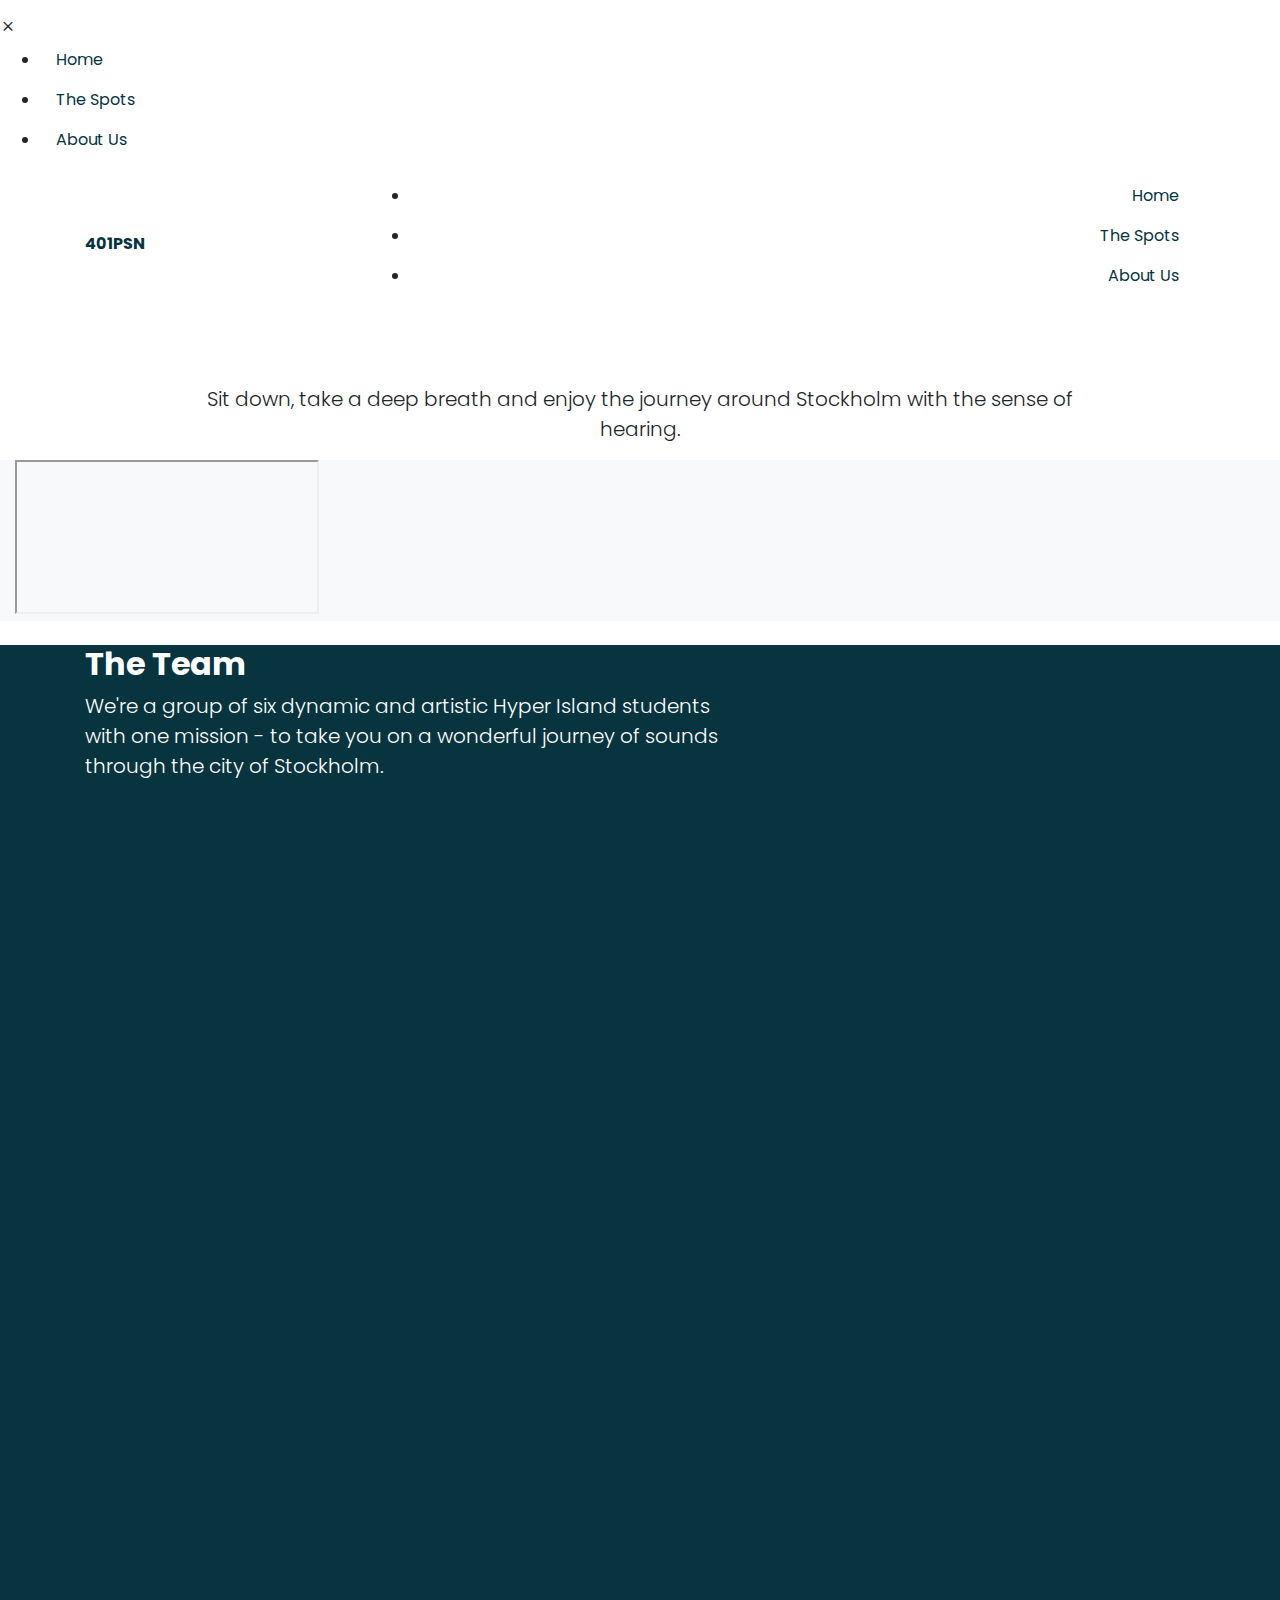
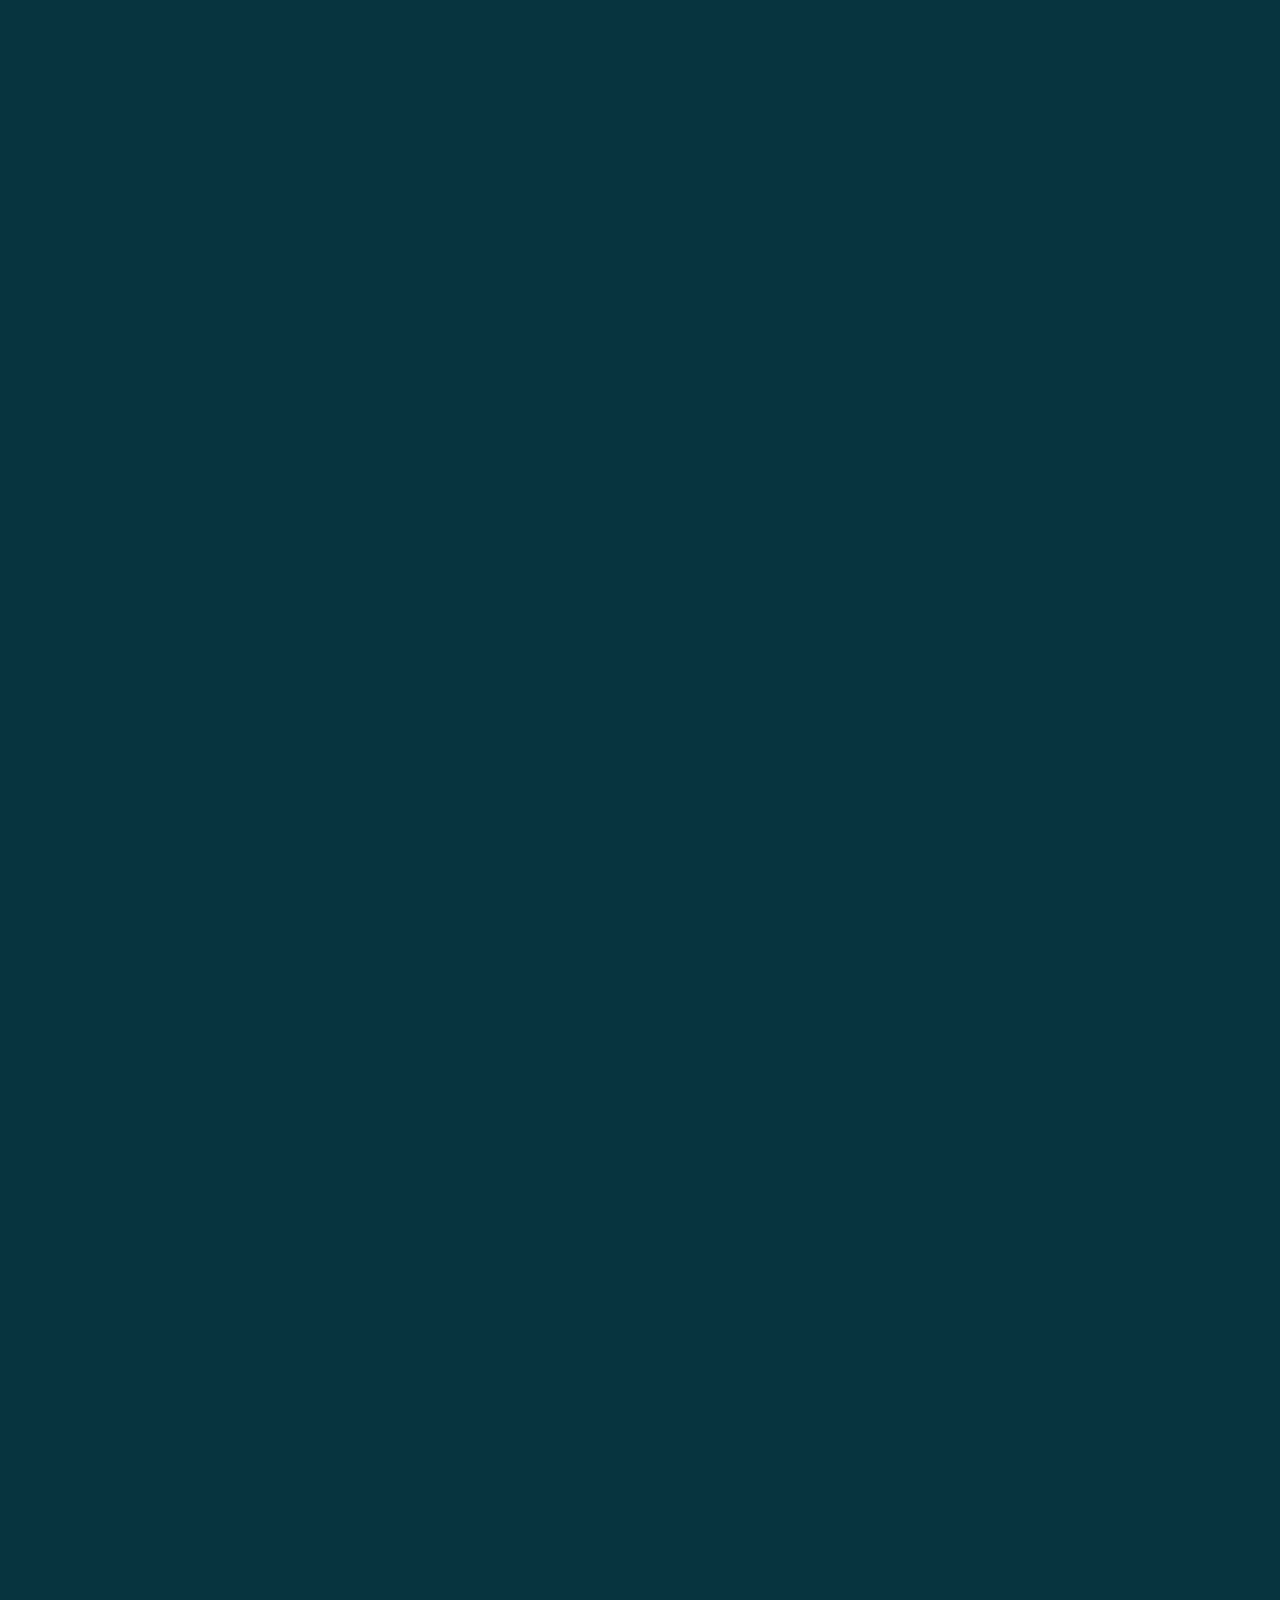
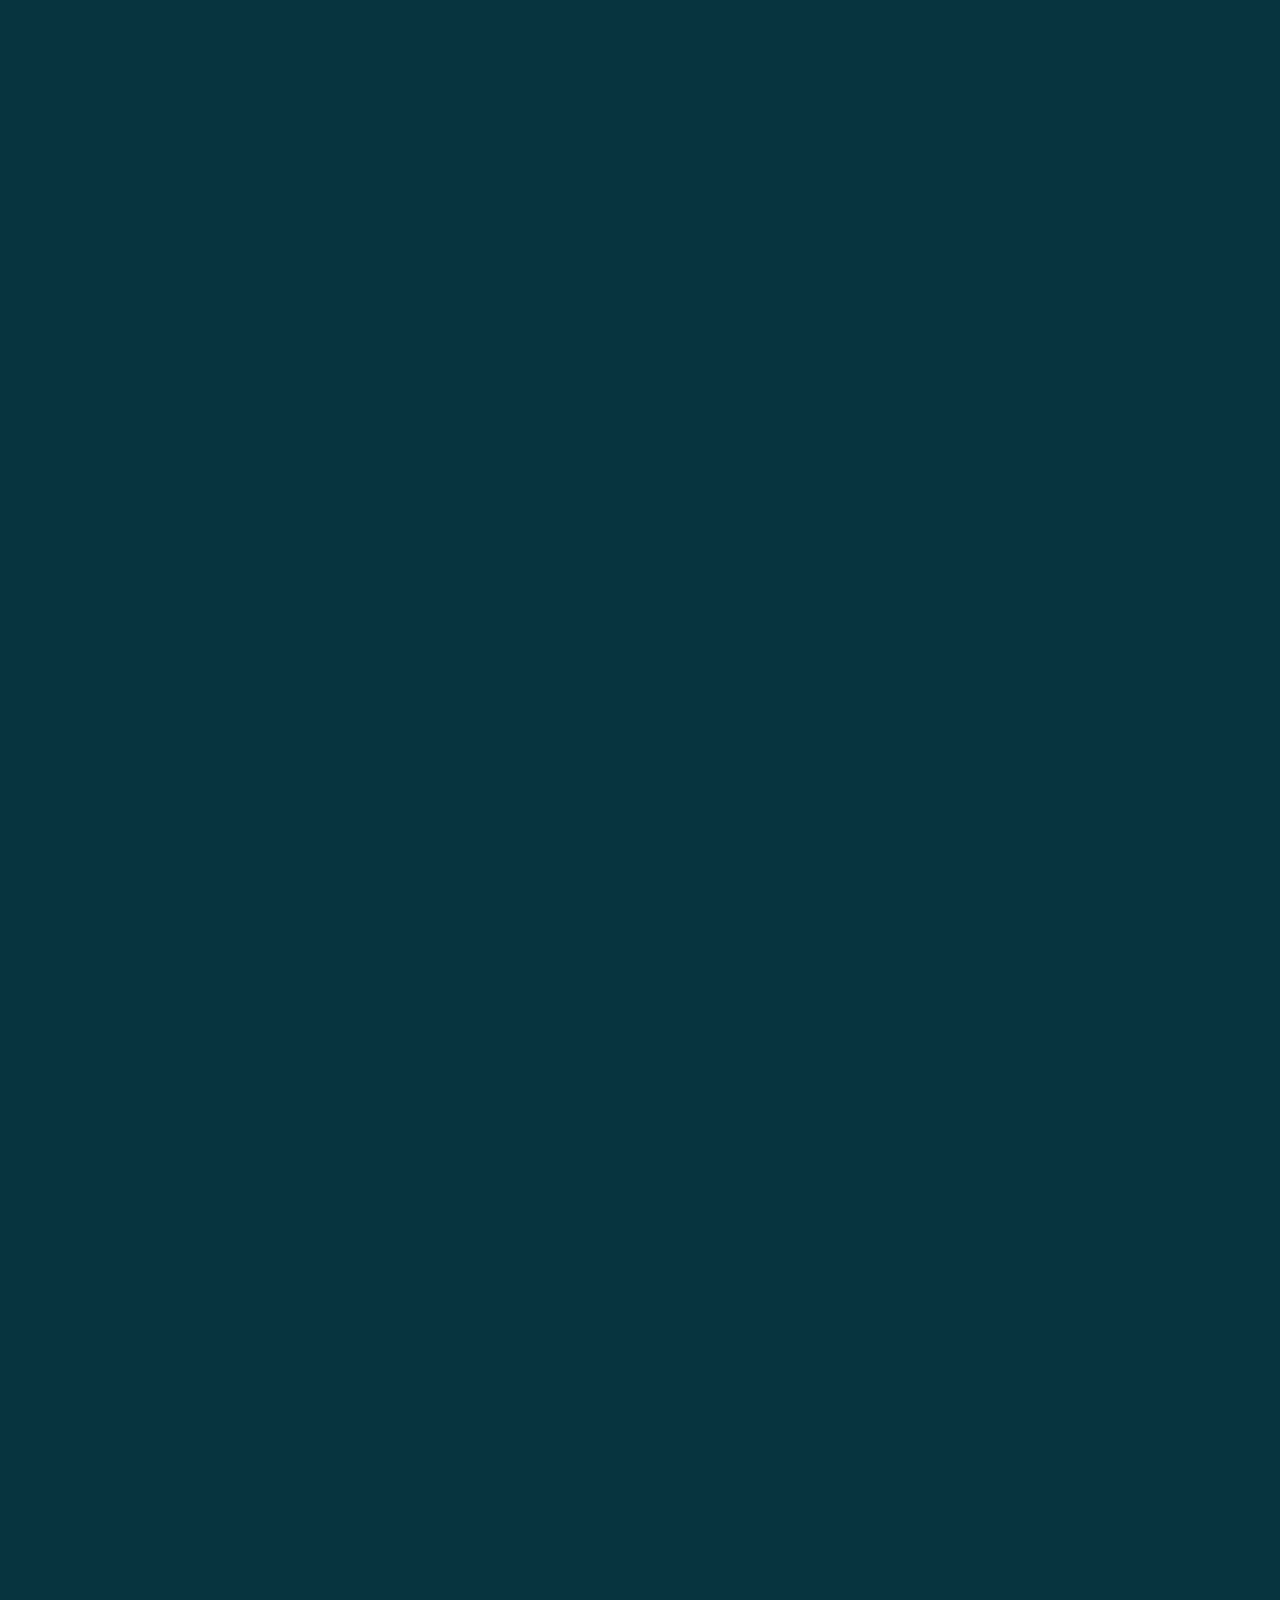
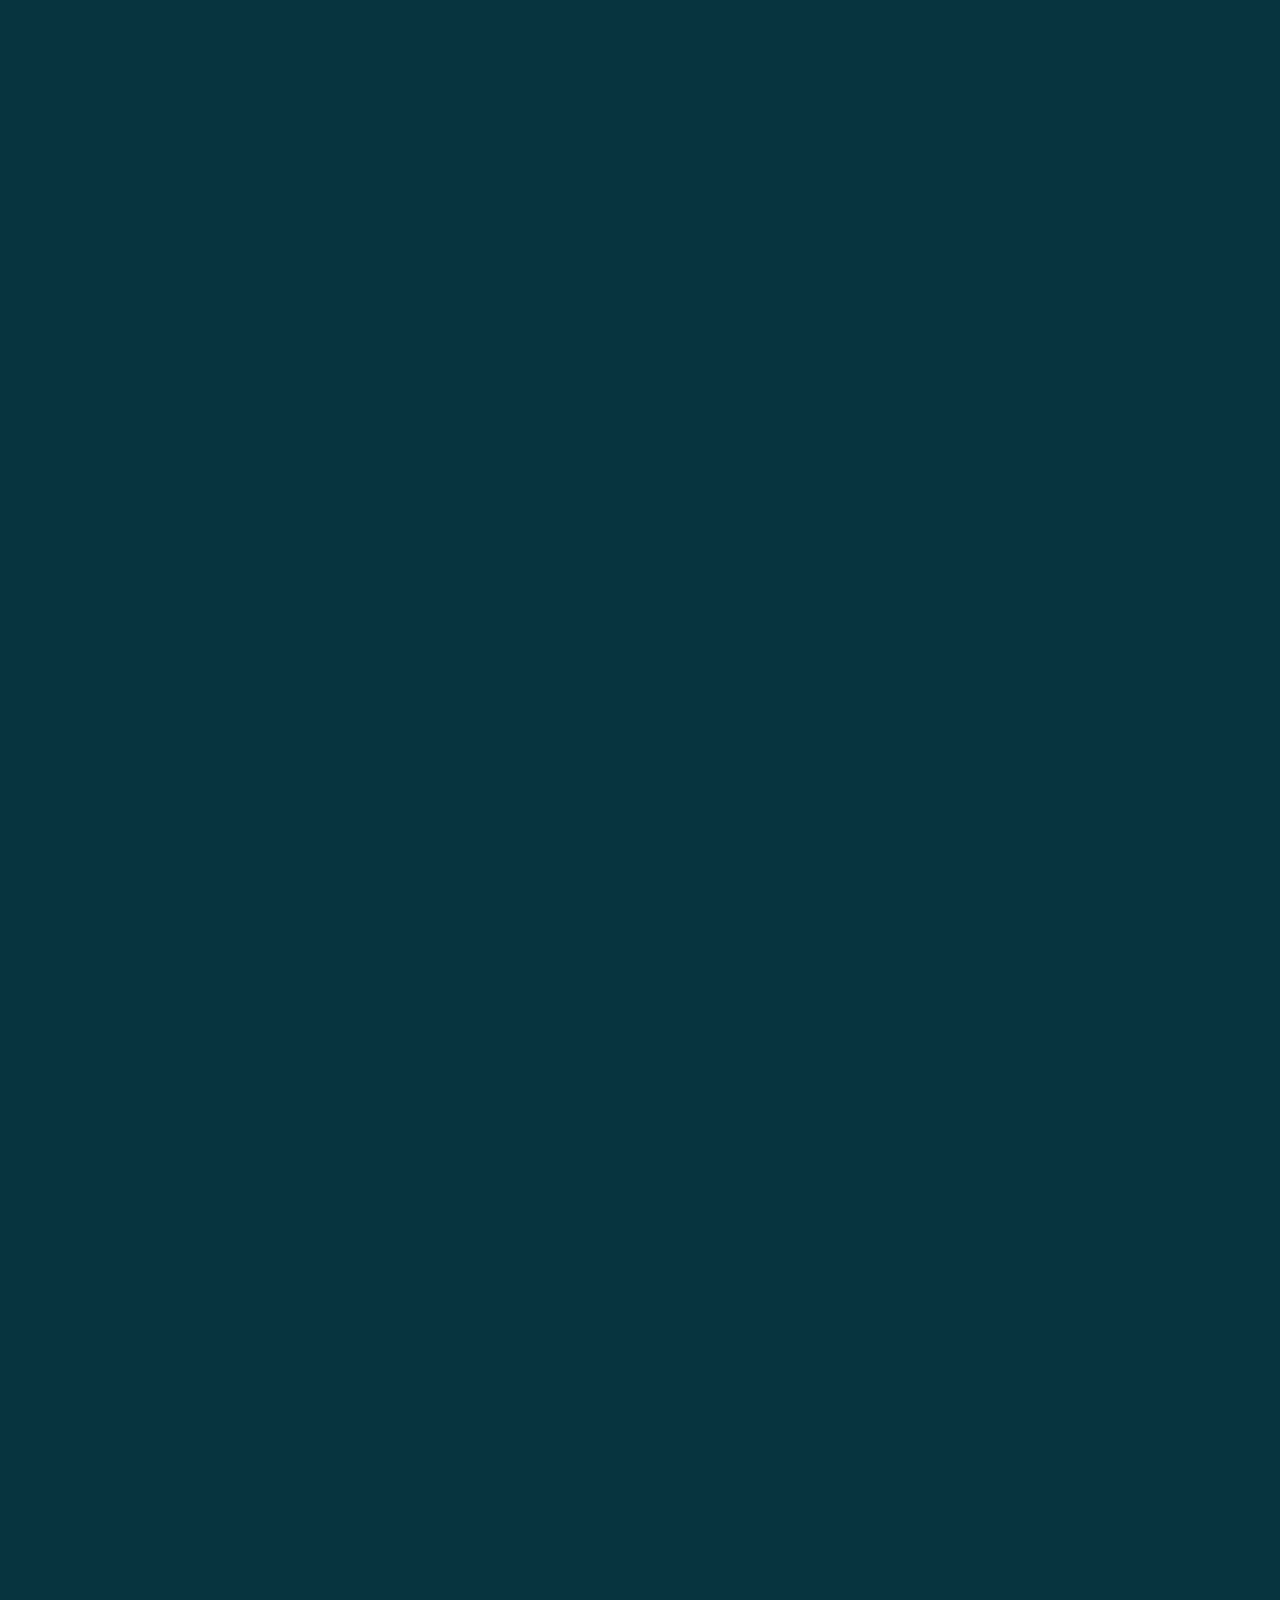
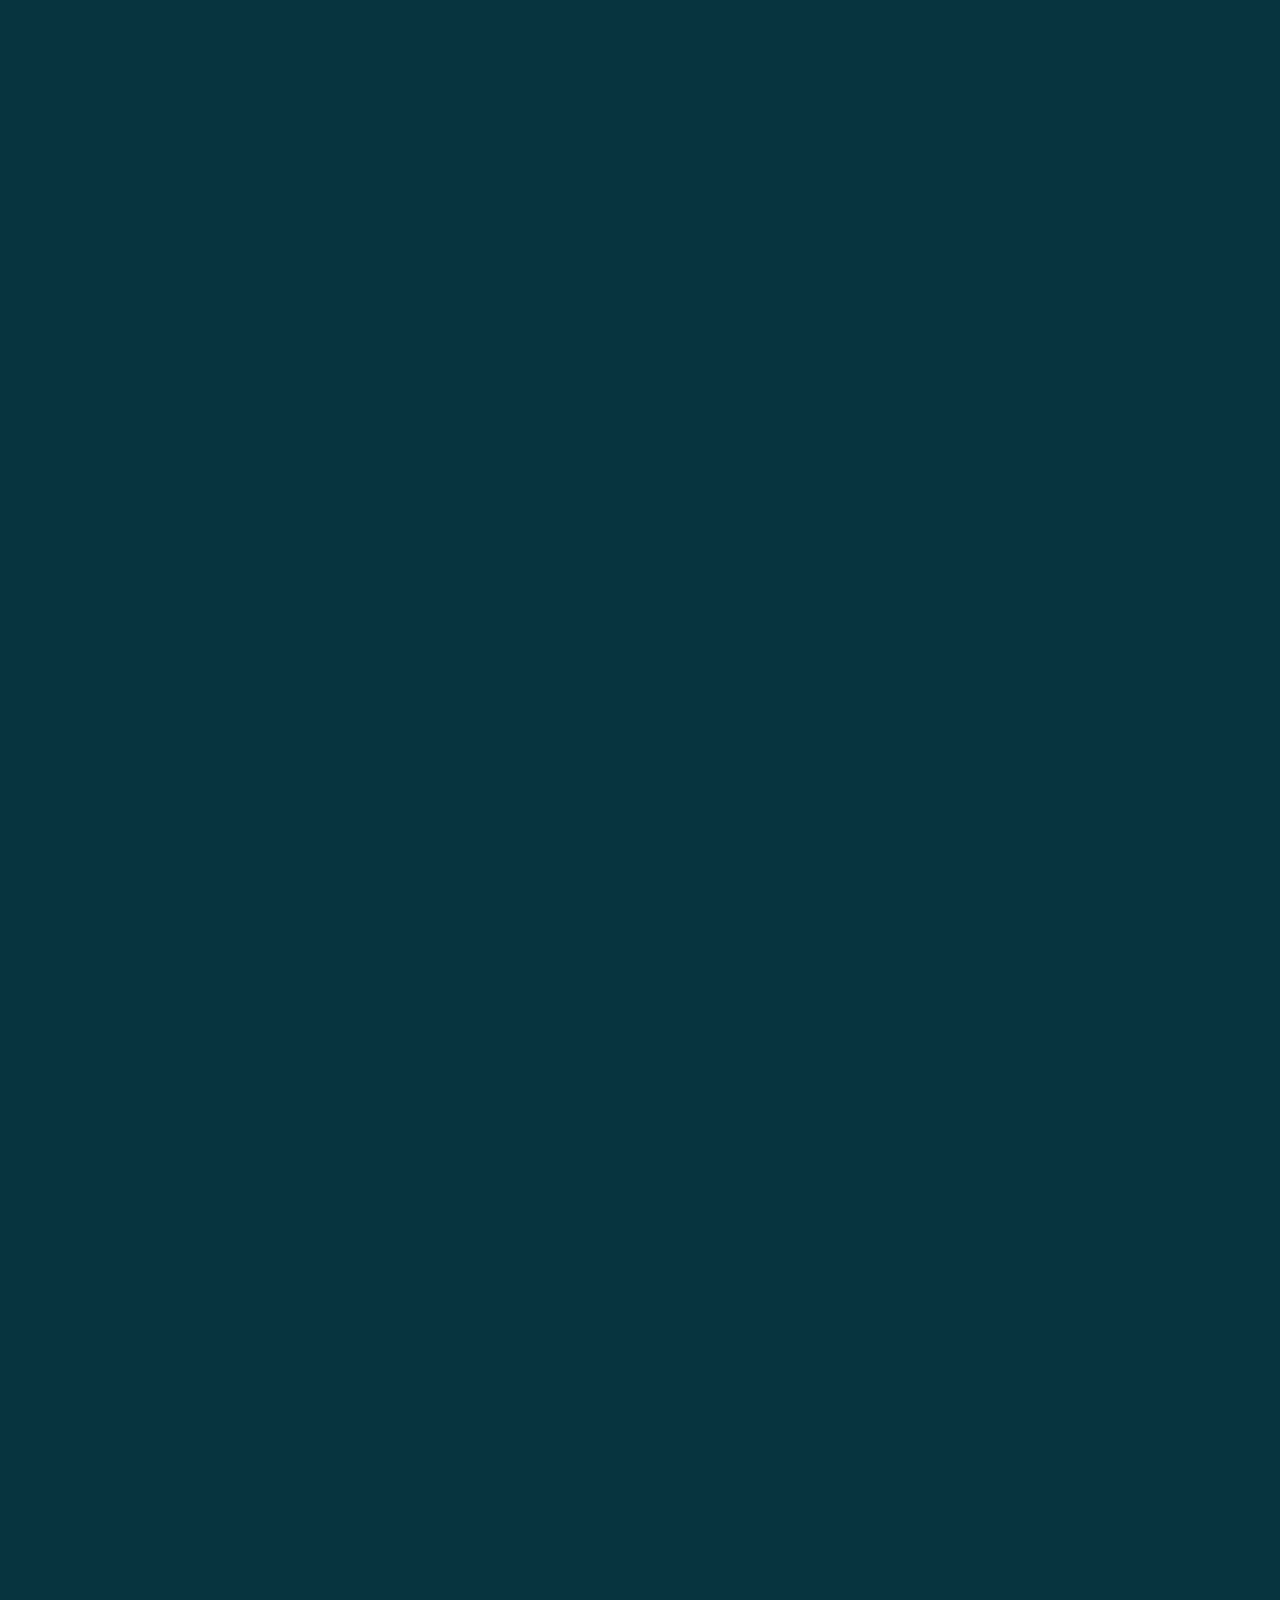
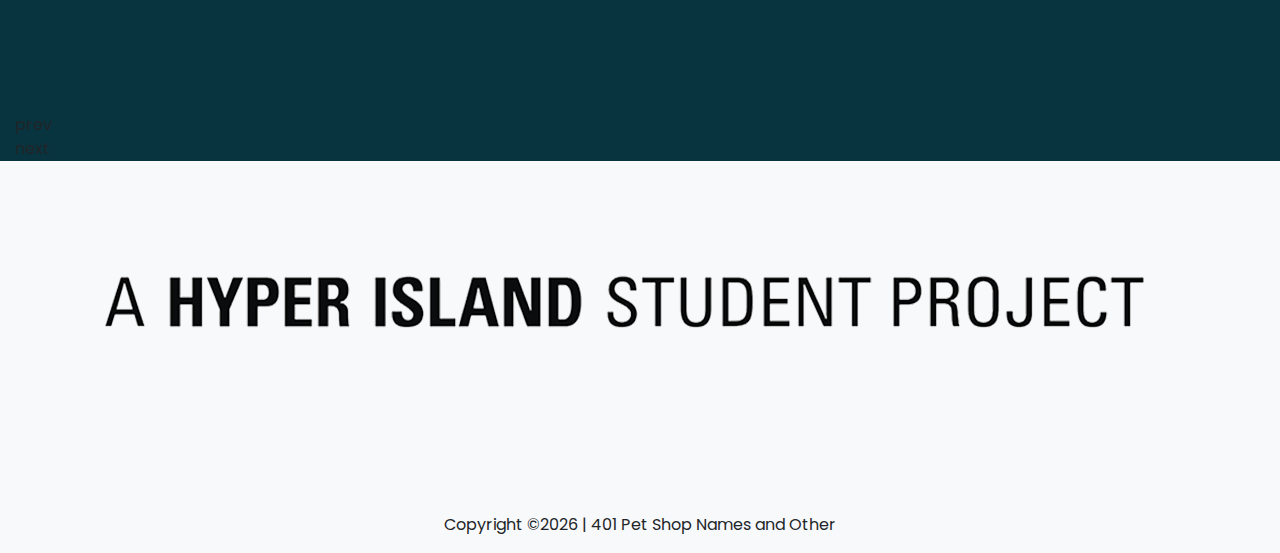
==== index.html @ 3fafd590 "Add files via upload" ====
<!doctype html>
<html lang="en">

  <head>
    <title>401PSN &mdash; Sounds Like Stockholm</title>
    <meta charset="utf-8">
    <meta name="viewport" content="width=device-width, initial-scale=1, shrink-to-fit=no">

    <link href="https://fonts.googleapis.com/css?family=Poppins:400,900|Source+Serif+Pro&display=swap" rel="stylesheet">

    <link rel="stylesheet" href="fonts/icomoon/style.css">

    <link rel="stylesheet" href="css/bootstrap.min.css">
    <link rel="stylesheet" href="css/bootstrap-datepicker.css">
    <link rel="stylesheet" href="css/jquery.fancybox.min.css">
    <link rel="stylesheet" href="css/owl.carousel.min.css">
    <link rel="stylesheet" href="css/owl.theme.default.min.css">
    <link rel="stylesheet" href="fonts/flaticon/font/flaticon.css">
    <link rel="stylesheet" href="css/aos.css">

    <!-- MAIN CSS -->
    <link rel="stylesheet" href="css/style.css">

  </head>

  <body data-spy="scroll" data-target=".site-navbar-target" data-offset="300">

    
    <div class="site-wrap" id="home-section">

      <div class="site-mobile-menu site-navbar-target">
        <div class="site-mobile-menu-header">
          <div class="site-mobile-menu-close mt-3">
            <span class="icon-close2 js-menu-toggle"></span>
          </div>
        </div>
        <div class="site-mobile-menu-body"></div>
      </div>



      <header class="site-navbar site-navbar-target" role="banner">

        <div class="container">
          <div class="row align-items-center position-relative">

            <div class="col-3">
              <div class="site-logo">
                <a href="index.html" class="font-weight-bold">401PSN</a>
                
              </div>
            </div>

            <div class="col-9  text-right">
              

              <span class="d-inline-block d-lg-none"><a href="#" class="text-primary site-menu-toggle js-menu-toggle py-5"><span class="icon-menu h3 text-primary"></span></a></span>

              

              <nav class="site-navigation text-right ml-auto d-none d-lg-block" role="navigation">
                <ul class="site-menu main-menu js-clone-nav ml-auto ">
                  <li class="active"><a href="index.html" class="nav-link">Home</a></li>
                  <li><a href="spots.html" class="nav-link">The Spots</a></li>
                  <li><a href="about.html" class="nav-link">About Us</a></li>
                </ul>
              </nav>
            </div>

            
          </div>
        </div>

      </header>

    <div class="site-section-cover">
      <div class="container">
        <div class="row align-items-center text-center justify-content-center">
          <div class="col-lg-10">
            <h1 class="text-white mb-4">Sounds Like Stockholm</h1>
            <p class="lead">Sit down, take a deep breath and enjoy the journey around Stockholm with the sense of hearing.</p>
            </div>
        </div>
      </div>
    </div>
    <div class="container-fluid portfolio-wrap bg-light pt-0 site-section">
      <div class="row align-items-end mb-4">
        <div class="col-md-6">
          <iframe class="portfolio-itemm" src="https://sandbox.cables.gl/viewer/5fd9e1e4c9bb2f409be35ff8" allowfullscreen></iframe>
        </div>
      </div>
    </div>

  

    <div class="site-section bg-primary">
      <div class="container mb-5">
        <div class="row">
          <div class="col-md-7">
            <h2 class="text-white font-weight-bold">The Team</h2>
            <p class="text-white lead">We're a group of six dynamic and artistic Hyper Island students with one mission - to take you on a wonderful journey of sounds through the city of Stockholm.</p>
          </div>
        </div>
      </div>
      <div class="container-fluid">
        
        


        <div class="owl-carousel nonloop-block-13">
          <div class="media-29191">
            <img src="images/NISSE.png" alt="Image" class="d-block mb-4">
            <span class="date d-block">Digital Media Creative</span>
            <h3 class="mb-4"><a href="#">Nils Andersson</a></h3>
            <div class="d-flex vcard-91123 align-items-center">
            </div>
          </div>


          <div class="media-29191">
            <img src="images/OHLING.png" alt="Image" class="d-block mb-4">
            <span class="date d-block">Digital Media Creative</span>
            <h3 class="mb-4"><a href="#">Clara Öhling</a></h3>
            <div class="d-flex vcard-91123 align-items-center">
            </div>
          </div>

          <div class="media-29191">
<img src="images/LAILAS.png" alt="Image" class="d-block mb-4">
            <span class="date d-block">Design Lead</span>
            <h3 class="mb-4"><a href="#">Sara Lailasdotter</a></h3>
            <div class="d-flex vcard-91123 align-items-center">
            </div>
          </div>

          <div class="media-29191">
<img src="/images/BAADE.png" alt="Image" class="d-block mb-4"></a>
            <span class="date d-block"> Digital Media Creative</span>
            <h3 class="mb-4"><a href="#">Clara Baade</a></h3>
            <div class="d-flex vcard-91123 align-items-center">
            </div>
          </div>


          <div class="media-29191">
<img src="/images/JESS.png" alt="Image" class="d-block mb-4">
            <span class="date d-block">Digital Media Creative</span>
            <h3 class="mb-4"><a href="#">Jessica Stephens</a></h3>
            <div class="d-flex vcard-91123 align-items-center">
            </div>
          </div>

          <div class="media-29191">
<img src="/images/STEFFE.png" alt="Image" class="d-block mb-4">
            <span class="date d-block">Design Lead</span>
            <h3 class="mb-4"><a href="#">Stefan Malmquist</a></h3>
            <div class="d-flex vcard-91123 align-items-center">
            </div>
          </div>

        </div>

      </div>
    </div>

    <div class="site-section bg-light">
      <div class="container">
        <div class="row">
          <div class="text-white mb-4">
            <img src="images/HI.png" alt="Image" > 
        </div>
      </div>
    </div>

    <div class="site-section">
      <div class="container"></div>
        <div class="row mt-5 justify-content-center">
          <div class="col-md-7 text-center">
            <p>
            <!-- Link back to Colorlib can't be removed. Template is licensed under CC BY 3.0. -->
            Copyright &copy;<script>document.write(new Date().getFullYear());</script> | 401 Pet Shop Names and Other
            </p>
          </div>
        </div>
      </div>
    </div>

    

    </div>

    <script src="js/jquery-3.3.1.min.js"></script>
    <script src="js/jquery-migrate-3.0.0.js"></script>
    <script src="js/popper.min.js"></script>
    <script src="js/bootstrap.min.js"></script>
    <script src="js/owl.carousel.min.js"></script>
    <script src="js/jquery.sticky.js"></script>
    <script src="js/jquery.waypoints.min.js"></script>
    <script src="js/jquery.animateNumber.min.js"></script>
    <script src="js/jquery.fancybox.min.js"></script>
    <script src="js/jquery.stellar.min.js"></script>
    <script src="js/jquery.easing.1.3.js"></script>
    <script src="js/bootstrap-datepicker.min.js"></script>
    <script src="js/isotope.pkgd.min.js"></script>
    <script src="js/aos.js"></script>

    <script src="js/typed.js"></script>
            <script>
            var typed = new Typed('.typed-words', {
            strings: ["Business"," Startups"," Organization", " Company"],
            typeSpeed: 80,
            backSpeed: 80,
            backDelay: 4000,
            startDelay: 1000,
            loop: true,
            showCursor: true
            });
            </script>


    <script src="js/main.js"></script>

  </body>

</html>
---- fonts/icomoon/style.css ----
@font-face {
  font-family: 'icomoon';
  src:  url('fonts/icomoon.eot?10si43');
  src:  url('fonts/icomoon.eot?10si43#iefix') format('embedded-opentype'),
    url('fonts/icomoon.ttf?10si43') format('truetype'),
    url('fonts/icomoon.woff?10si43') format('woff'),
    url('fonts/icomoon.svg?10si43#icomoon') format('svg');
  font-weight: normal;
  font-style: normal;
}

[class^="icon-"], [class*=" icon-"] {
  /* use !important to prevent issues with browser extensions that change fonts */
  font-family: 'icomoon' !important;
  speak: none;
  font-style: normal;
  font-weight: normal;
  font-variant: normal;
  text-transform: none;
  line-height: 1;

  /* Better Font Rendering =========== */
  -webkit-font-smoothing: antialiased;
  -moz-osx-font-smoothing: grayscale;
}

.icon-asterisk:before {
  content: "\f069";
}
.icon-plus:before {
  content: "\f067";
}
.icon-question:before {
  content: "\f128";
}
.icon-minus:before {
  content: "\f068";
}
.icon-glass:before {
  content: "\f000";
}
.icon-music:before {
  content: "\f001";
}
.icon-search:before {
  content: "\f002";
}
.icon-envelope-o:before {
  content: "\f003";
}
.icon-heart:before {
  content: "\f004";
}
.icon-star:before {
  content: "\f005";
}
.icon-star-o:before {
  content: "\f006";
}
.icon-user:before {
  content: "\f007";
}
.icon-film:before {
  content: "\f008";
}
.icon-th-large:before {
  content: "\f009";
}
.icon-th:before {
  content: "\f00a";
}
.icon-th-list:before {
  content: "\f00b";
}
.icon-check:before {
  content: "\f00c";
}
.icon-close:before {
  content: "\f00d";
}
.icon-remove:before {
  content: "\f00d";
}
.icon-times:before {
  content: "\f00d";
}
.icon-search-plus:before {
  content: "\f00e";
}
.icon-search-minus:before {
  content: "\f010";
}
.icon-power-off:before {
  content: "\f011";
}
.icon-signal:before {
  content: "\f012";
}
.icon-cog:before {
  content: "\f013";
}
.icon-gear:before {
  content: "\f013";
}
.icon-trash-o:before {
  content: "\f014";
}
.icon-home:before {
  content: "\f015";
}
.icon-file-o:before {
  content: "\f016";
}
.icon-clock-o:before {
  content: "\f017";
}
.icon-road:before {
  content: "\f018";
}
.icon-download:before {
  content: "\f019";
}
.icon-arrow-circle-o-down:before {
  content: "\f01a";
}
.icon-arrow-circle-o-up:before {
  content: "\f01b";
}
.icon-inbox:before {
  content: "\f01c";
}
.icon-play-circle-o:before {
  content: "\f01d";
}
.icon-repeat:before {
  content: "\f01e";
}
.icon-rotate-right:before {
  content: "\f01e";
}
.icon-refresh:before {
  content: "\f021";
}
.icon-list-alt:before {
  content: "\f022";
}
.icon-lock:before {
  content: "\f023";
}
.icon-flag:before {
  content: "\f024";
}
.icon-headphones:before {
  content: "\f025";
}
.icon-volume-off:before {
  content: "\f026";
}
.icon-volume-down:before {
  content: "\f027";
}
.icon-volume-up:before {
  content: "\f028";
}
.icon-qrcode:before {
  content: "\f029";
}
.icon-barcode:before {
  content: "\f02a";
}
.icon-tag:before {
  content: "\f02b";
}
.icon-tags:before {
  content: "\f02c";
}
.icon-book:before {
  content: "\f02d";
}
.icon-bookmark:before {
  content: "\f02e";
}
.icon-print:before {
  content: "\f02f";
}
.icon-camera:before {
  content: "\f030";
}
.icon-font:before {
  content: "\f031";
}
.icon-bold:before {
  content: "\f032";
}
.icon-italic:before {
  content: "\f033";
}
.icon-text-height:before {
  content: "\f034";
}
.icon-text-width:before {
  content: "\f035";
}
.icon-align-left:before {
  content: "\f036";
}
.icon-align-center:before {
  content: "\f037";
}
.icon-align-right:before {
  content: "\f038";
}
.icon-align-justify:before {
  content: "\f039";
}
.icon-list:before {
  content: "\f03a";
}
.icon-dedent:before {
  content: "\f03b";
}
.icon-outdent:before {
  content: "\f03b";
}
.icon-indent:before {
  content: "\f03c";
}
.icon-video-camera:before {
  content: "\f03d";
}
.icon-image:before {
  content: "\f03e";
}
.icon-photo:before {
  content: "\f03e";
}
.icon-picture-o:before {
  content: "\f03e";
}
.icon-pencil:before {
  content: "\f040";
}
.icon-map-marker:before {
  content: "\f041";
}
.icon-adjust:before {
  content: "\f042";
}
.icon-tint:before {
  content: "\f043";
}
.icon-edit:before {
  content: "\f044";
}
.icon-pencil-square-o:before {
  content: "\f044";
}
.icon-share-square-o:before {
  content: "\f045";
}
.icon-check-square-o:before {
  content: "\f046";
}
.icon-arrows:before {
  content: "\f047";
}
.icon-step-backward:before {
  content: "\f048";
}
.icon-fast-backward:before {
  content: "\f049";
}
.icon-backward:before {
  content: "\f04a";
}
.icon-play:before {
  content: "\f04b";
}
.icon-pause:before {
  content: "\f04c";
}
.icon-stop:before {
  content: "\f04d";
}
.icon-forward:before {
  content: "\f04e";
}
.icon-fast-forward:before {
  content: "\f050";
}
.icon-step-forward:before {
  content: "\f051";
}
.icon-eject:before {
  content: "\f052";
}
.icon-chevron-left:before {
  content: "\f053";
}
.icon-chevron-right:before {
  content: "\f054";
}
.icon-plus-circle:before {
  content: "\f055";
}
.icon-minus-circle:before {
  content: "\f056";
}
.icon-times-circle:before {
  content: "\f057";
}
.icon-check-circle:before {
  content: "\f058";
}
.icon-question-circle:before {
  content: "\f059";
}
.icon-info-circle:before {
  content: "\f05a";
}
.icon-crosshairs:before {
  content: "\f05b";
}
.icon-times-circle-o:before {
  content: "\f05c";
}
.icon-check-circle-o:before {
  content: "\f05d";
}
.icon-ban:before {
  content: "\f05e";
}
.icon-arrow-left:before {
  content: "\f060";
}
.icon-arrow-right:before {
  content: "\f061";
}
.icon-arrow-up:before {
  content: "\f062";
}
.icon-arrow-down:before {
  content: "\f063";
}
.icon-mail-forward:before {
  content: "\f064";
}
.icon-share:before {
  content: "\f064";
}
.icon-expand:before {
  content: "\f065";
}
.icon-compress:before {
  content: "\f066";
}
.icon-exclamation-circle:before {
  content: "\f06a";
}
.icon-gift:before {
  content: "\f06b";
}
.icon-leaf:before {
  content: "\f06c";
}
.icon-fire:before {
  content: "\f06d";
}
.icon-eye:before {
  content: "\f06e";
}
.icon-eye-slash:before {
  content: "\f070";
}
.icon-exclamation-triangle:before {
  content: "\f071";
}
.icon-warning:before {
  content: "\f071";
}
.icon-plane:before {
  content: "\f072";
}
.icon-calendar:before {
  content: "\f073";
}
.icon-random:before {
  content: "\f074";
}
.icon-comment:before {
  content: "\f075";
}
.icon-magnet:before {
  content: "\f076";
}
.icon-chevron-up:before {
  content: "\f077";
}
.icon-chevron-down:before {
  content: "\f078";
}
.icon-retweet:before {
  content: "\f079";
}
.icon-shopping-cart:before {
  content: "\f07a";
}
.icon-folder:before {
  content: "\f07b";
}
.icon-folder-open:before {
  content: "\f07c";
}
.icon-arrows-v:before {
  content: "\f07d";
}
.icon-arrows-h:before {
  content: "\f07e";
}
.icon-bar-chart:before {
  content: "\f080";
}
.icon-bar-chart-o:before {
  content: "\f080";
}
.icon-twitter-square:before {
  content: "\f081";
}
.icon-facebook-square:before {
  content: "\f082";
}
.icon-camera-retro:before {
  content: "\f083";
}
.icon-key:before {
  content: "\f084";
}
.icon-cogs:before {
  content: "\f085";
}
.icon-gears:before {
  content: "\f085";
}
.icon-comments:before {
  content: "\f086";
}
.icon-thumbs-o-up:before {
  content: "\f087";
}
.icon-thumbs-o-down:before {
  content: "\f088";
}
.icon-star-half:before {
  content: "\f089";
}
.icon-heart-o:before {
  content: "\f08a";
}
.icon-sign-out:before {
  content: "\f08b";
}
.icon-linkedin-square:before {
  content: "\f08c";
}
.icon-thumb-tack:before {
  content: "\f08d";
}
.icon-external-link:before {
  content: "\f08e";
}
.icon-sign-in:before {
  content: "\f090";
}
.icon-trophy:before {
  content: "\f091";
}
.icon-github-square:before {
  content: "\f092";
}
.icon-upload:before {
  content: "\f093";
}
.icon-lemon-o:before {
  content: "\f094";
}
.icon-phone:before {
  content: "\f095";
}
.icon-square-o:before {
  content: "\f096";
}
.icon-bookmark-o:before {
  content: "\f097";
}
.icon-phone-square:before {
  content: "\f098";
}
.icon-twitter:before {
  content: "\f099";
}
.icon-facebook:before {
  content: "\f09a";
}
.icon-facebook-f:before {
  content: "\f09a";
}
.icon-github:before {
  content: "\f09b";
}
.icon-unlock:before {
  content: "\f09c";
}
.icon-credit-card:before {
  content: "\f09d";
}
.icon-feed:before {
  content: "\f09e";
}
.icon-rss:before {
  content: "\f09e";
}
.icon-hdd-o:before {
  content: "\f0a0";
}
.icon-bullhorn:before {
  content: "\f0a1";
}
.icon-bell-o:before {
  content: "\f0a2";
}
.icon-certificate:before {
  content: "\f0a3";
}
.icon-hand-o-right:before {
  content: "\f0a4";
}
.icon-hand-o-left:before {
  content: "\f0a5";
}
.icon-hand-o-up:before {
  content: "\f0a6";
}
.icon-hand-o-down:before {
  content: "\f0a7";
}
.icon-arrow-circle-left:before {
  content: "\f0a8";
}
.icon-arrow-circle-right:before {
  content: "\f0a9";
}
.icon-arrow-circle-up:before {
  content: "\f0aa";
}
.icon-arrow-circle-down:before {
  content: "\f0ab";
}
.icon-globe:before {
  content: "\f0ac";
}
.icon-wrench:before {
  content: "\f0ad";
}
.icon-tasks:before {
  content: "\f0ae";
}
.icon-filter:before {
  content: "\f0b0";
}
.icon-briefcase:before {
  content: "\f0b1";
}
.icon-arrows-alt:before {
  content: "\f0b2";
}
.icon-group:before {
  content: "\f0c0";
}
.icon-users:before {
  content: "\f0c0";
}
.icon-chain:before {
  content: "\f0c1";
}
.icon-link:before {
  content: "\f0c1";
}
.icon-cloud:before {
  content: "\f0c2";
}
.icon-flask:before {
  content: "\f0c3";
}
.icon-cut:before {
  content: "\f0c4";
}
.icon-scissors:before {
  content: "\f0c4";
}
.icon-copy:before {
  content: "\f0c5";
}
.icon-files-o:before {
  content: "\f0c5";
}
.icon-paperclip:before {
  content: "\f0c6";
}
.icon-floppy-o:before {
  content: "\f0c7";
}
.icon-save:before {
  content: "\f0c7";
}
.icon-square:before {
  content: "\f0c8";
}
.icon-bars:before {
  content: "\f0c9";
}
.icon-navicon:before {
  content: "\f0c9";
}
.icon-reorder:before {
  content: "\f0c9";
}
.icon-list-ul:before {
  content: "\f0ca";
}
.icon-list-ol:before {
  content: "\f0cb";
}
.icon-strikethrough:before {
  content: "\f0cc";
}
.icon-underline:before {
  content: "\f0cd";
}
.icon-table:before {
  content: "\f0ce";
}
.icon-magic:before {
  content: "\f0d0";
}
.icon-truck:before {
  content: "\f0d1";
}
.icon-pinterest:before {
  content: "\f0d2";
}
.icon-pinterest-square:before {
  content: "\f0d3";
}
.icon-google-plus-square:before {
  content: "\f0d4";
}
.icon-google-plus:before {
  content: "\f0d5";
}
.icon-money:before {
  content: "\f0d6";
}
.icon-caret-down:before {
  content: "\f0d7";
}
.icon-caret-up:before {
  content: "\f0d8";
}
.icon-caret-left:before {
  content: "\f0d9";
}
.icon-caret-right:before {
  content: "\f0da";
}
.icon-columns:before {
  content: "\f0db";
}
.icon-sort:before {
  content: "\f0dc";
}
.icon-unsorted:before {
  content: "\f0dc";
}
.icon-sort-desc:before {
  content: "\f0dd";
}
.icon-sort-down:before {
  content: "\f0dd";
}
.icon-sort-asc:before {
  content: "\f0de";
}
.icon-sort-up:before {
  content: "\f0de";
}
.icon-envelope:before {
  content: "\f0e0";
}
.icon-linkedin:before {
  content: "\f0e1";
}
.icon-rotate-left:before {
  content: "\f0e2";
}
.icon-undo:before {
  content: "\f0e2";
}
.icon-gavel:before {
  content: "\f0e3";
}
.icon-legal:before {
  content: "\f0e3";
}
.icon-dashboard:before {
  content: "\f0e4";
}
.icon-tachometer:before {
  content: "\f0e4";
}
.icon-comment-o:before {
  content: "\f0e5";
}
.icon-comments-o:before {
  content: "\f0e6";
}
.icon-bolt:before {
  content: "\f0e7";
}
.icon-flash:before {
  content: "\f0e7";
}
.icon-sitemap:before {
  content: "\f0e8";
}
.icon-umbrella:before {
  content: "\f0e9";
}
.icon-clipboard:before {
  content: "\f0ea";
}
.icon-paste:before {
  content: "\f0ea";
}
.icon-lightbulb-o:before {
  content: "\f0eb";
}
.icon-exchange:before {
  content: "\f0ec";
}
.icon-cloud-download:before {
  content: "\f0ed";
}
.icon-cloud-upload:before {
  content: "\f0ee";
}
.icon-user-md:before {
  content: "\f0f0";
}
.icon-stethoscope:before {
  content: "\f0f1";
}
.icon-suitcase:before {
  content: "\f0f2";
}
.icon-bell:before {
  content: "\f0f3";
}
.icon-coffee:before {
  content: "\f0f4";
}
.icon-cutlery:before {
  content: "\f0f5";
}
.icon-file-text-o:before {
  content: "\f0f6";
}
.icon-building-o:before {
  content: "\f0f7";
}
.icon-hospital-o:before {
  content: "\f0f8";
}
.icon-ambulance:before {
  content: "\f0f9";
}
.icon-medkit:before {
  content: "\f0fa";
}
.icon-fighter-jet:before {
  content: "\f0fb";
}
.icon-beer:before {
  content: "\f0fc";
}
.icon-h-square:before {
  content: "\f0fd";
}
.icon-plus-square:before {
  content: "\f0fe";
}
.icon-angle-double-left:before {
  content: "\f100";
}
.icon-angle-double-right:before {
  content: "\f101";
}
.icon-angle-double-up:before {
  content: "\f102";
}
.icon-angle-double-down:before {
  content: "\f103";
}
.icon-angle-left:before {
  content: "\f104";
}
.icon-angle-right:before {
  content: "\f105";
}
.icon-angle-up:before {
  content: "\f106";
}
.icon-angle-down:before {
  content: "\f107";
}
.icon-desktop:before {
  content: "\f108";
}
.icon-laptop:before {
  content: "\f109";
}
.icon-tablet:before {
  content: "\f10a";
}
.icon-mobile:before {
  content: "\f10b";
}
.icon-mobile-phone:before {
  content: "\f10b";
}
.icon-circle-o:before {
  content: "\f10c";
}
.icon-quote-left:before {
  content: "\f10d";
}
.icon-quote-right:before {
  content: "\f10e";
}
.icon-spinner:before {
  content: "\f110";
}
.icon-circle:before {
  content: "\f111";
}
.icon-mail-reply:before {
  content: "\f112";
}
.icon-reply:before {
  content: "\f112";
}
.icon-github-alt:before {
  content: "\f113";
}
.icon-folder-o:before {
  content: "\f114";
}
.icon-folder-open-o:before {
  content: "\f115";
}
.icon-smile-o:before {
  content: "\f118";
}
.icon-frown-o:before {
  content: "\f119";
}
.icon-meh-o:before {
  content: "\f11a";
}
.icon-gamepad:before {
  content: "\f11b";
}
.icon-keyboard-o:before {
  content: "\f11c";
}
.icon-flag-o:before {
  content: "\f11d";
}
.icon-flag-checkered:before {
  content: "\f11e";
}
.icon-terminal:before {
  content: "\f120";
}
.icon-code:before {
  content: "\f121";
}
.icon-mail-reply-all:before {
  content: "\f122";
}
.icon-reply-all:before {
  content: "\f122";
}
.icon-star-half-empty:before {
  content: "\f123";
}
.icon-star-half-full:before {
  content: "\f123";
}
.icon-star-half-o:before {
  content: "\f123";
}
.icon-location-arrow:before {
  content: "\f124";
}
.icon-crop:before {
  content: "\f125";
}
.icon-code-fork:before {
  content: "\f126";
}
.icon-chain-broken:before {
  content: "\f127";
}
.icon-unlink:before {
  content: "\f127";
}
.icon-info:before {
  content: "\f129";
}
.icon-exclamation:before {
  content: "\f12a";
}
.icon-superscript:before {
  content: "\f12b";
}
.icon-subscript:before {
  content: "\f12c";
}
.icon-eraser:before {
  content: "\f12d";
}
.icon-puzzle-piece:before {
  content: "\f12e";
}
.icon-microphone:before {
  content: "\f130";
}
.icon-microphone-slash:before {
  content: "\f131";
}
.icon-shield:before {
  content: "\f132";
}
.icon-calendar-o:before {
  content: "\f133";
}
.icon-fire-extinguisher:before {
  content: "\f134";
}
.icon-rocket:before {
  content: "\f135";
}
.icon-maxcdn:before {
  content: "\f136";
}
.icon-chevron-circle-left:before {
  content: "\f137";
}
.icon-chevron-circle-right:before {
  content: "\f138";
}
.icon-chevron-circle-up:before {
  content: "\f139";
}
.icon-chevron-circle-down:before {
  content: "\f13a";
}
.icon-html5:before {
  content: "\f13b";
}
.icon-css3:before {
  content: "\f13c";
}
.icon-anchor:before {
  content: "\f13d";
}
.icon-unlock-alt:before {
  content: "\f13e";
}
.icon-bullseye:before {
  content: "\f140";
}
.icon-ellipsis-h:before {
  content: "\f141";
}
.icon-ellipsis-v:before {
  content: "\f142";
}
.icon-rss-square:before {
  content: "\f143";
}
.icon-play-circle:before {
  content: "\f144";
}
.icon-ticket:before {
  content: "\f145";
}
.icon-minus-square:before {
  content: "\f146";
}
.icon-minus-square-o:before {
  content: "\f147";
}
.icon-level-up:before {
  content: "\f148";
}
.icon-level-down:before {
  content: "\f149";
}
.icon-check-square:before {
  content: "\f14a";
}
.icon-pencil-square:before {
  content: "\f14b";
}
.icon-external-link-square:before {
  content: "\f14c";
}
.icon-share-square:before {
  content: "\f14d";
}
.icon-compass:before {
  content: "\f14e";
}
.icon-caret-square-o-down:before {
  content: "\f150";
}
.icon-toggle-down:before {
  content: "\f150";
}
.icon-caret-square-o-up:before {
  content: "\f151";
}
.icon-toggle-up:before {
  content: "\f151";
}
.icon-caret-square-o-right:before {
  content: "\f152";
}
.icon-toggle-right:before {
  content: "\f152";
}
.icon-eur:before {
  content: "\f153";
}
.icon-euro:before {
  content: "\f153";
}
.icon-gbp:before {
  content: "\f154";
}
.icon-dollar:before {
  content: "\f155";
}
.icon-usd:before {
  content: "\f155";
}
.icon-inr:before {
  content: "\f156";
}
.icon-rupee:before {
  content: "\f156";
}
.icon-cny:before {
  content: "\f157";
}
.icon-jpy:before {
  content: "\f157";
}
.icon-rmb:before {
  content: "\f157";
}
.icon-yen:before {
  content: "\f157";
}
.icon-rouble:before {
  content: "\f158";
}
.icon-rub:before {
  content: "\f158";
}
.icon-ruble:before {
  content: "\f158";
}
.icon-krw:before {
  content: "\f159";
}
.icon-won:before {
  content: "\f159";
}
.icon-bitcoin:before {
  content: "\f15a";
}
.icon-btc:before {
  content: "\f15a";
}
.icon-file:before {
  content: "\f15b";
}
.icon-file-text:before {
  content: "\f15c";
}
.icon-sort-alpha-asc:before {
  content: "\f15d";
}
.icon-sort-alpha-desc:before {
  content: "\f15e";
}
.icon-sort-amount-asc:before {
  content: "\f160";
}
.icon-sort-amount-desc:before {
  content: "\f161";
}
.icon-sort-numeric-asc:before {
  content: "\f162";
}
.icon-sort-numeric-desc:before {
  content: "\f163";
}
.icon-thumbs-up:before {
  content: "\f164";
}
.icon-thumbs-down:before {
  content: "\f165";
}
.icon-youtube-square:before {
  content: "\f166";
}
.icon-youtube:before {
  content: "\f167";
}
.icon-xing:before {
  content: "\f168";
}
.icon-xing-square:before {
  content: "\f169";
}
.icon-youtube-play:before {
  content: "\f16a";
}
.icon-dropbox:before {
  content: "\f16b";
}
.icon-stack-overflow:before {
  content: "\f16c";
}
.icon-instagram:before {
  content: "\f16d";
}
.icon-flickr:before {
  content: "\f16e";
}
.icon-adn:before {
  content: "\f170";
}
.icon-bitbucket:before {
  content: "\f171";
}
.icon-bitbucket-square:before {
  content: "\f172";
}
.icon-tumblr:before {
  content: "\f173";
}
.icon-tumblr-square:before {
  content: "\f174";
}
.icon-long-arrow-down:before {
  content: "\f175";
}
.icon-long-arrow-up:before {
  content: "\f176";
}
.icon-long-arrow-left:before {
  content: "\f177";
}
.icon-long-arrow-right:before {
  content: "\f178";
}
.icon-apple:before {
  content: "\f179";
}
.icon-windows:before {
  content: "\f17a";
}
.icon-android:before {
  content: "\f17b";
}
.icon-linux:before {
  content: "\f17c";
}
.icon-dribbble:before {
  content: "\f17d";
}
.icon-skype:before {
  content: "\f17e";
}
.icon-foursquare:before {
  content: "\f180";
}
.icon-trello:before {
  content: "\f181";
}
.icon-female:before {
  content: "\f182";
}
.icon-male:before {
  content: "\f183";
}
.icon-gittip:before {
  content: "\f184";
}
.icon-gratipay:before {
  content: "\f184";
}
.icon-sun-o:before {
  content: "\f185";
}
.icon-moon-o:before {
  content: "\f186";
}
.icon-archive:before {
  content: "\f187";
}
.icon-bug:before {
  content: "\f188";
}
.icon-vk:before {
  content: "\f189";
}
.icon-weibo:before {
  content: "\f18a";
}
.icon-renren:before {
  content: "\f18b";
}
.icon-pagelines:before {
  content: "\f18c";
}
.icon-stack-exchange:before {
  content: "\f18d";
}
.icon-arrow-circle-o-right:before {
  content: "\f18e";
}
.icon-arrow-circle-o-left:before {
  content: "\f190";
}
.icon-caret-square-o-left:before {
  content: "\f191";
}
.icon-toggle-left:before {
  content: "\f191";
}
.icon-dot-circle-o:before {
  content: "\f192";
}
.icon-wheelchair:before {
  content: "\f193";
}
.icon-vimeo-square:before {
  content: "\f194";
}
.icon-try:before {
  content: "\f195";
}
.icon-turkish-lira:before {
  content: "\f195";
}
.icon-plus-square-o:before {
  content: "\f196";
}
.icon-space-shuttle:before {
  content: "\f197";
}
.icon-slack:before {
  content: "\f198";
}
.icon-envelope-square:before {
  content: "\f199";
}
.icon-wordpress:before {
  content: "\f19a";
}
.icon-openid:before {
  content: "\f19b";
}
.icon-bank:before {
  content: "\f19c";
}
.icon-institution:before {
  content: "\f19c";
}
.icon-university:before {
  content: "\f19c";
}
.icon-graduation-cap:before {
  content: "\f19d";
}
.icon-mortar-board:before {
  content: "\f19d";
}
.icon-yahoo:before {
  content: "\f19e";
}
.icon-google:before {
  content: "\f1a0";
}
.icon-reddit:before {
  content: "\f1a1";
}
.icon-reddit-square:before {
  content: "\f1a2";
}
.icon-stumbleupon-circle:before {
  content: "\f1a3";
}
.icon-stumbleupon:before {
  content: "\f1a4";
}
.icon-delicious:before {
  content: "\f1a5";
}
.icon-digg:before {
  content: "\f1a6";
}
.icon-pied-piper-pp:before {
  content: "\f1a7";
}
.icon-pied-piper-alt:before {
  content: "\f1a8";
}
.icon-drupal:before {
  content: "\f1a9";
}
.icon-joomla:before {
  content: "\f1aa";
}
.icon-language:before {
  content: "\f1ab";
}
.icon-fax:before {
  content: "\f1ac";
}
.icon-building:before {
  content: "\f1ad";
}
.icon-child:before {
  content: "\f1ae";
}
.icon-paw:before {
  content: "\f1b0";
}
.icon-spoon:before {
  content: "\f1b1";
}
.icon-cube:before {
  content: "\f1b2";
}
.icon-cubes:before {
  content: "\f1b3";
}
.icon-behance:before {
  content: "\f1b4";
}
.icon-behance-square:before {
  content: "\f1b5";
}
.icon-steam:before {
  content: "\f1b6";
}
.icon-steam-square:before {
  content: "\f1b7";
}
.icon-recycle:before {
  content: "\f1b8";
}
.icon-automobile:before {
  content: "\f1b9";
}
.icon-car:before {
  content: "\f1b9";
}
.icon-cab:before {
  content: "\f1ba";
}
.icon-taxi:before {
  content: "\f1ba";
}
.icon-tree:before {
  content: "\f1bb";
}
.icon-spotify:before {
  content: "\f1bc";
}
.icon-deviantart:before {
  content: "\f1bd";
}
.icon-soundcloud:before {
  content: "\f1be";
}
.icon-database:before {
  content: "\f1c0";
}
.icon-file-pdf-o:before {
  content: "\f1c1";
}
.icon-file-word-o:before {
  content: "\f1c2";
}
.icon-file-excel-o:before {
  content: "\f1c3";
}
.icon-file-powerpoint-o:before {
  content: "\f1c4";
}
.icon-file-image-o:before {
  content: "\f1c5";
}
.icon-file-photo-o:before {
  content: "\f1c5";
}
.icon-file-picture-o:before {
  content: "\f1c5";
}
.icon-file-archive-o:before {
  content: "\f1c6";
}
.icon-file-zip-o:before {
  content: "\f1c6";
}
.icon-file-audio-o:before {
  content: "\f1c7";
}
.icon-file-sound-o:before {
  content: "\f1c7";
}
.icon-file-movie-o:before {
  content: "\f1c8";
}
.icon-file-video-o:before {
  content: "\f1c8";
}
.icon-file-code-o:before {
  content: "\f1c9";
}
.icon-vine:before {
  content: "\f1ca";
}
.icon-codepen:before {
  content: "\f1cb";
}
.icon-jsfiddle:before {
  content: "\f1cc";
}
.icon-life-bouy:before {
  content: "\f1cd";
}
.icon-life-buoy:before {
  content: "\f1cd";
}
.icon-life-ring:before {
  content: "\f1cd";
}
.icon-life-saver:before {
  content: "\f1cd";
}
.icon-support:before {
  content: "\f1cd";
}
.icon-circle-o-notch:before {
  content: "\f1ce";
}
.icon-ra:before {
  content: "\f1d0";
}
.icon-rebel:before {
  content: "\f1d0";
}
.icon-resistance:before {
  content: "\f1d0";
}
.icon-empire:before {
  content: "\f1d1";
}
.icon-ge:before {
  content: "\f1d1";
}
.icon-git-square:before {
  content: "\f1d2";
}
.icon-git:before {
  content: "\f1d3";
}
.icon-hacker-news:before {
  content: "\f1d4";
}
.icon-y-combinator-square:before {
  content: "\f1d4";
}
.icon-yc-square:before {
  content: "\f1d4";
}
.icon-tencent-weibo:before {
  content: "\f1d5";
}
.icon-qq:before {
  content: "\f1d6";
}
.icon-wechat:before {
  content: "\f1d7";
}
.icon-weixin:before {
  content: "\f1d7";
}
.icon-paper-plane:before {
  content: "\f1d8";
}
.icon-send:before {
  content: "\f1d8";
}
.icon-paper-plane-o:before {
  content: "\f1d9";
}
.icon-send-o:before {
  content: "\f1d9";
}
.icon-history:before {
  content: "\f1da";
}
.icon-circle-thin:before {
  content: "\f1db";
}
.icon-header:before {
  content: "\f1dc";
}
.icon-paragraph:before {
  content: "\f1dd";
}
.icon-sliders:before {
  content: "\f1de";
}
.icon-share-alt:before {
  content: "\f1e0";
}
.icon-share-alt-square:before {
  content: "\f1e1";
}
.icon-bomb:before {
  content: "\f1e2";
}
.icon-futbol-o:before {
  content: "\f1e3";
}
.icon-soccer-ball-o:before {
  content: "\f1e3";
}
.icon-tty:before {
  content: "\f1e4";
}
.icon-binoculars:before {
  content: "\f1e5";
}
.icon-plug:before {
  content: "\f1e6";
}
.icon-slideshare:before {
  content: "\f1e7";
}
.icon-twitch:before {
  content: "\f1e8";
}
.icon-yelp:before {
  content: "\f1e9";
}
.icon-newspaper-o:before {
  content: "\f1ea";
}
.icon-wifi:before {
  content: "\f1eb";
}
.icon-calculator:before {
  content: "\f1ec";
}
.icon-paypal:before {
  content: "\f1ed";
}
.icon-google-wallet:before {
  content: "\f1ee";
}
.icon-cc-visa:before {
  content: "\f1f0";
}
.icon-cc-mastercard:before {
  content: "\f1f1";
}
.icon-cc-discover:before {
  content: "\f1f2";
}
.icon-cc-amex:before {
  content: "\f1f3";
}
.icon-cc-paypal:before {
  content: "\f1f4";
}
.icon-cc-stripe:before {
  content: "\f1f5";
}
.icon-bell-slash:before {
  content: "\f1f6";
}
.icon-bell-slash-o:before {
  content: "\f1f7";
}
.icon-trash:before {
  content: "\f1f8";
}
.icon-copyright:before {
  content: "\f1f9";
}
.icon-at:before {
  content: "\f1fa";
}
.icon-eyedropper:before {
  content: "\f1fb";
}
.icon-paint-brush:before {
  content: "\f1fc";
}
.icon-birthday-cake:before {
  content: "\f1fd";
}
.icon-area-chart:before {
  content: "\f1fe";
}
.icon-pie-chart:before {
  content: "\f200";
}
.icon-line-chart:before {
  content: "\f201";
}
.icon-lastfm:before {
  content: "\f202";
}
.icon-lastfm-square:before {
  content: "\f203";
}
.icon-toggle-off:before {
  content: "\f204";
}
.icon-toggle-on:before {
  content: "\f205";
}
.icon-bicycle:before {
  content: "\f206";
}
.icon-bus:before {
  content: "\f207";
}
.icon-ioxhost:before {
  content: "\f208";
}
.icon-angellist:before {
  content: "\f209";
}
.icon-cc:before {
  content: "\f20a";
}
.icon-ils:before {
  content: "\f20b";
}
.icon-shekel:before {
  content: "\f20b";
}
.icon-sheqel:before {
  content: "\f20b";
}
.icon-meanpath:before {
  content: "\f20c";
}
.icon-buysellads:before {
  content: "\f20d";
}
.icon-connectdevelop:before {
  content: "\f20e";
}
.icon-dashcube:before {
  content: "\f210";
}
.icon-forumbee:before {
  content: "\f211";
}
.icon-leanpub:before {
  content: "\f212";
}
.icon-sellsy:before {
  content: "\f213";
}
.icon-shirtsinbulk:before {
  content: "\f214";
}
.icon-simplybuilt:before {
  content: "\f215";
}
.icon-skyatlas:before {
  content: "\f216";
}
.icon-cart-plus:before {
  content: "\f217";
}
.icon-cart-arrow-down:before {
  content: "\f218";
}
.icon-diamond:before {
  content: "\f219";
}
.icon-ship:before {
  content: "\f21a";
}
.icon-user-secret:before {
  content: "\f21b";
}
.icon-motorcycle:before {
  content: "\f21c";
}
.icon-street-view:before {
  content: "\f21d";
}
.icon-heartbeat:before {
  content: "\f21e";
}
.icon-venus:before {
  content: "\f221";
}
.icon-mars:before {
  content: "\f222";
}
.icon-mercury:before {
  content: "\f223";
}
.icon-intersex:before {
  content: "\f224";
}
.icon-transgender:before {
  content: "\f224";
}
.icon-transgender-alt:before {
  content: "\f225";
}
.icon-venus-double:before {
  content: "\f226";
}
.icon-mars-double:before {
  content: "\f227";
}
.icon-venus-mars:before {
  content: "\f228";
}
.icon-mars-stroke:before {
  content: "\f229";
}
.icon-mars-stroke-v:before {
  content: "\f22a";
}
.icon-mars-stroke-h:before {
  content: "\f22b";
}
.icon-neuter:before {
  content: "\f22c";
}
.icon-genderless:before {
  content: "\f22d";
}
.icon-facebook-official:before {
  content: "\f230";
}
.icon-pinterest-p:before {
  content: "\f231";
}
.icon-whatsapp:before {
  content: "\f232";
}
.icon-server:before {
  content: "\f233";
}
.icon-user-plus:before {
  content: "\f234";
}
.icon-user-times:before {
  content: "\f235";
}
.icon-bed:before {
  content: "\f236";
}
.icon-hotel:before {
  content: "\f236";
}
.icon-viacoin:before {
  content: "\f237";
}
.icon-train:before {
  content: "\f238";
}
.icon-subway:before {
  content: "\f239";
}
.icon-medium:before {
  content: "\f23a";
}
.icon-y-combinator:before {
  content: "\f23b";
}
.icon-yc:before {
  content: "\f23b";
}
.icon-optin-monster:before {
  content: "\f23c";
}
.icon-opencart:before {
  content: "\f23d";
}
.icon-expeditedssl:before {
  content: "\f23e";
}
.icon-battery:before {
  content: "\f240";
}
.icon-battery-4:before {
  content: "\f240";
}
.icon-battery-full:before {
  content: "\f240";
}
.icon-battery-3:before {
  content: "\f241";
}
.icon-battery-three-quarters:before {
  content: "\f241";
}
.icon-battery-2:before {
  content: "\f242";
}
.icon-battery-half:before {
  content: "\f242";
}
.icon-battery-1:before {
  content: "\f243";
}
.icon-battery-quarter:before {
  content: "\f243";
}
.icon-battery-0:before {
  content: "\f244";
}
.icon-battery-empty:before {
  content: "\f244";
}
.icon-mouse-pointer:before {
  content: "\f245";
}
.icon-i-cursor:before {
  content: "\f246";
}
.icon-object-group:before {
  content: "\f247";
}
.icon-object-ungroup:before {
  content: "\f248";
}
.icon-sticky-note:before {
  content: "\f249";
}
.icon-sticky-note-o:before {
  content: "\f24a";
}
.icon-cc-jcb:before {
  content: "\f24b";
}
.icon-cc-diners-club:before {
  content: "\f24c";
}
.icon-clone:before {
  content: "\f24d";
}
.icon-balance-scale:before {
  content: "\f24e";
}
.icon-hourglass-o:before {
  content: "\f250";
}
.icon-hourglass-1:before {
  content: "\f251";
}
.icon-hourglass-start:before {
  content: "\f251";
}
.icon-hourglass-2:before {
  content: "\f252";
}
.icon-hourglass-half:before {
  content: "\f252";
}
.icon-hourglass-3:before {
  content: "\f253";
}
.icon-hourglass-end:before {
  content: "\f253";
}
.icon-hourglass:before {
  content: "\f254";
}
.icon-hand-grab-o:before {
  content: "\f255";
}
.icon-hand-rock-o:before {
  content: "\f255";
}
.icon-hand-paper-o:before {
  content: "\f256";
}
.icon-hand-stop-o:before {
  content: "\f256";
}
.icon-hand-scissors-o:before {
  content: "\f257";
}
.icon-hand-lizard-o:before {
  content: "\f258";
}
.icon-hand-spock-o:before {
  content: "\f259";
}
.icon-hand-pointer-o:before {
  content: "\f25a";
}
.icon-hand-peace-o:before {
  content: "\f25b";
}
.icon-trademark:before {
  content: "\f25c";
}
.icon-registered:before {
  content: "\f25d";
}
.icon-creative-commons:before {
  content: "\f25e";
}
.icon-gg:before {
  content: "\f260";
}
.icon-gg-circle:before {
  content: "\f261";
}
.icon-tripadvisor:before {
  content: "\f262";
}
.icon-odnoklassniki:before {
  content: "\f263";
}
.icon-odnoklassniki-square:before {
  content: "\f264";
}
.icon-get-pocket:before {
  content: "\f265";
}
.icon-wikipedia-w:before {
  content: "\f266";
}
.icon-safari:before {
  content: "\f267";
}
.icon-chrome:before {
  content: "\f268";
}
.icon-firefox:before {
  content: "\f269";
}
.icon-opera:before {
  content: "\f26a";
}
.icon-internet-explorer:before {
  content: "\f26b";
}
.icon-television:before {
  content: "\f26c";
}
.icon-tv:before {
  content: "\f26c";
}
.icon-contao:before {
  content: "\f26d";
}
.icon-500px:before {
  content: "\f26e";
}
.icon-amazon:before {
  content: "\f270";
}
.icon-calendar-plus-o:before {
  content: "\f271";
}
.icon-calendar-minus-o:before {
  content: "\f272";
}
.icon-calendar-times-o:before {
  content: "\f273";
}
.icon-calendar-check-o:before {
  content: "\f274";
}
.icon-industry:before {
  content: "\f275";
}
.icon-map-pin:before {
  content: "\f276";
}
.icon-map-signs:before {
  content: "\f277";
}
.icon-map-o:before {
  content: "\f278";
}
.icon-map:before {
  content: "\f279";
}
.icon-commenting:before {
  content: "\f27a";
}
.icon-commenting-o:before {
  content: "\f27b";
}
.icon-houzz:before {
  content: "\f27c";
}
.icon-vimeo:before {
  content: "\f27d";
}
.icon-black-tie:before {
  content: "\f27e";
}
.icon-fonticons:before {
  content: "\f280";
}
.icon-reddit-alien:before {
  content: "\f281";
}
.icon-edge:before {
  content: "\f282";
}
.icon-credit-card-alt:before {
  content: "\f283";
}
.icon-codiepie:before {
  content: "\f284";
}
.icon-modx:before {
  content: "\f285";
}
.icon-fort-awesome:before {
  content: "\f286";
}
.icon-usb:before {
  content: "\f287";
}
.icon-product-hunt:before {
  content: "\f288";
}
.icon-mixcloud:before {
  content: "\f289";
}
.icon-scribd:before {
  content: "\f28a";
}
.icon-pause-circle:before {
  content: "\f28b";
}
.icon-pause-circle-o:before {
  content: "\f28c";
}
.icon-stop-circle:before {
  content: "\f28d";
}
.icon-stop-circle-o:before {
  content: "\f28e";
}
.icon-shopping-bag:before {
  content: "\f290";
}
.icon-shopping-basket:before {
  content: "\f291";
}
.icon-hashtag:before {
  content: "\f292";
}
.icon-bluetooth:before {
  content: "\f293";
}
.icon-bluetooth-b:before {
  content: "\f294";
}
.icon-percent:before {
  content: "\f295";
}
.icon-gitlab:before {
  content: "\f296";
}
.icon-wpbeginner:before {
  content: "\f297";
}
.icon-wpforms:before {
  content: "\f298";
}
.icon-envira:before {
  content: "\f299";
}
.icon-universal-access:before {
  content: "\f29a";
}
.icon-wheelchair-alt:before {
  content: "\f29b";
}
.icon-question-circle-o:before {
  content: "\f29c";
}
.icon-blind:before {
  content: "\f29d";
}
.icon-audio-description:before {
  content: "\f29e";
}
.icon-volume-control-phone:before {
  content: "\f2a0";
}
.icon-braille:before {
  content: "\f2a1";
}
.icon-assistive-listening-systems:before {
  content: "\f2a2";
}
.icon-american-sign-language-interpreting:before {
  content: "\f2a3";
}
.icon-asl-interpreting:before {
  content: "\f2a3";
}
.icon-deaf:before {
  content: "\f2a4";
}
.icon-deafness:before {
  content: "\f2a4";
}
.icon-hard-of-hearing:before {
  content: "\f2a4";
}
.icon-glide:before {
  content: "\f2a5";
}
.icon-glide-g:before {
  content: "\f2a6";
}
.icon-sign-language:before {
  content: "\f2a7";
}
.icon-signing:before {
  content: "\f2a7";
}
.icon-low-vision:before {
  content: "\f2a8";
}
.icon-viadeo:before {
  content: "\f2a9";
}
.icon-viadeo-square:before {
  content: "\f2aa";
}
.icon-snapchat:before {
  content: "\f2ab";
}
.icon-snapchat-ghost:before {
  content: "\f2ac";
}
.icon-snapchat-square:before {
  content: "\f2ad";
}
.icon-pied-piper:before {
  content: "\f2ae";
}
.icon-first-order:before {
  content: "\f2b0";
}
.icon-yoast:before {
  content: "\f2b1";
}
.icon-themeisle:before {
  content: "\f2b2";
}
.icon-google-plus-circle:before {
  content: "\f2b3";
}
.icon-google-plus-official:before {
  content: "\f2b3";
}
.icon-fa:before {
  content: "\f2b4";
}
.icon-font-awesome:before {
  content: "\f2b4";
}
.icon-handshake-o:before {
  content: "\f2b5";
}
.icon-envelope-open:before {
  content: "\f2b6";
}
.icon-envelope-open-o:before {
  content: "\f2b7";
}
.icon-linode:before {
  content: "\f2b8";
}
.icon-address-book:before {
  content: "\f2b9";
}
.icon-address-book-o:before {
  content: "\f2ba";
}
.icon-address-card:before {
  content: "\f2bb";
}
.icon-vcard:before {
  content: "\f2bb";
}
.icon-address-card-o:before {
  content: "\f2bc";
}
.icon-vcard-o:before {
  content: "\f2bc";
}
.icon-user-circle:before {
  content: "\f2bd";
}
.icon-user-circle-o:before {
  content: "\f2be";
}
.icon-user-o:before {
  content: "\f2c0";
}
.icon-id-badge:before {
  content: "\f2c1";
}
.icon-drivers-license:before {
  content: "\f2c2";
}
.icon-id-card:before {
  content: "\f2c2";
}
.icon-drivers-license-o:before {
  content: "\f2c3";
}
.icon-id-card-o:before {
  content: "\f2c3";
}
.icon-quora:before {
  content: "\f2c4";
}
.icon-free-code-camp:before {
  content: "\f2c5";
}
.icon-telegram:before {
  content: "\f2c6";
}
.icon-thermometer:before {
  content: "\f2c7";
}
.icon-thermometer-4:before {
  content: "\f2c7";
}
.icon-thermometer-full:before {
  content: "\f2c7";
}
.icon-thermometer-3:before {
  content: "\f2c8";
}
.icon-thermometer-three-quarters:before {
  content: "\f2c8";
}
.icon-thermometer-2:before {
  content: "\f2c9";
}
.icon-thermometer-half:before {
  content: "\f2c9";
}
.icon-thermometer-1:before {
  content: "\f2ca";
}
.icon-thermometer-quarter:before {
  content: "\f2ca";
}
.icon-thermometer-0:before {
  content: "\f2cb";
}
.icon-thermometer-empty:before {
  content: "\f2cb";
}
.icon-shower:before {
  content: "\f2cc";
}
.icon-bath:before {
  content: "\f2cd";
}
.icon-bathtub:before {
  content: "\f2cd";
}
.icon-s15:before {
  content: "\f2cd";
}
.icon-podcast:before {
  content: "\f2ce";
}
.icon-window-maximize:before {
  content: "\f2d0";
}
.icon-window-minimize:before {
  content: "\f2d1";
}
.icon-window-restore:before {
  content: "\f2d2";
}
.icon-times-rectangle:before {
  content: "\f2d3";
}
.icon-window-close:before {
  content: "\f2d3";
}
.icon-times-rectangle-o:before {
  content: "\f2d4";
}
.icon-window-close-o:before {
  content: "\f2d4";
}
.icon-bandcamp:before {
  content: "\f2d5";
}
.icon-grav:before {
  content: "\f2d6";
}
.icon-etsy:before {
  content: "\f2d7";
}
.icon-imdb:before {
  content: "\f2d8";
}
.icon-ravelry:before {
  content: "\f2d9";
}
.icon-eercast:before {
  content: "\f2da";
}
.icon-microchip:before {
  content: "\f2db";
}
.icon-snowflake-o:before {
  content: "\f2dc";
}
.icon-superpowers:before {
  content: "\f2dd";
}
.icon-wpexplorer:before {
  content: "\f2de";
}
.icon-meetup:before {
  content: "\f2e0";
}
.icon-3d_rotation:before {
  content: "\e84d";
}
.icon-ac_unit:before {
  content: "\eb3b";
}
.icon-alarm:before {
  content: "\e855";
}
.icon-access_alarms:before {
  content: "\e191";
}
.icon-schedule:before {
  content: "\e8b5";
}
.icon-accessibility:before {
  content: "\e84e";
}
.icon-accessible:before {
  content: "\e914";
}
.icon-account_balance:before {
  content: "\e84f";
}
.icon-account_balance_wallet:before {
  content: "\e850";
}
.icon-account_box:before {
  content: "\e851";
}
.icon-account_circle:before {
  content: "\e853";
}
.icon-adb:before {
  content: "\e60e";
}
.icon-add:before {
  content: "\e145";
}
.icon-add_a_photo:before {
  content: "\e439";
}
.icon-alarm_add:before {
  content: "\e856";
}
.icon-add_alert:before {
  content: "\e003";
}
.icon-add_box:before {
  content: "\e146";
}
.icon-add_circle:before {
  content: "\e147";
}
.icon-control_point:before {
  content: "\e3ba";
}
.icon-add_location:before {
  content: "\e567";
}
.icon-add_shopping_cart:before {
  content: "\e854";
}
.icon-queue:before {
  content: "\e03c";
}
.icon-add_to_queue:before {
  content: "\e05c";
}
.icon-adjust2:before {
  content: "\e39e";
}
.icon-airline_seat_flat:before {
  content: "\e630";
}
.icon-airline_seat_flat_angled:before {
  content: "\e631";
}
.icon-airline_seat_individual_suite:before {
  content: "\e632";
}
.icon-airline_seat_legroom_extra:before {
  content: "\e633";
}
.icon-airline_seat_legroom_normal:before {
  content: "\e634";
}
.icon-airline_seat_legroom_reduced:before {
  content: "\e635";
}
.icon-airline_seat_recline_extra:before {
  content: "\e636";
}
.icon-airline_seat_recline_normal:before {
  content: "\e637";
}
.icon-flight:before {
  content: "\e539";
}
.icon-airplanemode_inactive:before {
  content: "\e194";
}
.icon-airplay:before {
  content: "\e055";
}
.icon-airport_shuttle:before {
  content: "\eb3c";
}
.icon-alarm_off:before {
  content: "\e857";
}
.icon-alarm_on:before {
  content: "\e858";
}
.icon-album:before {
  content: "\e019";
}
.icon-all_inclusive:before {
  content: "\eb3d";
}
.icon-all_out:before {
  content: "\e90b";
}
.icon-android2:before {
  content: "\e859";
}
.icon-announcement:before {
  content: "\e85a";
}
.icon-apps:before {
  content: "\e5c3";
}
.icon-archive2:before {
  content: "\e149";
}
.icon-arrow_back:before {
  content: "\e5c4";
}
.icon-arrow_downward:before {
  content: "\e5db";
}
.icon-arrow_drop_down:before {
  content: "\e5c5";
}
.icon-arrow_drop_down_circle:before {
  content: "\e5c6";
}
.icon-arrow_drop_up:before {
  content: "\e5c7";
}
.icon-arrow_forward:before {
  content: "\e5c8";
}
.icon-arrow_upward:before {
  content: "\e5d8";
}
.icon-art_track:before {
  content: "\e060";
}
.icon-aspect_ratio:before {
  content: "\e85b";
}
.icon-poll:before {
  content: "\e801";
}
.icon-assignment:before {
  content: "\e85d";
}
.icon-assignment_ind:before {
  content: "\e85e";
}
.icon-assignment_late:before {
  content: "\e85f";
}
.icon-assignment_return:before {
  content: "\e860";
}
.icon-assignment_returned:before {
  content: "\e861";
}
.icon-assignment_turned_in:before {
  content: "\e862";
}
.icon-assistant:before {
  content: "\e39f";
}
.icon-flag2:before {
  content: "\e153";
}
.icon-attach_file:before {
  content: "\e226";
}
.icon-attach_money:before {
  content: "\e227";
}
.icon-attachment:before {
  content: "\e2bc";
}
.icon-audiotrack:before {
  content: "\e3a1";
}
.icon-autorenew:before {
  content: "\e863";
}
.icon-av_timer:before {
  content: "\e01b";
}
.icon-backspace:before {
  content: "\e14a";
}
.icon-cloud_upload:before {
  content: "\e2c3";
}
.icon-battery_alert:before {
  content: "\e19c";
}
.icon-battery_charging_full:before {
  content: "\e1a3";
}
.icon-battery_std:before {
  content: "\e1a5";
}
.icon-battery_unknown:before {
  content: "\e1a6";
}
.icon-beach_access:before {
  content: "\eb3e";
}
.icon-beenhere:before {
  content: "\e52d";
}
.icon-block:before {
  content: "\e14b";
}
.icon-bluetooth2:before {
  content: "\e1a7";
}
.icon-bluetooth_searching:before {
  content: "\e1aa";
}
.icon-bluetooth_connected:before {
  content: "\e1a8";
}
.icon-bluetooth_disabled:before {
  content: "\e1a9";
}
.icon-blur_circular:before {
  content: "\e3a2";
}
.icon-blur_linear:before {
  content: "\e3a3";
}
.icon-blur_off:before {
  content: "\e3a4";
}
.icon-blur_on:before {
  content: "\e3a5";
}
.icon-class:before {
  content: "\e86e";
}
.icon-turned_in:before {
  content: "\e8e6";
}
.icon-turned_in_not:before {
  content: "\e8e7";
}
.icon-border_all:before {
  content: "\e228";
}
.icon-border_bottom:before {
  content: "\e229";
}
.icon-border_clear:before {
  content: "\e22a";
}
.icon-border_color:before {
  content: "\e22b";
}
.icon-border_horizontal:before {
  content: "\e22c";
}
.icon-border_inner:before {
  content: "\e22d";
}
.icon-border_left:before {
  content: "\e22e";
}
.icon-border_outer:before {
  content: "\e22f";
}
.icon-border_right:before {
  content: "\e230";
}
.icon-border_style:before {
  content: "\e231";
}
.icon-border_top:before {
  content: "\e232";
}
.icon-border_vertical:before {
  content: "\e233";
}
.icon-branding_watermark:before {
  content: "\e06b";
}
.icon-brightness_1:before {
  content: "\e3a6";
}
.icon-brightness_2:before {
  content: "\e3a7";
}
.icon-brightness_3:before {
  content: "\e3a8";
}
.icon-brightness_4:before {
  content: "\e3a9";
}
.icon-brightness_low:before {
  content: "\e1ad";
}
.icon-brightness_medium:before {
  content: "\e1ae";
}
.icon-brightness_high:before {
  content: "\e1ac";
}
.icon-brightness_auto:before {
  content: "\e1ab";
}
.icon-broken_image:before {
  content: "\e3ad";
}
.icon-brush:before {
  content: "\e3ae";
}
.icon-bubble_chart:before {
  content: "\e6dd";
}
.icon-bug_report:before {
  content: "\e868";
}
.icon-build:before {
  content: "\e869";
}
.icon-burst_mode:before {
  content: "\e43c";
}
.icon-domain:before {
  content: "\e7ee";
}
.icon-business_center:before {
  content: "\eb3f";
}
.icon-cached:before {
  content: "\e86a";
}
.icon-cake:before {
  content: "\e7e9";
}
.icon-phone2:before {
  content: "\e0cd";
}
.icon-call_end:before {
  content: "\e0b1";
}
.icon-call_made:before {
  content: "\e0b2";
}
.icon-merge_type:before {
  content: "\e252";
}
.icon-call_missed:before {
  content: "\e0b4";
}
.icon-call_missed_outgoing:before {
  content: "\e0e4";
}
.icon-call_received:before {
  content: "\e0b5";
}
.icon-call_split:before {
  content: "\e0b6";
}
.icon-call_to_action:before {
  content: "\e06c";
}
.icon-camera2:before {
  content: "\e3af";
}
.icon-photo_camera:before {
  content: "\e412";
}
.icon-camera_enhance:before {
  content: "\e8fc";
}
.icon-camera_front:before {
  content: "\e3b1";
}
.icon-camera_rear:before {
  content: "\e3b2";
}
.icon-camera_roll:before {
  content: "\e3b3";
}
.icon-cancel:before {
  content: "\e5c9";
}
.icon-redeem:before {
  content: "\e8b1";
}
.icon-card_membership:before {
  content: "\e8f7";
}
.icon-card_travel:before {
  content: "\e8f8";
}
.icon-casino:before {
  content: "\eb40";
}
.icon-cast:before {
  content: "\e307";
}
.icon-cast_connected:before {
  content: "\e308";
}
.icon-center_focus_strong:before {
  content: "\e3b4";
}
.icon-center_focus_weak:before {
  content: "\e3b5";
}
.icon-change_history:before {
  content: "\e86b";
}
.icon-chat:before {
  content: "\e0b7";
}
.icon-chat_bubble:before {
  content: "\e0ca";
}
.icon-chat_bubble_outline:before {
  content: "\e0cb";
}
.icon-check2:before {
  content: "\e5ca";
}
.icon-check_box:before {
  content: "\e834";
}
.icon-check_box_outline_blank:before {
  content: "\e835";
}
.icon-check_circle:before {
  content: "\e86c";
}
.icon-navigate_before:before {
  content: "\e408";
}
.icon-navigate_next:before {
  content: "\e409";
}
.icon-child_care:before {
  content: "\eb41";
}
.icon-child_friendly:before {
  content: "\eb42";
}
.icon-chrome_reader_mode:before {
  content: "\e86d";
}
.icon-close2:before {
  content: "\e5cd";
}
.icon-clear_all:before {
  content: "\e0b8";
}
.icon-closed_caption:before {
  content: "\e01c";
}
.icon-wb_cloudy:before {
  content: "\e42d";
}
.icon-cloud_circle:before {
  content: "\e2be";
}
.icon-cloud_done:before {
  content: "\e2bf";
}
.icon-cloud_download:before {
  content: "\e2c0";
}
.icon-cloud_off:before {
  content: "\e2c1";
}
.icon-cloud_queue:before {
  content: "\e2c2";
}
.icon-code2:before {
  content: "\e86f";
}
.icon-photo_library:before {
  content: "\e413";
}
.icon-collections_bookmark:before {
  content: "\e431";
}
.icon-palette:before {
  content: "\e40a";
}
.icon-colorize:before {
  content: "\e3b8";
}
.icon-comment2:before {
  content: "\e0b9";
}
.icon-compare:before {
  content: "\e3b9";
}
.icon-compare_arrows:before {
  content: "\e915";
}
.icon-laptop2:before {
  content: "\e31e";
}
.icon-confirmation_number:before {
  content: "\e638";
}
.icon-contact_mail:before {
  content: "\e0d0";
}
.icon-contact_phone:before {
  content: "\e0cf";
}
.icon-contacts:before {
  content: "\e0ba";
}
.icon-content_copy:before {
  content: "\e14d";
}
.icon-content_cut:before {
  content: "\e14e";
}
.icon-content_paste:before {
  content: "\e14f";
}
.icon-control_point_duplicate:before {
  content: "\e3bb";
}
.icon-copyright2:before {
  content: "\e90c";
}
.icon-mode_edit:before {
  content: "\e254";
}
.icon-create_new_folder:before {
  content: "\e2cc";
}
.icon-payment:before {
  content: "\e8a1";
}
.icon-crop2:before {
  content: "\e3be";
}
.icon-crop_16_9:before {
  content: "\e3bc";
}
.icon-crop_3_2:before {
  content: "\e3bd";
}
.icon-crop_landscape:before {
  content: "\e3c3";
}
.icon-crop_7_5:before {
  content: "\e3c0";
}
.icon-crop_din:before {
  content: "\e3c1";
}
.icon-crop_free:before {
  content: "\e3c2";
}
.icon-crop_original:before {
  content: "\e3c4";
}
.icon-crop_portrait:before {
  content: "\e3c5";
}
.icon-crop_rotate:before {
  content: "\e437";
}
.icon-crop_square:before {
  content: "\e3c6";
}
.icon-dashboard2:before {
  content: "\e871";
}
.icon-data_usage:before {
  content: "\e1af";
}
.icon-date_range:before {
  content: "\e916";
}
.icon-dehaze:before {
  content: "\e3c7";
}
.icon-delete:before {
  content: "\e872";
}
.icon-delete_forever:before {
  content: "\e92b";
}
.icon-delete_sweep:before {
  content: "\e16c";
}
.icon-description:before {
  content: "\e873";
}
.icon-desktop_mac:before {
  content: "\e30b";
}
.icon-desktop_windows:before {
  content: "\e30c";
}
.icon-details:before {
  content: "\e3c8";
}
.icon-developer_board:before {
  content: "\e30d";
}
.icon-developer_mode:before {
  content: "\e1b0";
}
.icon-device_hub:before {
  content: "\e335";
}
.icon-phonelink:before {
  content: "\e326";
}
.icon-devices_other:before {
  content: "\e337";
}
.icon-dialer_sip:before {
  content: "\e0bb";
}
.icon-dialpad:before {
  content: "\e0bc";
}
.icon-directions:before {
  content: "\e52e";
}
.icon-directions_bike:before {
  content: "\e52f";
}
.icon-directions_boat:before {
  content: "\e532";
}
.icon-directions_bus:before {
  content: "\e530";
}
.icon-directions_car:before {
  content: "\e531";
}
.icon-directions_railway:before {
  content: "\e534";
}
.icon-directions_run:before {
  content: "\e566";
}
.icon-directions_transit:before {
  content: "\e535";
}
.icon-directions_walk:before {
  content: "\e536";
}
.icon-disc_full:before {
  content: "\e610";
}
.icon-dns:before {
  content: "\e875";
}
.icon-not_interested:before {
  content: "\e033";
}
.icon-do_not_disturb_alt:before {
  content: "\e611";
}
.icon-do_not_disturb_off:before {
  content: "\e643";
}
.icon-remove_circle:before {
  content: "\e15c";
}
.icon-dock:before {
  content: "\e30e";
}
.icon-done:before {
  content: "\e876";
}
.icon-done_all:before {
  content: "\e877";
}
.icon-donut_large:before {
  content: "\e917";
}
.icon-donut_small:before {
  content: "\e918";
}
.icon-drafts:before {
  content: "\e151";
}
.icon-drag_handle:before {
  content: "\e25d";
}
.icon-time_to_leave:before {
  content: "\e62c";
}
.icon-dvr:before {
  content: "\e1b2";
}
.icon-edit_location:before {
  content: "\e568";
}
.icon-eject2:before {
  content: "\e8fb";
}
.icon-markunread:before {
  content: "\e159";
}
.icon-enhanced_encryption:before {
  content: "\e63f";
}
.icon-equalizer:before {
  content: "\e01d";
}
.icon-error:before {
  content: "\e000";
}
.icon-error_outline:before {
  content: "\e001";
}
.icon-euro_symbol:before {
  content: "\e926";
}
.icon-ev_station:before {
  content: "\e56d";
}
.icon-insert_invitation:before {
  content: "\e24f";
}
.icon-event_available:before {
  content: "\e614";
}
.icon-event_busy:before {
  content: "\e615";
}
.icon-event_note:before {
  content: "\e616";
}
.icon-event_seat:before {
  content: "\e903";
}
.icon-exit_to_app:before {
  content: "\e879";
}
.icon-expand_less:before {
  content: "\e5ce";
}
.icon-expand_more:before {
  content: "\e5cf";
}
.icon-explicit:before {
  content: "\e01e";
}
.icon-explore:before {
  content: "\e87a";
}
.icon-exposure:before {
  content: "\e3ca";
}
.icon-exposure_neg_1:before {
  content: "\e3cb";
}
.icon-exposure_neg_2:before {
  content: "\e3cc";
}
.icon-exposure_plus_1:before {
  content: "\e3cd";
}
.icon-exposure_plus_2:before {
  content: "\e3ce";
}
.icon-exposure_zero:before {
  content: "\e3cf";
}
.icon-extension:before {
  content: "\e87b";
}
.icon-face:before {
  content: "\e87c";
}
.icon-fast_forward:before {
  content: "\e01f";
}
.icon-fast_rewind:before {
  content: "\e020";
}
.icon-favorite:before {
  content: "\e87d";
}
.icon-favorite_border:before {
  content: "\e87e";
}
.icon-featured_play_list:before {
  content: "\e06d";
}
.icon-featured_video:before {
  content: "\e06e";
}
.icon-sms_failed:before {
  content: "\e626";
}
.icon-fiber_dvr:before {
  content: "\e05d";
}
.icon-fiber_manual_record:before {
  content: "\e061";
}
.icon-fiber_new:before {
  content: "\e05e";
}
.icon-fiber_pin:before {
  content: "\e06a";
}
.icon-fiber_smart_record:before {
  content: "\e062";
}
.icon-get_app:before {
  content: "\e884";
}
.icon-file_upload:before {
  content: "\e2c6";
}
.icon-filter2:before {
  content: "\e3d3";
}
.icon-filter_1:before {
  content: "\e3d0";
}
.icon-filter_2:before {
  content: "\e3d1";
}
.icon-filter_3:before {
  content: "\e3d2";
}
.icon-filter_4:before {
  content: "\e3d4";
}
.icon-filter_5:before {
  content: "\e3d5";
}
.icon-filter_6:before {
  content: "\e3d6";
}
.icon-filter_7:before {
  content: "\e3d7";
}
.icon-filter_8:before {
  content: "\e3d8";
}
.icon-filter_9:before {
  content: "\e3d9";
}
.icon-filter_9_plus:before {
  content: "\e3da";
}
.icon-filter_b_and_w:before {
  content: "\e3db";
}
.icon-filter_center_focus:before {
  content: "\e3dc";
}
.icon-filter_drama:before {
  content: "\e3dd";
}
.icon-filter_frames:before {
  content: "\e3de";
}
.icon-terrain:before {
  content: "\e564";
}
.icon-filter_list:before {
  content: "\e152";
}
.icon-filter_none:before {
  content: "\e3e0";
}
.icon-filter_tilt_shift:before {
  content: "\e3e2";
}
.icon-filter_vintage:before {
  content: "\e3e3";
}
.icon-find_in_page:before {
  content: "\e880";
}
.icon-find_replace:before {
  content: "\e881";
}
.icon-fingerprint:before {
  content: "\e90d";
}
.icon-first_page:before {
  content: "\e5dc";
}
.icon-fitness_center:before {
  content: "\eb43";
}
.icon-flare:before {
  content: "\e3e4";
}
.icon-flash_auto:before {
  content: "\e3e5";
}
.icon-flash_off:before {
  content: "\e3e6";
}
.icon-flash_on:before {
  content: "\e3e7";
}
.icon-flight_land:before {
  content: "\e904";
}
.icon-flight_takeoff:before {
  content: "\e905";
}
.icon-flip:before {
  content: "\e3e8";
}
.icon-flip_to_back:before {
  content: "\e882";
}
.icon-flip_to_front:before {
  content: "\e883";
}
.icon-folder2:before {
  content: "\e2c7";
}
.icon-folder_open:before {
  content: "\e2c8";
}
.icon-folder_shared:before {
  content: "\e2c9";
}
.icon-folder_special:before {
  content: "\e617";
}
.icon-font_download:before {
  content: "\e167";
}
.icon-format_align_center:before {
  content: "\e234";
}
.icon-format_align_justify:before {
  content: "\e235";
}
.icon-format_align_left:before {
  content: "\e236";
}
.icon-format_align_right:before {
  content: "\e237";
}
.icon-format_bold:before {
  content: "\e238";
}
.icon-format_clear:before {
  content: "\e239";
}
.icon-format_color_fill:before {
  content: "\e23a";
}
.icon-format_color_reset:before {
  content: "\e23b";
}
.icon-format_color_text:before {
  content: "\e23c";
}
.icon-format_indent_decrease:before {
  content: "\e23d";
}
.icon-format_indent_increase:before {
  content: "\e23e";
}
.icon-format_italic:before {
  content: "\e23f";
}
.icon-format_line_spacing:before {
  content: "\e240";
}
.icon-format_list_bulleted:before {
  content: "\e241";
}
.icon-format_list_numbered:before {
  content: "\e242";
}
.icon-format_paint:before {
  content: "\e243";
}
.icon-format_quote:before {
  content: "\e244";
}
.icon-format_shapes:before {
  content: "\e25e";
}
.icon-format_size:before {
  content: "\e245";
}
.icon-format_strikethrough:before {
  content: "\e246";
}
.icon-format_textdirection_l_to_r:before {
  content: "\e247";
}
.icon-format_textdirection_r_to_l:before {
  content: "\e248";
}
.icon-format_underlined:before {
  content: "\e249";
}
.icon-question_answer:before {
  content: "\e8af";
}
.icon-forward2:before {
  content: "\e154";
}
.icon-forward_10:before {
  content: "\e056";
}
.icon-forward_30:before {
  content: "\e057";
}
.icon-forward_5:before {
  content: "\e058";
}
.icon-free_breakfast:before {
  content: "\eb44";
}
.icon-fullscreen:before {
  content: "\e5d0";
}
.icon-fullscreen_exit:before {
  content: "\e5d1";
}
.icon-functions:before {
  content: "\e24a";
}
.icon-g_translate:before {
  content: "\e927";
}
.icon-games:before {
  content: "\e021";
}
.icon-gavel2:before {
  content: "\e90e";
}
.icon-gesture:before {
  content: "\e155";
}
.icon-gif:before {
  content: "\e908";
}
.icon-goat:before {
  content: "\e900";
}
.icon-golf_course:before {
  content: "\eb45";
}
.icon-my_location:before {
  content: "\e55c";
}
.icon-location_searching:before {
  content: "\e1b7";
}
.icon-location_disabled:before {
  content: "\e1b6";
}
.icon-star2:before {
  content: "\e838";
}
.icon-gradient:before {
  content: "\e3e9";
}
.icon-grain:before {
  content: "\e3ea";
}
.icon-graphic_eq:before {
  content: "\e1b8";
}
.icon-grid_off:before {
  content: "\e3eb";
}
.icon-grid_on:before {
  content: "\e3ec";
}
.icon-people:before {
  content: "\e7fb";
}
.icon-group_add:before {
  content: "\e7f0";
}
.icon-group_work:before {
  content: "\e886";
}
.icon-hd:before {
  content: "\e052";
}
.icon-hdr_off:before {
  content: "\e3ed";
}
.icon-hdr_on:before {
  content: "\e3ee";
}
.icon-hdr_strong:before {
  content: "\e3f1";
}
.icon-hdr_weak:before {
  content: "\e3f2";
}
.icon-headset:before {
  content: "\e310";
}
.icon-headset_mic:before {
  content: "\e311";
}
.icon-healing:before {
  content: "\e3f3";
}
.icon-hearing:before {
  content: "\e023";
}
.icon-help:before {
  content: "\e887";
}
.icon-help_outline:before {
  content: "\e8fd";
}
.icon-high_quality:before {
  content: "\e024";
}
.icon-highlight:before {
  content: "\e25f";
}
.icon-highlight_off:before {
  content: "\e888";
}
.icon-restore:before {
  content: "\e8b3";
}
.icon-home2:before {
  content: "\e88a";
}
.icon-hot_tub:before {
  content: "\eb46";
}
.icon-local_hotel:before {
  content: "\e549";
}
.icon-hourglass_empty:before {
  content: "\e88b";
}
.icon-hourglass_full:before {
  content: "\e88c";
}
.icon-http:before {
  content: "\e902";
}
.icon-lock2:before {
  content: "\e897";
}
.icon-photo2:before {
  content: "\e410";
}
.icon-image_aspect_ratio:before {
  content: "\e3f5";
}
.icon-import_contacts:before {
  content: "\e0e0";
}
.icon-import_export:before {
  content: "\e0c3";
}
.icon-important_devices:before {
  content: "\e912";
}
.icon-inbox2:before {
  content: "\e156";
}
.icon-indeterminate_check_box:before {
  content: "\e909";
}
.icon-info2:before {
  content: "\e88e";
}
.icon-info_outline:before {
  content: "\e88f";
}
.icon-input:before {
  content: "\e890";
}
.icon-insert_comment:before {
  content: "\e24c";
}
.icon-insert_drive_file:before {
  content: "\e24d";
}
.icon-tag_faces:before {
  content: "\e420";
}
.icon-link2:before {
  content: "\e157";
}
.icon-invert_colors:before {
  content: "\e891";
}
.icon-invert_colors_off:before {
  content: "\e0c4";
}
.icon-iso:before {
  content: "\e3f6";
}
.icon-keyboard:before {
  content: "\e312";
}
.icon-keyboard_arrow_down:before {
  content: "\e313";
}
.icon-keyboard_arrow_left:before {
  content: "\e314";
}
.icon-keyboard_arrow_right:before {
  content: "\e315";
}
.icon-keyboard_arrow_up:before {
  content: "\e316";
}
.icon-keyboard_backspace:before {
  content: "\e317";
}
.icon-keyboard_capslock:before {
  content: "\e318";
}
.icon-keyboard_hide:before {
  content: "\e31a";
}
.icon-keyboard_return:before {
  content: "\e31b";
}
.icon-keyboard_tab:before {
  content: "\e31c";
}
.icon-keyboard_voice:before {
  content: "\e31d";
}
.icon-kitchen:before {
  content: "\eb47";
}
.icon-label:before {
  content: "\e892";
}
.icon-label_outline:before {
  content: "\e893";
}
.icon-language2:before {
  content: "\e894";
}
.icon-laptop_chromebook:before {
  content: "\e31f";
}
.icon-laptop_mac:before {
  content: "\e320";
}
.icon-laptop_windows:before {
  content: "\e321";
}
.icon-last_page:before {
  content: "\e5dd";
}
.icon-open_in_new:before {
  content: "\e89e";
}
.icon-layers:before {
  content: "\e53b";
}
.icon-layers_clear:before {
  content: "\e53c";
}
.icon-leak_add:before {
  content: "\e3f8";
}
.icon-leak_remove:before {
  content: "\e3f9";
}
.icon-lens:before {
  content: "\e3fa";
}
.icon-library_books:before {
  content: "\e02f";
}
.icon-library_music:before {
  content: "\e030";
}
.icon-lightbulb_outline:before {
  content: "\e90f";
}
.icon-line_style:before {
  content: "\e919";
}
.icon-line_weight:before {
  content: "\e91a";
}
.icon-linear_scale:before {
  content: "\e260";
}
.icon-linked_camera:before {
  content: "\e438";
}
.icon-list2:before {
  content: "\e896";
}
.icon-live_help:before {
  content: "\e0c6";
}
.icon-live_tv:before {
  content: "\e639";
}
.icon-local_play:before {
  content: "\e553";
}
.icon-local_airport:before {
  content: "\e53d";
}
.icon-local_atm:before {
  content: "\e53e";
}
.icon-local_bar:before {
  content: "\e540";
}
.icon-local_cafe:before {
  content: "\e541";
}
.icon-local_car_wash:before {
  content: "\e542";
}
.icon-local_convenience_store:before {
  content: "\e543";
}
.icon-restaurant_menu:before {
  content: "\e561";
}
.icon-local_drink:before {
  content: "\e544";
}
.icon-local_florist:before {
  content: "\e545";
}
.icon-local_gas_station:before {
  content: "\e546";
}
.icon-shopping_cart:before {
  content: "\e8cc";
}
.icon-local_hospital:before {
  content: "\e548";
}
.icon-local_laundry_service:before {
  content: "\e54a";
}
.icon-local_library:before {
  content: "\e54b";
}
.icon-local_mall:before {
  content: "\e54c";
}
.icon-theaters:before {
  content: "\e8da";
}
.icon-local_offer:before {
  content: "\e54e";
}
.icon-local_parking:before {
  content: "\e54f";
}
.icon-local_pharmacy:before {
  content: "\e550";
}
.icon-local_pizza:before {
  content: "\e552";
}
.icon-print2:before {
  content: "\e8ad";
}
.icon-local_shipping:before {
  content: "\e558";
}
.icon-local_taxi:before {
  content: "\e559";
}
.icon-location_city:before {
  content: "\e7f1";
}
.icon-location_off:before {
  content: "\e0c7";
}
.icon-room:before {
  content: "\e8b4";
}
.icon-lock_open:before {
  content: "\e898";
}
.icon-lock_outline:before {
  content: "\e899";
}
.icon-looks:before {
  content: "\e3fc";
}
.icon-looks_3:before {
  content: "\e3fb";
}
.icon-looks_4:before {
  content: "\e3fd";
}
.icon-looks_5:before {
  content: "\e3fe";
}
.icon-looks_6:before {
  content: "\e3ff";
}
.icon-looks_one:before {
  content: "\e400";
}
.icon-looks_two:before {
  content: "\e401";
}
.icon-sync:before {
  content: "\e627";
}
.icon-loupe:before {
  content: "\e402";
}
.icon-low_priority:before {
  content: "\e16d";
}
.icon-loyalty:before {
  content: "\e89a";
}
.icon-mail_outline:before {
  content: "\e0e1";
}
.icon-map2:before {
  content: "\e55b";
}
.icon-markunread_mailbox:before {
  content: "\e89b";
}
.icon-memory:before {
  content: "\e322";
}
.icon-menu:before {
  content: "\e5d2";
}
.icon-message:before {
  content: "\e0c9";
}
.icon-mic:before {
  content: "\e029";
}
.icon-mic_none:before {
  content: "\e02a";
}
.icon-mic_off:before {
  content: "\e02b";
}
.icon-mms:before {
  content: "\e618";
}
.icon-mode_comment:before {
  content: "\e253";
}
.icon-monetization_on:before {
  content: "\e263";
}
.icon-money_off:before {
  content: "\e25c";
}
.icon-monochrome_photos:before {
  content: "\e403";
}
.icon-mood_bad:before {
  content: "\e7f3";
}
.icon-more:before {
  content: "\e619";
}
.icon-more_horiz:before {
  content: "\e5d3";
}
.icon-more_vert:before {
  content: "\e5d4";
}
.icon-motorcycle2:before {
  content: "\e91b";
}
.icon-mouse:before {
  content: "\e323";
}
.icon-move_to_inbox:before {
  content: "\e168";
}
.icon-movie_creation:before {
  content: "\e404";
}
.icon-movie_filter:before {
  content: "\e43a";
}
.icon-multiline_chart:before {
  content: "\e6df";
}
.icon-music_note:before {
  content: "\e405";
}
.icon-music_video:before {
  content: "\e063";
}
.icon-nature:before {
  content: "\e406";
}
.icon-nature_people:before {
  content: "\e407";
}
.icon-navigation:before {
  content: "\e55d";
}
.icon-near_me:before {
  content: "\e569";
}
.icon-network_cell:before {
  content: "\e1b9";
}
.icon-network_check:before {
  content: "\e640";
}
.icon-network_locked:before {
  content: "\e61a";
}
.icon-network_wifi:before {
  content: "\e1ba";
}
.icon-new_releases:before {
  content: "\e031";
}
.icon-next_week:before {
  content: "\e16a";
}
.icon-nfc:before {
  content: "\e1bb";
}
.icon-no_encryption:before {
  content: "\e641";
}
.icon-signal_cellular_no_sim:before {
  content: "\e1ce";
}
.icon-note:before {
  content: "\e06f";
}
.icon-note_add:before {
  content: "\e89c";
}
.icon-notifications:before {
  content: "\e7f4";
}
.icon-notifications_active:before {
  content: "\e7f7";
}
.icon-notifications_none:before {
  content: "\e7f5";
}
.icon-notifications_off:before {
  content: "\e7f6";
}
.icon-notifications_paused:before {
  content: "\e7f8";
}
.icon-offline_pin:before {
  content: "\e90a";
}
.icon-ondemand_video:before {
  content: "\e63a";
}
.icon-opacity:before {
  content: "\e91c";
}
.icon-open_in_browser:before {
  content: "\e89d";
}
.icon-open_with:before {
  content: "\e89f";
}
.icon-pages:before {
  content: "\e7f9";
}
.icon-pageview:before {
  content: "\e8a0";
}
.icon-pan_tool:before {
  content: "\e925";
}
.icon-panorama:before {
  content: "\e40b";
}
.icon-radio_button_unchecked:before {
  content: "\e836";
}
.icon-panorama_horizontal:before {
  content: "\e40d";
}
.icon-panorama_vertical:before {
  content: "\e40e";
}
.icon-panorama_wide_angle:before {
  content: "\e40f";
}
.icon-party_mode:before {
  content: "\e7fa";
}
.icon-pause2:before {
  content: "\e034";
}
.icon-pause_circle_filled:before {
  content: "\e035";
}
.icon-pause_circle_outline:before {
  content: "\e036";
}
.icon-people_outline:before {
  content: "\e7fc";
}
.icon-perm_camera_mic:before {
  content: "\e8a2";
}
.icon-perm_contact_calendar:before {
  content: "\e8a3";
}
.icon-perm_data_setting:before {
  content: "\e8a4";
}
.icon-perm_device_information:before {
  content: "\e8a5";
}
.icon-person_outline:before {
  content: "\e7ff";
}
.icon-perm_media:before {
  content: "\e8a7";
}
.icon-perm_phone_msg:before {
  content: "\e8a8";
}
.icon-perm_scan_wifi:before {
  content: "\e8a9";
}
.icon-person:before {
  content: "\e7fd";
}
.icon-person_add:before {
  content: "\e7fe";
}
.icon-person_pin:before {
  content: "\e55a";
}
.icon-person_pin_circle:before {
  content: "\e56a";
}
.icon-personal_video:before {
  content: "\e63b";
}
.icon-pets:before {
  content: "\e91d";
}
.icon-phone_android:before {
  content: "\e324";
}
.icon-phone_bluetooth_speaker:before {
  content: "\e61b";
}
.icon-phone_forwarded:before {
  content: "\e61c";
}
.icon-phone_in_talk:before {
  content: "\e61d";
}
.icon-phone_iphone:before {
  content: "\e325";
}
.icon-phone_locked:before {
  content: "\e61e";
}
.icon-phone_missed:before {
  content: "\e61f";
}
.icon-phone_paused:before {
  content: "\e620";
}
.icon-phonelink_erase:before {
  content: "\e0db";
}
.icon-phonelink_lock:before {
  content: "\e0dc";
}
.icon-phonelink_off:before {
  content: "\e327";
}
.icon-phonelink_ring:before {
  content: "\e0dd";
}
.icon-phonelink_setup:before {
  content: "\e0de";
}
.icon-photo_album:before {
  content: "\e411";
}
.icon-photo_filter:before {
  content: "\e43b";
}
.icon-photo_size_select_actual:before {
  content: "\e432";
}
.icon-photo_size_select_large:before {
  content: "\e433";
}
.icon-photo_size_select_small:before {
  content: "\e434";
}
.icon-picture_as_pdf:before {
  content: "\e415";
}
.icon-picture_in_picture:before {
  content: "\e8aa";
}
.icon-picture_in_picture_alt:before {
  content: "\e911";
}
.icon-pie_chart:before {
  content: "\e6c4";
}
.icon-pie_chart_outlined:before {
  content: "\e6c5";
}
.icon-pin_drop:before {
  content: "\e55e";
}
.icon-play_arrow:before {
  content: "\e037";
}
.icon-play_circle_filled:before {
  content: "\e038";
}
.icon-play_circle_outline:before {
  content: "\e039";
}
.icon-play_for_work:before {
  content: "\e906";
}
.icon-playlist_add:before {
  content: "\e03b";
}
.icon-playlist_add_check:before {
  content: "\e065";
}
.icon-playlist_play:before {
  content: "\e05f";
}
.icon-plus_one:before {
  content: "\e800";
}
.icon-polymer:before {
  content: "\e8ab";
}
.icon-pool:before {
  content: "\eb48";
}
.icon-portable_wifi_off:before {
  content: "\e0ce";
}
.icon-portrait:before {
  content: "\e416";
}
.icon-power:before {
  content: "\e63c";
}
.icon-power_input:before {
  content: "\e336";
}
.icon-power_settings_new:before {
  content: "\e8ac";
}
.icon-pregnant_woman:before {
  content: "\e91e";
}
.icon-present_to_all:before {
  content: "\e0df";
}
.icon-priority_high:before {
  content: "\e645";
}
.icon-public:before {
  content: "\e80b";
}
.icon-publish:before {
  content: "\e255";
}
.icon-queue_music:before {
  content: "\e03d";
}
.icon-queue_play_next:before {
  content: "\e066";
}
.icon-radio:before {
  content: "\e03e";
}
.icon-radio_button_checked:before {
  content: "\e837";
}
.icon-rate_review:before {
  content: "\e560";
}
.icon-receipt:before {
  content: "\e8b0";
}
.icon-recent_actors:before {
  content: "\e03f";
}
.icon-record_voice_over:before {
  content: "\e91f";
}
.icon-redo:before {
  content: "\e15a";
}
.icon-refresh2:before {
  content: "\e5d5";
}
.icon-remove2:before {
  content: "\e15b";
}
.icon-remove_circle_outline:before {
  content: "\e15d";
}
.icon-remove_from_queue:before {
  content: "\e067";
}
.icon-visibility:before {
  content: "\e8f4";
}
.icon-remove_shopping_cart:before {
  content: "\e928";
}
.icon-reorder2:before {
  content: "\e8fe";
}
.icon-repeat2:before {
  content: "\e040";
}
.icon-repeat_one:before {
  content: "\e041";
}
.icon-replay:before {
  content: "\e042";
}
.icon-replay_10:before {
  content: "\e059";
}
.icon-replay_30:before {
  content: "\e05a";
}
.icon-replay_5:before {
  content: "\e05b";
}
.icon-reply2:before {
  content: "\e15e";
}
.icon-reply_all:before {
  content: "\e15f";
}
.icon-report:before {
  content: "\e160";
}
.icon-warning2:before {
  content: "\e002";
}
.icon-restaurant:before {
  content: "\e56c";
}
.icon-restore_page:before {
  content: "\e929";
}
.icon-ring_volume:before {
  content: "\e0d1";
}
.icon-room_service:before {
  content: "\eb49";
}
.icon-rotate_90_degrees_ccw:before {
  content: "\e418";
}
.icon-rotate_left:before {
  content: "\e419";
}
.icon-rotate_right:before {
  content: "\e41a";
}
.icon-rounded_corner:before {
  content: "\e920";
}
.icon-router:before {
  content: "\e328";
}
.icon-rowing:before {
  content: "\e921";
}
.icon-rss_feed:before {
  content: "\e0e5";
}
.icon-rv_hookup:before {
  content: "\e642";
}
.icon-satellite:before {
  content: "\e562";
}
.icon-save2:before {
  content: "\e161";
}
.icon-scanner:before {
  content: "\e329";
}
.icon-school:before {
  content: "\e80c";
}
.icon-screen_lock_landscape:before {
  content: "\e1be";
}
.icon-screen_lock_portrait:before {
  content: "\e1bf";
}
.icon-screen_lock_rotation:before {
  content: "\e1c0";
}
.icon-screen_rotation:before {
  content: "\e1c1";
}
.icon-screen_share:before {
  content: "\e0e2";
}
.icon-sd_storage:before {
  content: "\e1c2";
}
.icon-search2:before {
  content: "\e8b6";
}
.icon-security:before {
  content: "\e32a";
}
.icon-select_all:before {
  content: "\e162";
}
.icon-send2:before {
  content: "\e163";
}
.icon-sentiment_dissatisfied:before {
  content: "\e811";
}
.icon-sentiment_neutral:before {
  content: "\e812";
}
.icon-sentiment_satisfied:before {
  content: "\e813";
}
.icon-sentiment_very_dissatisfied:before {
  content: "\e814";
}
.icon-sentiment_very_satisfied:before {
  content: "\e815";
}
.icon-settings:before {
  content: "\e8b8";
}
.icon-settings_applications:before {
  content: "\e8b9";
}
.icon-settings_backup_restore:before {
  content: "\e8ba";
}
.icon-settings_bluetooth:before {
  content: "\e8bb";
}
.icon-settings_brightness:before {
  content: "\e8bd";
}
.icon-settings_cell:before {
  content: "\e8bc";
}
.icon-settings_ethernet:before {
  content: "\e8be";
}
.icon-settings_input_antenna:before {
  content: "\e8bf";
}
.icon-settings_input_composite:before {
  content: "\e8c1";
}
.icon-settings_input_hdmi:before {
  content: "\e8c2";
}
.icon-settings_input_svideo:before {
  content: "\e8c3";
}
.icon-settings_overscan:before {
  content: "\e8c4";
}
.icon-settings_phone:before {
  content: "\e8c5";
}
.icon-settings_power:before {
  content: "\e8c6";
}
.icon-settings_remote:before {
  content: "\e8c7";
}
.icon-settings_system_daydream:before {
  content: "\e1c3";
}
.icon-settings_voice:before {
  content: "\e8c8";
}
.icon-share2:before {
  content: "\e80d";
}
.icon-shop:before {
  content: "\e8c9";
}
.icon-shop_two:before {
  content: "\e8ca";
}
.icon-shopping_basket:before {
  content: "\e8cb";
}
.icon-short_text:before {
  content: "\e261";
}
.icon-show_chart:before {
  content: "\e6e1";
}
.icon-shuffle:before {
  content: "\e043";
}
.icon-signal_cellular_4_bar:before {
  content: "\e1c8";
}
.icon-signal_cellular_connected_no_internet_4_bar:before {
  content: "\e1cd";
}
.icon-signal_cellular_null:before {
  content: "\e1cf";
}
.icon-signal_cellular_off:before {
  content: "\e1d0";
}
.icon-signal_wifi_4_bar:before {
  content: "\e1d8";
}
.icon-signal_wifi_4_bar_lock:before {
  content: "\e1d9";
}
.icon-signal_wifi_off:before {
  content: "\e1da";
}
.icon-sim_card:before {
  content: "\e32b";
}
.icon-sim_card_alert:before {
  content: "\e624";
}
.icon-skip_next:before {
  content: "\e044";
}
.icon-skip_previous:before {
  content: "\e045";
}
.icon-slideshow:before {
  content: "\e41b";
}
.icon-slow_motion_video:before {
  content: "\e068";
}
.icon-stay_primary_portrait:before {
  content: "\e0d6";
}
.icon-smoke_free:before {
  content: "\eb4a";
}
.icon-smoking_rooms:before {
  content: "\eb4b";
}
.icon-textsms:before {
  content: "\e0d8";
}
.icon-snooze:before {
  content: "\e046";
}
.icon-sort2:before {
  content: "\e164";
}
.icon-sort_by_alpha:before {
  content: "\e053";
}
.icon-spa:before {
  content: "\eb4c";
}
.icon-space_bar:before {
  content: "\e256";
}
.icon-speaker:before {
  content: "\e32d";
}
.icon-speaker_group:before {
  content: "\e32e";
}
.icon-speaker_notes:before {
  content: "\e8cd";
}
.icon-speaker_notes_off:before {
  content: "\e92a";
}
.icon-speaker_phone:before {
  content: "\e0d2";
}
.icon-spellcheck:before {
  content: "\e8ce";
}
.icon-star_border:before {
  content: "\e83a";
}
.icon-star_half:before {
  content: "\e839";
}
.icon-stars:before {
  content: "\e8d0";
}
.icon-stay_primary_landscape:before {
  content: "\e0d5";
}
.icon-stop2:before {
  content: "\e047";
}
.icon-stop_screen_share:before {
  content: "\e0e3";
}
.icon-storage:before {
  content: "\e1db";
}
.icon-store_mall_directory:before {
  content: "\e563";
}
.icon-straighten:before {
  content: "\e41c";
}
.icon-streetview:before {
  content: "\e56e";
}
.icon-strikethrough_s:before {
  content: "\e257";
}
.icon-style:before {
  content: "\e41d";
}
.icon-subdirectory_arrow_left:before {
  content: "\e5d9";
}
.icon-subdirectory_arrow_right:before {
  content: "\e5da";
}
.icon-subject:before {
  content: "\e8d2";
}
.icon-subscriptions:before {
  content: "\e064";
}
.icon-subtitles:before {
  content: "\e048";
}
.icon-subway2:before {
  content: "\e56f";
}
.icon-supervisor_account:before {
  content: "\e8d3";
}
.icon-surround_sound:before {
  content: "\e049";
}
.icon-swap_calls:before {
  content: "\e0d7";
}
.icon-swap_horiz:before {
  content: "\e8d4";
}
.icon-swap_vert:before {
  content: "\e8d5";
}
.icon-swap_vertical_circle:before {
  content: "\e8d6";
}
.icon-switch_camera:before {
  content: "\e41e";
}
.icon-switch_video:before {
  content: "\e41f";
}
.icon-sync_disabled:before {
  content: "\e628";
}
.icon-sync_problem:before {
  content: "\e629";
}
.icon-system_update:before {
  content: "\e62a";
}
.icon-system_update_alt:before {
  content: "\e8d7";
}
.icon-tab:before {
  content: "\e8d8";
}
.icon-tab_unselected:before {
  content: "\e8d9";
}
.icon-tablet2:before {
  content: "\e32f";
}
.icon-tablet_android:before {
  content: "\e330";
}
.icon-tablet_mac:before {
  content: "\e331";
}
.icon-tap_and_play:before {
  content: "\e62b";
}
.icon-text_fields:before {
  content: "\e262";
}
.icon-text_format:before {
  content: "\e165";
}
.icon-texture:before {
  content: "\e421";
}
.icon-thumb_down:before {
  content: "\e8db";
}
.icon-thumb_up:before {
  content: "\e8dc";
}
.icon-thumbs_up_down:before {
  content: "\e8dd";
}
.icon-timelapse:before {
  content: "\e422";
}
.icon-timeline:before {
  content: "\e922";
}
.icon-timer:before {
  content: "\e425";
}
.icon-timer_10:before {
  content: "\e423";
}
.icon-timer_3:before {
  content: "\e424";
}
.icon-timer_off:before {
  content: "\e426";
}
.icon-title:before {
  content: "\e264";
}
.icon-toc:before {
  content: "\e8de";
}
.icon-today:before {
  content: "\e8df";
}
.icon-toll:before {
  content: "\e8e0";
}
.icon-tonality:before {
  content: "\e427";
}
.icon-touch_app:before {
  content: "\e913";
}
.icon-toys:before {
  content: "\e332";
}
.icon-track_changes:before {
  content: "\e8e1";
}
.icon-traffic:before {
  content: "\e565";
}
.icon-train2:before {
  content: "\e570";
}
.icon-tram:before {
  content: "\e571";
}
.icon-transfer_within_a_station:before {
  content: "\e572";
}
.icon-transform:before {
  content: "\e428";
}
.icon-translate:before {
  content: "\e8e2";
}
.icon-trending_down:before {
  content: "\e8e3";
}
.icon-trending_flat:before {
  content: "\e8e4";
}
.icon-trending_up:before {
  content: "\e8e5";
}
.icon-tune:before {
  content: "\e429";
}
.icon-tv2:before {
  content: "\e333";
}
.icon-unarchive:before {
  content: "\e169";
}
.icon-undo2:before {
  content: "\e166";
}
.icon-unfold_less:before {
  content: "\e5d6";
}
.icon-unfold_more:before {
  content: "\e5d7";
}
.icon-update:before {
  content: "\e923";
}
.icon-usb2:before {
  content: "\e1e0";
}
.icon-verified_user:before {
  content: "\e8e8";
}
.icon-vertical_align_bottom:before {
  content: "\e258";
}
.icon-vertical_align_center:before {
  content: "\e259";
}
.icon-vertical_align_top:before {
  content: "\e25a";
}
.icon-vibration:before {
  content: "\e62d";
}
.icon-video_call:before {
  content: "\e070";
}
.icon-video_label:before {
  content: "\e071";
}
.icon-video_library:before {
  content: "\e04a";
}
.icon-videocam:before {
  content: "\e04b";
}
.icon-videocam_off:before {
  content: "\e04c";
}
.icon-videogame_asset:before {
  content: "\e338";
}
.icon-view_agenda:before {
  content: "\e8e9";
}
.icon-view_array:before {
  content: "\e8ea";
}
.icon-view_carousel:before {
  content: "\e8eb";
}
.icon-view_column:before {
  content: "\e8ec";
}
.icon-view_comfy:before {
  content: "\e42a";
}
.icon-view_compact:before {
  content: "\e42b";
}
.icon-view_day:before {
  content: "\e8ed";
}
.icon-view_headline:before {
  content: "\e8ee";
}
.icon-view_list:before {
  content: "\e8ef";
}
.icon-view_module:before {
  content: "\e8f0";
}
.icon-view_quilt:before {
  content: "\e8f1";
}
.icon-view_stream:before {
  content: "\e8f2";
}
.icon-view_week:before {
  content: "\e8f3";
}
.icon-vignette:before {
  content: "\e435";
}
.icon-visibility_off:before {
  content: "\e8f5";
}
.icon-voice_chat:before {
  content: "\e62e";
}
.icon-voicemail:before {
  content: "\e0d9";
}
.icon-volume_down:before {
  content: "\e04d";
}
.icon-volume_mute:before {
  content: "\e04e";
}
.icon-volume_off:before {
  content: "\e04f";
}
.icon-volume_up:before {
  content: "\e050";
}
.icon-vpn_key:before {
  content: "\e0da";
}
.icon-vpn_lock:before {
  content: "\e62f";
}
.icon-wallpaper:before {
  content: "\e1bc";
}
.icon-watch:before {
  content: "\e334";
}
.icon-watch_later:before {
  content: "\e924";
}
.icon-wb_auto:before {
  content: "\e42c";
}
.icon-wb_incandescent:before {
  content: "\e42e";
}
.icon-wb_iridescent:before {
  content: "\e436";
}
.icon-wb_sunny:before {
  content: "\e430";
}
.icon-wc:before {
  content: "\e63d";
}
.icon-web:before {
  content: "\e051";
}
.icon-web_asset:before {
  content: "\e069";
}
.icon-weekend:before {
  content: "\e16b";
}
.icon-whatshot:before {
  content: "\e80e";
}
.icon-widgets:before {
  content: "\e1bd";
}
.icon-wifi2:before {
  content: "\e63e";
}
.icon-wifi_lock:before {
  content: "\e1e1";
}
.icon-wifi_tethering:before {
  content: "\e1e2";
}
.icon-work:before {
  content: "\e8f9";
}
.icon-wrap_text:before {
  content: "\e25b";
}
.icon-youtube_searched_for:before {
  content: "\e8fa";
}
.icon-zoom_in:before {
  content: "\e8ff";
}
.icon-zoom_out:before {
  content: "\e901";
}
.icon-zoom_out_map:before {
  content: "\e56b";
}
---- fonts/flaticon/font/flaticon.css ----
/*
  	Flaticon icon font: Flaticon
  	Creation date: 07/10/2019 05:43
  	*/

@font-face {
  font-family: "Flaticon";
  src: url("./Flaticon.eot");
  src: url("./Flaticon.eot?#iefix") format("embedded-opentype"),
       url("./Flaticon.woff2") format("woff2"),
       url("./Flaticon.woff") format("woff"),
       url("./Flaticon.ttf") format("truetype"),
       url("./Flaticon.svg#Flaticon") format("svg");
  font-weight: normal;
  font-style: normal;
}

@media screen and (-webkit-min-device-pixel-ratio:0) {
  @font-face {
    font-family: "Flaticon";
    src: url("./Flaticon.svg#Flaticon") format("svg");
  }
}

[class^="flaticon-"]:before, [class*=" flaticon-"]:before,
[class^="flaticon-"]:after, [class*=" flaticon-"]:after {   
  font-family: Flaticon;
        font-weight: normal;
  font-variant: normal;
  text-transform: none;
  line-height: 1;

  /* Better Font Rendering =========== */
  -webkit-font-smoothing: antialiased;
  -moz-osx-font-smoothing: grayscale;
}

.flaticon-debt:before { content: "\f100"; }
.flaticon-growth:before { content: "\f101"; }
.flaticon-business-plan:before { content: "\f102"; }
.flaticon-location:before { content: "\f103"; }
.flaticon-project-management:before { content: "\f104"; }
.flaticon-goal:before { content: "\f105"; }
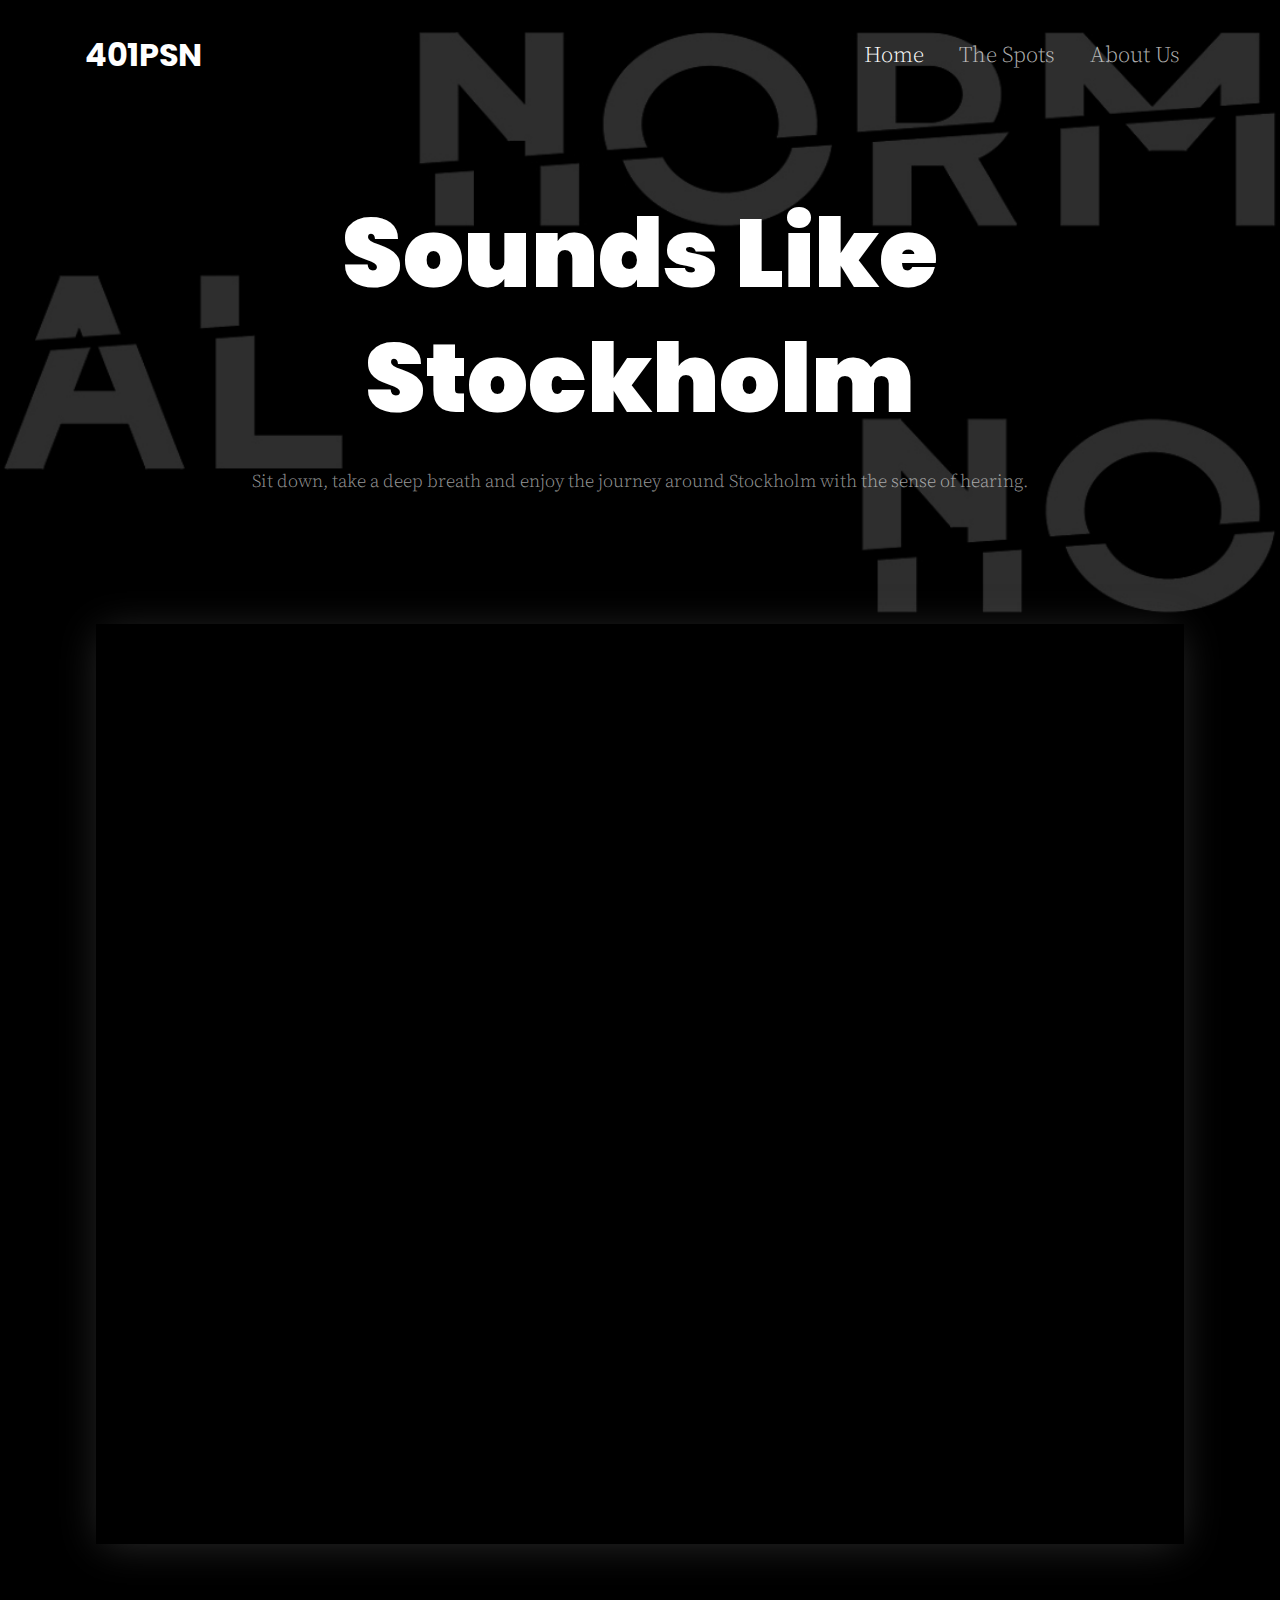
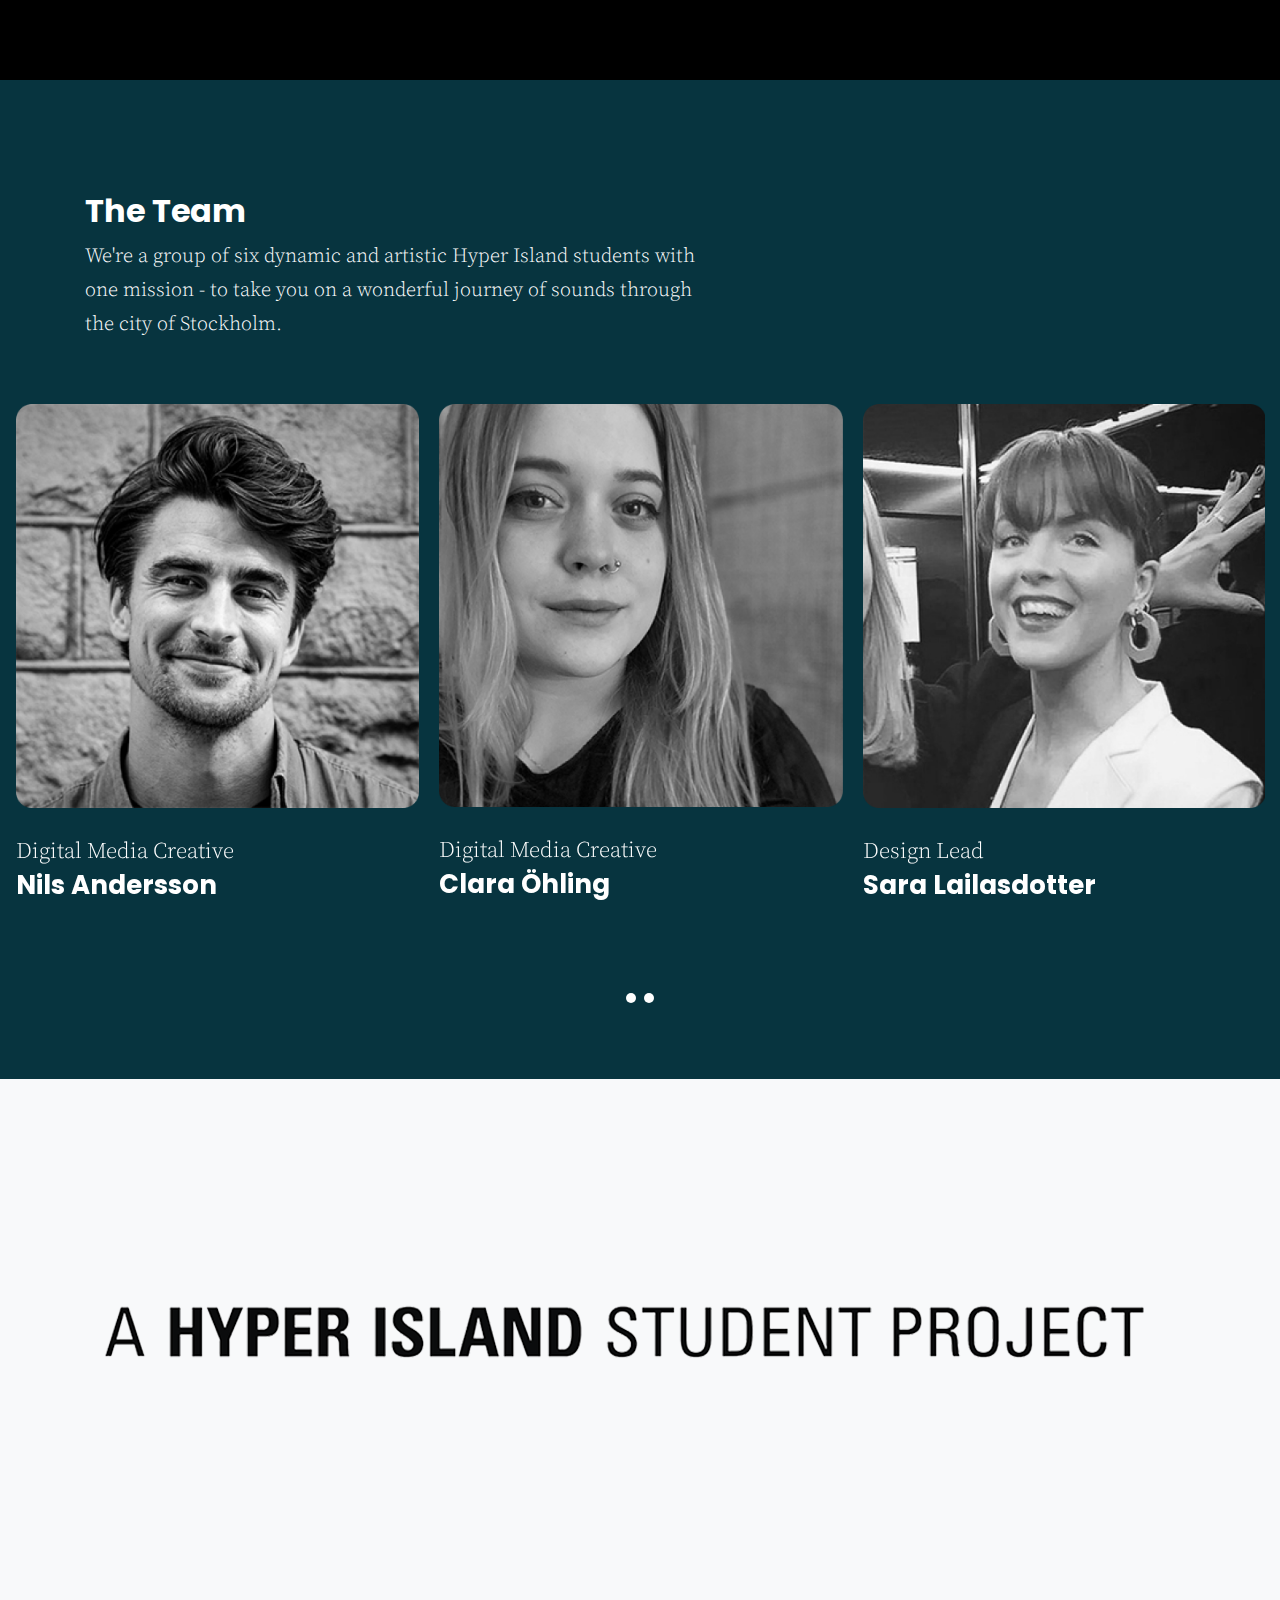
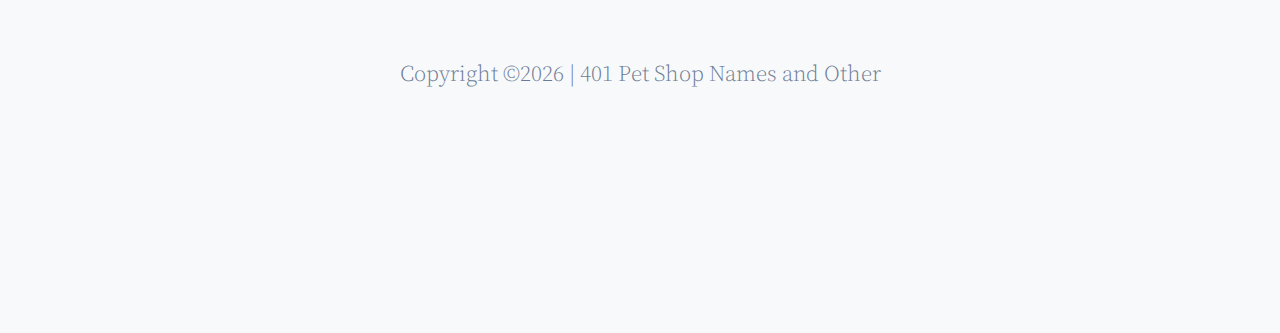
==== commit f40659ce: "update from jonas" ====
--- a/index.html
+++ b/index.html
@@ -21,6 +21,22 @@
     <!-- MAIN CSS -->
     <link rel="stylesheet" href="css/style.css">
 
+    <style>
+      #cables-iframe {
+        width: 85vw;
+        margin:0 auto;
+        top: unset;
+        left: unset;
+        border:0;
+      }
+      ::-webkit-scrollbar {
+        display: none;
+      }
+      img {
+        width:100%;
+      }
+    </style>
+
   </head>
 
   <body data-spy="scroll" data-target=".site-navbar-target" data-offset="300">
@@ -85,9 +101,7 @@
     </div>
     <div class="container-fluid portfolio-wrap bg-light pt-0 site-section">
       <div class="row align-items-end mb-4">
-        <div class="col-md-6">
-          <iframe class="portfolio-itemm" src="https://sandbox.cables.gl/viewer/5fd9e1e4c9bb2f409be35ff8" allowfullscreen></iframe>
-        </div>
+        <iframe id="cables-iframe" class="portfolio-itemm" src="https://sandbox.cables.gl/viewer/5fd9e1e4c9bb2f409be35ff8" allowfullscreen></iframe>
       </div>
     </div>
 
@@ -134,7 +148,7 @@
           </div>
 
           <div class="media-29191">
-<img src="/images/BAADE.png" alt="Image" class="d-block mb-4"></a>
+<img src="images/BAADE.png" alt="Image" class="d-block mb-4"></a>
             <span class="date d-block"> Digital Media Creative</span>
             <h3 class="mb-4"><a href="#">Clara Baade</a></h3>
             <div class="d-flex vcard-91123 align-items-center">
@@ -143,7 +157,7 @@
 
 
           <div class="media-29191">
-<img src="/images/JESS.png" alt="Image" class="d-block mb-4">
+<img src="images/JESS.png" alt="Image" class="d-block mb-4">
             <span class="date d-block">Digital Media Creative</span>
             <h3 class="mb-4"><a href="#">Jessica Stephens</a></h3>
             <div class="d-flex vcard-91123 align-items-center">
@@ -151,7 +165,7 @@
           </div>
 
           <div class="media-29191">
-<img src="/images/STEFFE.png" alt="Image" class="d-block mb-4">
+<img src="images/STEFFE.png" alt="Image" class="d-block mb-4">
             <span class="date d-block">Design Lead</span>
             <h3 class="mb-4"><a href="#">Stefan Malmquist</a></h3>
             <div class="d-flex vcard-91123 align-items-center">
--- a/css/style.css
+++ b/css/style.css
@@ -0,0 +1,1103 @@
+/* Base */
+html {
+  overflow-x: hidden; }
+
+.font-size-10 {
+  font-size: 10px; }
+
+.font-size-11 {
+  font-size: 11px; }
+
+.font-size-12 {
+  font-size: 12px; }
+
+.font-size-13 {
+  font-size: 13px; }
+
+.font-size-14 {
+  font-size: 14px; }
+
+.font-size-15 {
+  font-size: 15px; }
+
+.font-size-16 {
+  font-size: 16px; }
+
+.font-size-17 {
+  font-size: 17px; }
+
+.font-size-18 {
+  font-size: 18px; }
+
+.font-size-19 {
+  font-size: 19px; }
+
+.font-size-20 {
+  font-size: 20px; }
+
+.font-size-21 {
+  font-size: 21px; }
+
+.font-size-22 {
+  font-size: 22px; }
+
+.font-size-23 {
+  font-size: 23px; }
+
+.font-size-24 {
+  font-size: 24px; }
+
+.font-size-25 {
+  font-size: 25px; }
+
+.font-size-26 {
+  font-size: 26px; }
+
+.font-size-27 {
+  font-size: 27px; }
+
+.font-size-28 {
+  font-size: 28px; }
+
+.font-size-29 {
+  font-size: 29px; }
+
+.font-size-30 {
+  font-size: 30px; }
+
+.serif {
+  font-family: "Source Serif Pro", serif; }
+
+.font-gray-1 {
+  color: #f7f7f7; }
+
+.font-gray-2 {
+  color: #e9e9e9; }
+
+.font-gray-3 {
+  color: #d9d9d9; }
+
+.font-gray-4 {
+  color: #c9c9c9; }
+
+.font-gray-5 {
+  color: #b8b8b8; }
+
+.font-gray-6 {
+  color: #a8a8a8; }
+
+.font-gray-7 {
+  color: #939393; }
+
+.font-gray-8 {
+  color: #7b7b7b; }
+
+.font-gray-9 {
+  color: #636363 #4d4d4d; }
+
+.font-gray-10 {
+  color: #353535; }
+
+.border-gray-1 {
+  border-color: #f7f7f7; }
+
+.border-gray-2 {
+  border-color: #e9e9e9; }
+
+.border-gray-3 {
+  border-color: #d9d9d9; }
+
+.border-gray-4 {
+  border-color: #c9c9c9; }
+
+.border-gray-5 {
+  border-color: #b8b8b8; }
+
+.border-gray-6 {
+  border-color: #a8a8a8; }
+
+.border-gray-7 {
+  border-color: #939393; }
+
+.border-gray-8 {
+  border-color: #7b7b7b; }
+
+.border-gray-9 {
+  border-color: #636363 #4d4d4d; }
+
+.border-gray-10 {
+  border-color: #353535; }
+
+.bg-gray-1 {
+  border-color: #f7f7f7; }
+
+.bg-gray-2 {
+  border-color: #e9e9e9; }
+
+.bg-gray-3 {
+  border-color: #d9d9d9; }
+
+.bg-gray-4 {
+  border-color: #c9c9c9; }
+
+.bg-gray-5 {
+  border-color: #b8b8b8; }
+
+.bg-gray-6 {
+  border-color: #a8a8a8; }
+
+.bg-gray-7 {
+  border-color: #939393; }
+
+.bg-gray-8 {
+  border-color: #7b7b7b; }
+
+.bg-gray-9 {
+  border-color: #636363 #4d4d4d; }
+
+.bg-gray-10 {
+  border-color: #353535; }
+
+.letter-spacing-1 {
+  letter-spacing: 0.1em; }
+
+.letter-spacing-2 {
+  letter-spacing: 0.2em; }
+
+.border-w-1 {
+  border-width: 1px; }
+
+.border-w-2 {
+  border-width: 2px; }
+
+.border-w-3 {
+  border-width: 3px; }
+
+.border-w-4 {
+  border-width: 4px; }
+
+.border-w-5 {
+  border-width: 5px; }
+
+.primary-black--hover {
+  background: #07343f;
+  color: #fff; }
+  .primary-black--hover:hover {
+    background: #000;
+    color: #fff; }
+
+.primary-dark--hover {
+  background: #07343f;
+  color: #fff; }
+  .primary-dark--hover:hover {
+    background: gray;
+    color: #fff; }
+
+.primary-primary-outline--hover {
+  background: #07343f;
+  color: #fff; }
+  .primary-primary-outline--hover:hover {
+    border-color: #07343f;
+    background: transparent; }
+
+.primary-outline-primary--hover {
+  background: transparent;
+  border-color: #07343f; }
+  .primary-outline-primary--hover:hover {
+    color: #fff;
+    background: #07343f; }
+
+body {
+  line-height: 1.7;
+  color: #6c7b95 !important;
+  font-weight: 300;
+  font-size: 1.4rem;
+  background: #fff;
+  font-family: "Source Serif Pro", serif; }
+
+::-moz-selection {
+  background: #000;
+  color: #fff; }
+
+::selection {
+  background: #000;
+  color: #fff; }
+
+a {
+  -webkit-transition: .3s all ease;
+  -o-transition: .3s all ease;
+  transition: .3s all ease;
+  text-decoration: none; }
+  a:hover {
+    text-decoration: none; }
+
+h1, h2, h3, h4, h5,
+.h1, .h2, .h3, .h4, .h5 {
+  color: #000;
+  font-family: "Poppins", sans-serif; }
+
+.border-2 {
+  border-width: 2px; }
+
+.text-black {
+  color: #000 !important; }
+
+.bg-black {
+  background: #000 !important; }
+
+.color-black-opacity-5 {
+  color: rgba(0, 0, 0, 0.5); }
+
+.color-white-opacity-5 {
+  color: rgba(255, 255, 255, 0.5); }
+
+.btn {
+  border-radius: 30px;
+  padding: 10px 20px;
+  text-decoration: none; }
+  .btn:active, .btn:focus {
+    outline: none;
+    -webkit-box-shadow: none;
+    box-shadow: none; }
+  .btn.btn-outline-white {
+    border-color: #fff;
+    background: transparent;
+    color: #fff; }
+    .btn.btn-outline-white:hover {
+      background: #fff;
+      border-color: #fff;
+      color: #000; }
+
+.line-height-1 {
+  line-height: 1 !important; }
+
+.bg-black {
+  background: #000; }
+
+.form-control {
+  height: 55px;
+  background: #fff !important;
+  font-family: "Poppins", sans-serif; }
+  .form-control:active, .form-control:focus {
+    border-color: #07343f; }
+  .form-control:hover, .form-control:active, .form-control:focus {
+    -webkit-box-shadow: none !important;
+    box-shadow: none !important; }
+
+.site-section {
+  padding: 2.5em 0; }
+  @media (min-width: 768px) {
+    .site-section {
+      padding: 5em 0; } }
+  .site-section.site-section-sm {
+    padding: 4em 0; }
+
+.footer {
+  padding: 4em 0; }
+  @media (min-width: 768px) {
+    .footer {
+      padding: 8em 0; } }
+  .footer .border-top {
+    border-top: 1px solid rgba(255, 255, 255, 0.1) !important; }
+  .footer h2, .footer h3, .footer h4, .footer h5 {
+    color: #000; }
+  .footer a {
+    color: rgba(0, 0, 0, 0.5); }
+    .footer a:hover {
+      color: black; }
+  .footer ul li {
+    margin-bottom: 10px; }
+  .footer .footer-heading {
+    font-size: 16px;
+    color: #fff; }
+
+.bg-text-line {
+  display: inline;
+  background: #000;
+  -webkit-box-shadow: 20px 0 0 #000, -20px 0 0 #000;
+  box-shadow: 20px 0 0 #000, -20px 0 0 #000; }
+
+.text-white-opacity-05 {
+  color: rgba(255, 255, 255, 0.5); }
+
+.text-black-opacity-05 {
+  color: rgba(0, 0, 0, 0.5); }
+
+.hover-bg-enlarge {
+  overflow: hidden;
+  position: relative; }
+  @media (max-width: 991.98px) {
+    .hover-bg-enlarge {
+      height: auto !important; } }
+  .hover-bg-enlarge > div {
+    -webkit-transform: scale(1);
+    -ms-transform: scale(1);
+    transform: scale(1);
+    -webkit-transition: .8s all ease-in-out;
+    -o-transition: .8s all ease-in-out;
+    transition: .8s all ease-in-out; }
+  .hover-bg-enlarge:hover > div, .hover-bg-enlarge:focus > div, .hover-bg-enlarge:active > div {
+    -webkit-transform: scale(1.2);
+    -ms-transform: scale(1.2);
+    transform: scale(1.2); }
+  @media (max-width: 991.98px) {
+    .hover-bg-enlarge .bg-image-md-height {
+      height: 300px !important; } }
+
+.bg-image {
+  background-size: cover;
+  background-position: center center;
+  background-repeat: no-repeat;
+  background-attachment: fixed; }
+  .bg-image.overlay {
+    position: relative; }
+    .bg-image.overlay:after {
+      position: absolute;
+      content: "";
+      top: 0;
+      left: 0;
+      right: 0;
+      bottom: 0;
+      z-index: 0;
+      width: 100%;
+      background: rgba(0, 0, 0, 0.7); }
+  .bg-image > .container {
+    position: relative;
+    z-index: 1; }
+
+@media (max-width: 991.98px) {
+  .img-md-fluid {
+    max-width: 100%; } }
+
+@media (max-width: 991.98px) {
+  .display-1, .display-3 {
+    font-size: 3rem; } }
+
+.play-single-big {
+  width: 90px;
+  height: 90px;
+  display: inline-block;
+  border: 2px solid #fff;
+  color: #fff !important;
+  border-radius: 50%;
+  position: relative;
+  -webkit-transition: .3s all ease-in-out;
+  -o-transition: .3s all ease-in-out;
+  transition: .3s all ease-in-out; }
+  .play-single-big > span {
+    font-size: 50px;
+    position: absolute;
+    top: 50%;
+    left: 50%;
+    -webkit-transform: translate(-40%, -50%);
+    -ms-transform: translate(-40%, -50%);
+    transform: translate(-40%, -50%); }
+  .play-single-big:hover {
+    width: 120px;
+    height: 120px; }
+
+.overlap-to-top {
+  margin-top: -150px; }
+
+.ul-check {
+  margin-bottom: 50px; }
+  .ul-check li {
+    position: relative;
+    padding-left: 35px;
+    margin-bottom: 15px;
+    line-height: 1.5; }
+    .ul-check li:before {
+      left: 0;
+      font-size: 20px;
+      top: -.3rem;
+      font-family: "icomoon";
+      content: "\e5ca";
+      position: absolute; }
+  .ul-check.white li:before {
+    color: #fff; }
+  .ul-check.success li:before {
+    color: #71bc42; }
+  .ul-check.primary li:before {
+    color: #07343f; }
+
+.select-wrap, .wrap-icon {
+  position: relative; }
+  .select-wrap .icon, .wrap-icon .icon {
+    position: absolute;
+    right: 10px;
+    top: 50%;
+    -webkit-transform: translateY(-50%);
+    -ms-transform: translateY(-50%);
+    transform: translateY(-50%);
+    font-size: 22px; }
+  .select-wrap select, .wrap-icon select {
+    -webkit-appearance: none;
+    -moz-appearance: none;
+    appearance: none;
+    width: 100%; }
+
+.top-bar {
+  border-bottom: 1px solid #e9ecef !important; }
+
+/* Navbar */
+.site-navbar {
+  margin-bottom: 0px;
+  z-index: 1999;
+  position: relative;
+  top: 0;
+  width: 100%;
+  padding: 1rem;
+  position: absolute; }
+  @media (max-width: 991.98px) {
+    .site-navbar {
+      padding-top: 3rem;
+      padding-bottom: 3rem; } }
+  .site-navbar .toggle-button {
+    position: absolute;
+    right: 0px; }
+  .site-navbar .site-logo {
+    margin: 0;
+    padding: 0;
+    font-size: 2rem; }
+    .site-navbar .site-logo a {
+      text-transform: uppercase;
+      color: #fff;
+      font-family: "Poppins", sans-serif; }
+    @media (max-width: 991.98px) {
+      .site-navbar .site-logo {
+        float: left;
+        position: relative; } }
+  .site-navbar .site-navigation.border-bottom {
+    border-bottom: 1px solid white !important; }
+  .site-navbar .site-navigation .site-menu {
+    margin: 0;
+    padding: 0;
+    margin-bottom: 0; }
+    .site-navbar .site-navigation .site-menu .active {
+      color: #07343f !important; }
+    .site-navbar .site-navigation .site-menu a {
+      text-decoration: none !important;
+      display: inline-block; }
+    .site-navbar .site-navigation .site-menu > li {
+      display: inline-block; }
+      .site-navbar .site-navigation .site-menu > li > a {
+        margin-left: 15px;
+        margin-right: 15px;
+        padding: 20px 0px;
+        color: rgba(255, 255, 255, 0.7) !important;
+        display: inline-block;
+        text-decoration: none !important; }
+        .site-navbar .site-navigation .site-menu > li > a:hover {
+          color: #fff !important; }
+      .site-navbar .site-navigation .site-menu > li.active > a {
+        color: #fff !important; }
+    .site-navbar .site-navigation .site-menu .has-children {
+      position: relative; }
+      .site-navbar .site-navigation .site-menu .has-children > a {
+        position: relative;
+        padding-right: 20px; }
+        .site-navbar .site-navigation .site-menu .has-children > a:before {
+          position: absolute;
+          content: "\e313";
+          font-size: 16px;
+          top: 50%;
+          right: 0;
+          -webkit-transform: translateY(-50%);
+          -ms-transform: translateY(-50%);
+          transform: translateY(-50%);
+          font-family: 'icomoon'; }
+      .site-navbar .site-navigation .site-menu .has-children .dropdown {
+        visibility: hidden;
+        opacity: 0;
+        top: 100%;
+        position: absolute;
+        text-align: left;
+        border-top: 2px solid #07343f;
+        -webkit-box-shadow: 0 2px 10px -2px rgba(0, 0, 0, 0.1);
+        box-shadow: 0 2px 10px -2px rgba(0, 0, 0, 0.1);
+        padding: 0px 0;
+        margin-top: 20px;
+        margin-left: 0px;
+        background: #fff;
+        -webkit-transition: 0.2s 0s;
+        -o-transition: 0.2s 0s;
+        transition: 0.2s 0s; }
+        .site-navbar .site-navigation .site-menu .has-children .dropdown.arrow-top {
+          position: absolute; }
+          .site-navbar .site-navigation .site-menu .has-children .dropdown.arrow-top:before {
+            display: none;
+            bottom: 100%;
+            left: 20%;
+            border: solid transparent;
+            content: " ";
+            height: 0;
+            width: 0;
+            position: absolute;
+            pointer-events: none; }
+          .site-navbar .site-navigation .site-menu .has-children .dropdown.arrow-top:before {
+            border-color: rgba(136, 183, 213, 0);
+            border-bottom-color: #fff;
+            border-width: 10px;
+            margin-left: -10px; }
+        .site-navbar .site-navigation .site-menu .has-children .dropdown a {
+          text-transform: none;
+          letter-spacing: normal;
+          -webkit-transition: 0s all;
+          -o-transition: 0s all;
+          transition: 0s all;
+          color: #000 !important; }
+          .site-navbar .site-navigation .site-menu .has-children .dropdown a.active {
+            color: #07343f !important;
+            background: #f8f9fa; }
+        .site-navbar .site-navigation .site-menu .has-children .dropdown > li {
+          list-style: none;
+          padding: 0;
+          margin: 0;
+          min-width: 200px; }
+          .site-navbar .site-navigation .site-menu .has-children .dropdown > li > a {
+            padding: 9px 20px;
+            display: block; }
+            .site-navbar .site-navigation .site-menu .has-children .dropdown > li > a:hover {
+              background: #f8f9fa;
+              color: #ced4da; }
+          .site-navbar .site-navigation .site-menu .has-children .dropdown > li.has-children > a:before {
+            content: "\e315";
+            right: 20px; }
+          .site-navbar .site-navigation .site-menu .has-children .dropdown > li.has-children > .dropdown, .site-navbar .site-navigation .site-menu .has-children .dropdown > li.has-children > ul {
+            left: 100%;
+            top: 0; }
+          .site-navbar .site-navigation .site-menu .has-children .dropdown > li.has-children:hover > a, .site-navbar .site-navigation .site-menu .has-children .dropdown > li.has-children:active > a, .site-navbar .site-navigation .site-menu .has-children .dropdown > li.has-children:focus > a {
+            background: #f8f9fa;
+            color: #ced4da; }
+      .site-navbar .site-navigation .site-menu .has-children:hover > a, .site-navbar .site-navigation .site-menu .has-children:focus > a, .site-navbar .site-navigation .site-menu .has-children:active > a {
+        color: #07343f; }
+      .site-navbar .site-navigation .site-menu .has-children:hover, .site-navbar .site-navigation .site-menu .has-children:focus, .site-navbar .site-navigation .site-menu .has-children:active {
+        cursor: pointer; }
+        .site-navbar .site-navigation .site-menu .has-children:hover > .dropdown, .site-navbar .site-navigation .site-menu .has-children:focus > .dropdown, .site-navbar .site-navigation .site-menu .has-children:active > .dropdown {
+          -webkit-transition-delay: 0s;
+          -o-transition-delay: 0s;
+          transition-delay: 0s;
+          margin-top: 0px;
+          visibility: visible;
+          opacity: 1; }
+
+.site-mobile-menu {
+  width: 300px;
+  position: fixed;
+  right: 0;
+  z-index: 2000;
+  padding-top: 20px;
+  background: #fff;
+  height: calc(100vh);
+  -webkit-transform: translateX(110%);
+  -ms-transform: translateX(110%);
+  transform: translateX(110%);
+  -webkit-box-shadow: -10px 0 20px -10px rgba(0, 0, 0, 0.1);
+  box-shadow: -10px 0 20px -10px rgba(0, 0, 0, 0.1);
+  -webkit-transition: .3s all ease-in-out;
+  -o-transition: .3s all ease-in-out;
+  transition: .3s all ease-in-out; }
+  .offcanvas-menu .site-mobile-menu {
+    -webkit-transform: translateX(0%);
+    -ms-transform: translateX(0%);
+    transform: translateX(0%); }
+  .site-mobile-menu .site-mobile-menu-header {
+    width: 100%;
+    float: left;
+    padding-left: 20px;
+    padding-right: 20px; }
+    .site-mobile-menu .site-mobile-menu-header .site-mobile-menu-close {
+      float: right;
+      margin-top: 8px; }
+      .site-mobile-menu .site-mobile-menu-header .site-mobile-menu-close span {
+        font-size: 30px;
+        display: inline-block;
+        padding-left: 10px;
+        padding-right: 0px;
+        line-height: 1;
+        cursor: pointer;
+        -webkit-transition: .3s all ease;
+        -o-transition: .3s all ease;
+        transition: .3s all ease; }
+        .site-mobile-menu .site-mobile-menu-header .site-mobile-menu-close span:hover {
+          color: #ced4da; }
+    .site-mobile-menu .site-mobile-menu-header .site-mobile-menu-logo {
+      float: left;
+      margin-top: 10px;
+      margin-left: 0px; }
+      .site-mobile-menu .site-mobile-menu-header .site-mobile-menu-logo a {
+        display: inline-block;
+        text-transform: uppercase; }
+        .site-mobile-menu .site-mobile-menu-header .site-mobile-menu-logo a img {
+          max-width: 70px; }
+        .site-mobile-menu .site-mobile-menu-header .site-mobile-menu-logo a:hover {
+          text-decoration: none; }
+  .site-mobile-menu .site-mobile-menu-body {
+    overflow-y: scroll;
+    -webkit-overflow-scrolling: touch;
+    position: relative;
+    padding: 0 20px 20px 20px;
+    height: calc(100vh - 52px);
+    padding-bottom: 150px; }
+  .site-mobile-menu .site-nav-wrap {
+    padding: 0;
+    margin: 0;
+    list-style: none;
+    position: relative; }
+    .site-mobile-menu .site-nav-wrap a {
+      padding: 10px 20px;
+      display: block;
+      position: relative;
+      color: #212529; }
+      .site-mobile-menu .site-nav-wrap a:hover {
+        color: #07343f; }
+    .site-mobile-menu .site-nav-wrap li {
+      position: relative;
+      display: block; }
+      .site-mobile-menu .site-nav-wrap li .nav-link.active {
+        color: #07343f; }
+      .site-mobile-menu .site-nav-wrap li.active > a {
+        color: #07343f; }
+    .site-mobile-menu .site-nav-wrap .arrow-collapse {
+      position: absolute;
+      right: 0px;
+      top: 10px;
+      z-index: 20;
+      width: 36px;
+      height: 36px;
+      text-align: center;
+      cursor: pointer;
+      border-radius: 50%; }
+      .site-mobile-menu .site-nav-wrap .arrow-collapse:hover {
+        background: #f8f9fa; }
+      .site-mobile-menu .site-nav-wrap .arrow-collapse:before {
+        font-size: 12px;
+        z-index: 20;
+        font-family: "icomoon";
+        content: "\f078";
+        position: absolute;
+        top: 50%;
+        left: 50%;
+        -webkit-transform: translate(-50%, -50%) rotate(-180deg);
+        -ms-transform: translate(-50%, -50%) rotate(-180deg);
+        transform: translate(-50%, -50%) rotate(-180deg);
+        -webkit-transition: .3s all ease;
+        -o-transition: .3s all ease;
+        transition: .3s all ease; }
+      .site-mobile-menu .site-nav-wrap .arrow-collapse.collapsed:before {
+        -webkit-transform: translate(-50%, -50%);
+        -ms-transform: translate(-50%, -50%);
+        transform: translate(-50%, -50%); }
+    .site-mobile-menu .site-nav-wrap > li {
+      display: block;
+      position: relative;
+      float: left;
+      width: 100%; }
+      .site-mobile-menu .site-nav-wrap > li > a {
+        padding-left: 20px;
+        font-size: 20px; }
+      .site-mobile-menu .site-nav-wrap > li > ul {
+        padding: 0;
+        margin: 0;
+        list-style: none; }
+        .site-mobile-menu .site-nav-wrap > li > ul > li {
+          display: block; }
+          .site-mobile-menu .site-nav-wrap > li > ul > li > a {
+            padding-left: 40px;
+            font-size: 16px; }
+          .site-mobile-menu .site-nav-wrap > li > ul > li > ul {
+            padding: 0;
+            margin: 0; }
+            .site-mobile-menu .site-nav-wrap > li > ul > li > ul > li {
+              display: block; }
+              .site-mobile-menu .site-nav-wrap > li > ul > li > ul > li > a {
+                font-size: 16px;
+                padding-left: 60px; }
+    .site-mobile-menu .site-nav-wrap[data-class="social"] {
+      float: left;
+      width: 100%;
+      margin-top: 30px;
+      padding-bottom: 5em; }
+      .site-mobile-menu .site-nav-wrap[data-class="social"] > li {
+        width: auto; }
+        .site-mobile-menu .site-nav-wrap[data-class="social"] > li:first-child a {
+          padding-left: 15px !important; }
+
+.sticky-wrapper {
+  position: relative;
+  z-index: 100;
+  width: 100%;
+  position: absolute;
+  top: 0; }
+  .sticky-wrapper .site-navbar {
+    -webkit-transition: .3s all ease;
+    -o-transition: .3s all ease;
+    transition: .3s all ease; }
+  .sticky-wrapper .site-navbar {
+    background: #fff; }
+    .sticky-wrapper .site-navbar ul li a {
+      color: rgba(255, 255, 255, 0.7) !important; }
+      .sticky-wrapper .site-navbar ul li a.active {
+        color: #fff !important; }
+  .sticky-wrapper.is-sticky .site-navbar {
+    background: #fff;
+    -webkit-box-shadow: 4px 0 20px -5px rgba(0, 0, 0, 0.2);
+    box-shadow: 4px 0 20px -5px rgba(0, 0, 0, 0.2); }
+    .sticky-wrapper.is-sticky .site-navbar .site-logo a {
+      color: #07343f; }
+    .sticky-wrapper.is-sticky .site-navbar ul li a {
+      color: #000 !important; }
+      .sticky-wrapper.is-sticky .site-navbar ul li a.active {
+        color: #07343f !important; }
+  .sticky-wrapper .shrink {
+    padding-top: 0px !important;
+    padding-bottom: 0px !important; }
+    @media (max-width: 991.98px) {
+      .sticky-wrapper .shrink {
+        padding-top: 30px !important;
+        padding-bottom: 30px !important; } }
+
+/* Blocks */
+.site-section-cover {
+  position: relative;
+  background-size: cover;
+  background-repeat: no-repeat;
+  background-position: center center;
+  background-image: url("normals.jpg");
+ }
+  .site-section-cover,
+  .site-section-cover .container {
+    position: relative;
+    z-index: 2; }
+  .site-section-cover,
+  .site-section-cover .container > .row {
+    height: calc(100vh - 196px);
+    min-height: 677px; }
+    @media (max-width: 991.98px) {
+      .site-section-cover,
+      .site-section-cover .container > .row {
+        height: calc(70vh - 196px);
+        min-height: 600px; } }
+  .site-section-cover.overlay {
+    position: relative; }
+    .site-section-cover.overlay:before {
+      position: absolute;
+      content: "";
+      top: 0;
+      left: 0;
+      right: 0;
+      bottom: 0;
+      background: rgba(0, 0, 0, 0.3);
+      z-index: 1; }
+  .site-section-cover.inner-page,
+  .site-section-cover.inner-page .container > .row {
+    height: auto;
+    min-height: auto;
+    padding: 2em 0; }
+  .site-section-cover.img-bg-section {
+    background-size: cover;
+    background-repeat: no-repeat; }
+  .site-section-cover h1 {
+    font-size: 6rem;
+    line-height: 1.3;
+    font-family: "Poppins", sans-serif;
+    font-weight: 900 !important; }
+    @media (max-width: 991.98px) {
+      .site-section-cover h1 {
+        font-size: 2rem; } }
+  .site-section-cover p {
+    font-size: 18px;
+    color: rgba(255, 255, 255, 0.6); }
+
+.btn-video_38929 {
+  display: inline-block;
+  width: 50px;
+  height: 50px;
+  border-radius: 50%;
+  background: #fff;
+  position: relative; }
+  .btn-video_38929 > span {
+    position: absolute;
+    top: 50%;
+    left: 50%;
+    color: #000;
+    font-size: 14px;
+    -webkit-transform: translate(-40%, -50%);
+    -ms-transform: translate(-40%, -50%);
+    transform: translate(-40%, -50%); }
+
+.portfolio-wrap {
+  margin-top: -5rem;
+  z-index: 2;
+  position: relative; }
+  .portfolio-wrap:before {
+    background-color: #000;
+    top: 0;
+    left: 0;
+    content: "";
+    position: absolute;
+    height: 100%;
+    width: 100%; 
+  }
+
+.portfolio-itemm {
+  position: relative;
+  display: block;
+  overflow: hidden;
+height: 920px;
+  width: 1140px;
+  left: 340px;
+  top: 100%;
+  -webkit-box-shadow: 0 4px 40px -5px rgba(106, 106, 106, 0.4);
+  box-shadow: 0 4px 40px -5px rgba(114, 114, 114, 0.4); }
+
+  .portfolio-item {
+    position: relative;
+    display: block;
+    overflow: hidden;
+    -webkit-box-shadow: 0 4px 40px -5px rgba(0, 0, 0, 0.4);
+    box-shadow: 0 4px 40px -5px rgba(0, 0, 0, 0.4); }
+    .portfolio-item img {
+      -webkit-transition: .3s all ease;
+      -o-transition: .3s all ease;
+      transition: .3s all ease; }
+
+  .portfolio-item img {
+    -webkit-transition: .3s all ease;
+    -o-transition: .3s all ease;
+    transition: .3s all ease; }
+  .portfolio-item:after {
+    content: "";
+    position: absolute;
+    background: #000;
+    width: 100%;
+    height: 100%;
+    opacity: 0;
+    z-index: 2;
+    -webkit-transition: .3s all ease;
+    -o-transition: .3s all ease;
+    transition: .3s all ease; }
+  .portfolio-item:hover img {
+    -webkit-transform: scale(1.05);
+    -ms-transform: scale(1.05);
+    transform: scale(1.05); }
+  .portfolio-item:hover:after {
+    opacity: .2; }
+
+.service-29191 .wrap-icon span {
+  font-size: 4rem;
+  color: #07343f; }
+
+.service-29191 h3 {
+  font-size: 20px;
+  font-weight: 900; }
+
+.media-29191 .date {
+  color: #fff; }
+
+.media-29191 h3 {
+  font-size: 26px;
+  color: #fff;
+  font-weight: bold; }
+  .media-29191 h3 a {
+    color: #fff; }
+
+.vcard-91123 .img {
+  -webkit-box-flex: 0;
+  -ms-flex: 0 0 60px;
+  flex: 0 0 60px; }
+  .vcard-91123 .img img {
+    border-radius: 50%; }
+
+.vcard-91123 .name {
+  font-family: "Poppins", sans-serif;
+  line-height: 1.5;
+  font-size: 14px;
+  color: #fff; }
+
+.nonloop-block-13 .owl-dots {
+  position: relative;
+  bottom: -3rem;
+  text-align: center;
+  width: 100%; }
+  .nonloop-block-13 .owl-dots .owl-dot {
+    display: inline-block;
+    width: 10px;
+    height: 10px;
+    margin: 4px; }
+    .nonloop-block-13 .owl-dots .owl-dot > span {
+      display: inline-block;
+      width: 10px;
+      height: 10px;
+      border-radius: 50%;
+      background: #fff; }
+
+.site-logo-footer {
+  font-family: "Poppins", sans-serif;
+  text-transform: uppercase;
+  font-weight: bold; }
+  .site-logo-footer a {
+    color: #07343f; }
+
+.social_29128 a {
+  display: inline-block;
+  width: 50px;
+  height: 50px;
+  border-radius: 50%;
+  background: rgba(59, 78, 218, 0.2);
+  position: relative; }
+  .social_29128 a span {
+    position: absolute;
+    top: 50%;
+    left: 50%;
+    -webkit-transform: translate(-50%, -50%);
+    -ms-transform: translate(-50%, -50%);
+    transform: translate(-50%, -50%); }
+
+.social_29128.white a {
+  background: rgba(255, 255, 255, 0.2); }
+  .social_29128.white a span {
+    color: #07343f; }
+  .social_29128.white a:hover {
+    background: #fff; }
+
+.post-entry-1 {
+  -webkit-box-shadow: 0 4px 20px -8px rgba(0, 0, 0, 0.3);
+  box-shadow: 0 4px 20px -8px rgba(0, 0, 0, 0.3);
+  background: #fff; }
+  .post-entry-1 .post-entry-1-contents {
+    padding: 20px; }
+    .post-entry-1 .post-entry-1-contents h2 {
+      font-size: 18px;
+      margin-bottom: 20px; }
+      .post-entry-1 .post-entry-1-contents h2 a {
+        color: #000; }
+        .post-entry-1 .post-entry-1-contents h2 a:hover {
+          color: #07343f; }
+  .post-entry-1.person-1 {
+    text-align: center; }
+    .post-entry-1.person-1 img {
+      width: 90px;
+      border-radius: 50%;
+      margin: 0 auto -45px auto; }
+    .post-entry-1.person-1 .post-entry-1-contents {
+      padding-top: 4rem; }
+
+.sidebar-box {
+  margin-bottom: 30px;
+  padding: 25px;
+  font-size: 15px;
+  width: 100%;
+  float: left;
+  background: #fff; }
+  .sidebar-box *:last-child {
+    margin-bottom: 0; }
+  .sidebar-box h3 {
+    font-size: 18px;
+    margin-bottom: 15px; }
+
+.categories li,
+.sidelink li {
+  position: relative;
+  margin-bottom: 10px;
+  padding-bottom: 10px;
+  border-bottom: 1px dotted #dee2e6;
+  list-style: none; }
+  .categories li:last-child,
+  .sidelink li:last-child {
+    margin-bottom: 0;
+    border-bottom: none;
+    padding-bottom: 0; }
+  .categories li a,
+  .sidelink li a {
+    display: block; }
+    .categories li a span,
+    .sidelink li a span {
+      position: absolute;
+      right: 0;
+      top: 0;
+      color: #ccc; }
+  .categories li.active a,
+  .sidelink li.active a {
+    color: #000;
+    font-style: italic; }
+
+.comment-form-wrap {
+  clear: both; }
+
+.comment-list {
+  padding: 0;
+  margin: 0; }
+  .comment-list .children {
+    padding: 50px 0 0 40px;
+    margin: 0;
+    float: left;
+    width: 100%; }
+  .comment-list li {
+    padding: 0;
+    margin: 0 0 30px 0;
+    float: left;
+    width: 100%;
+    clear: both;
+    list-style: none; }
+    .comment-list li .vcard {
+      width: 80px;
+      float: left; }
+      .comment-list li .vcard img {
+        width: 50px;
+        border-radius: 50%; }
+    .comment-list li .comment-body {
+      float: right;
+      width: calc(100% - 80px); }
+      .comment-list li .comment-body h3 {
+        font-size: 20px;
+        color: #000; }
+      .comment-list li .comment-body .meta {
+        text-transform: uppercase;
+        font-size: 13px;
+        letter-spacing: .1em;
+        color: #ccc; }
+      .comment-list li .comment-body .reply {
+        padding: 5px 10px;
+        background: #e6e6e6;
+        color: #000;
+        text-transform: uppercase;
+        font-size: 14px; }
+        .comment-list li .comment-body .reply:hover {
+          color: #000;
+          background: #e3e3e3; }
+
+.search-form {
+  background: #f7f7f7;
+  padding: 10px; }
+  .search-form .form-group {
+    position: relative; }
+    .search-form .form-group input {
+      padding-right: 50px; }
+  .search-form .icon {
+    position: absolute;
+    top: 50%;
+    right: 20px;
+    -webkit-transform: translateY(-50%);
+    -ms-transform: translateY(-50%);
+    transform: translateY(-50%); }
+
+.post-meta {
+  font-size: 13px;
+  text-transform: uppercase;
+  letter-spacing: .2em; }
+  .post-meta a {
+    color: #fff;
+    border-bottom: 1px solid rgba(255, 255, 255, 0.5); }
+
+    .viewport {
+      display: flex;
+      width: 92vw;
+      height: 92vh;
+    }
+
+    .hejhej {
+      display: flex;
+       max-width: 100%;
+
+    }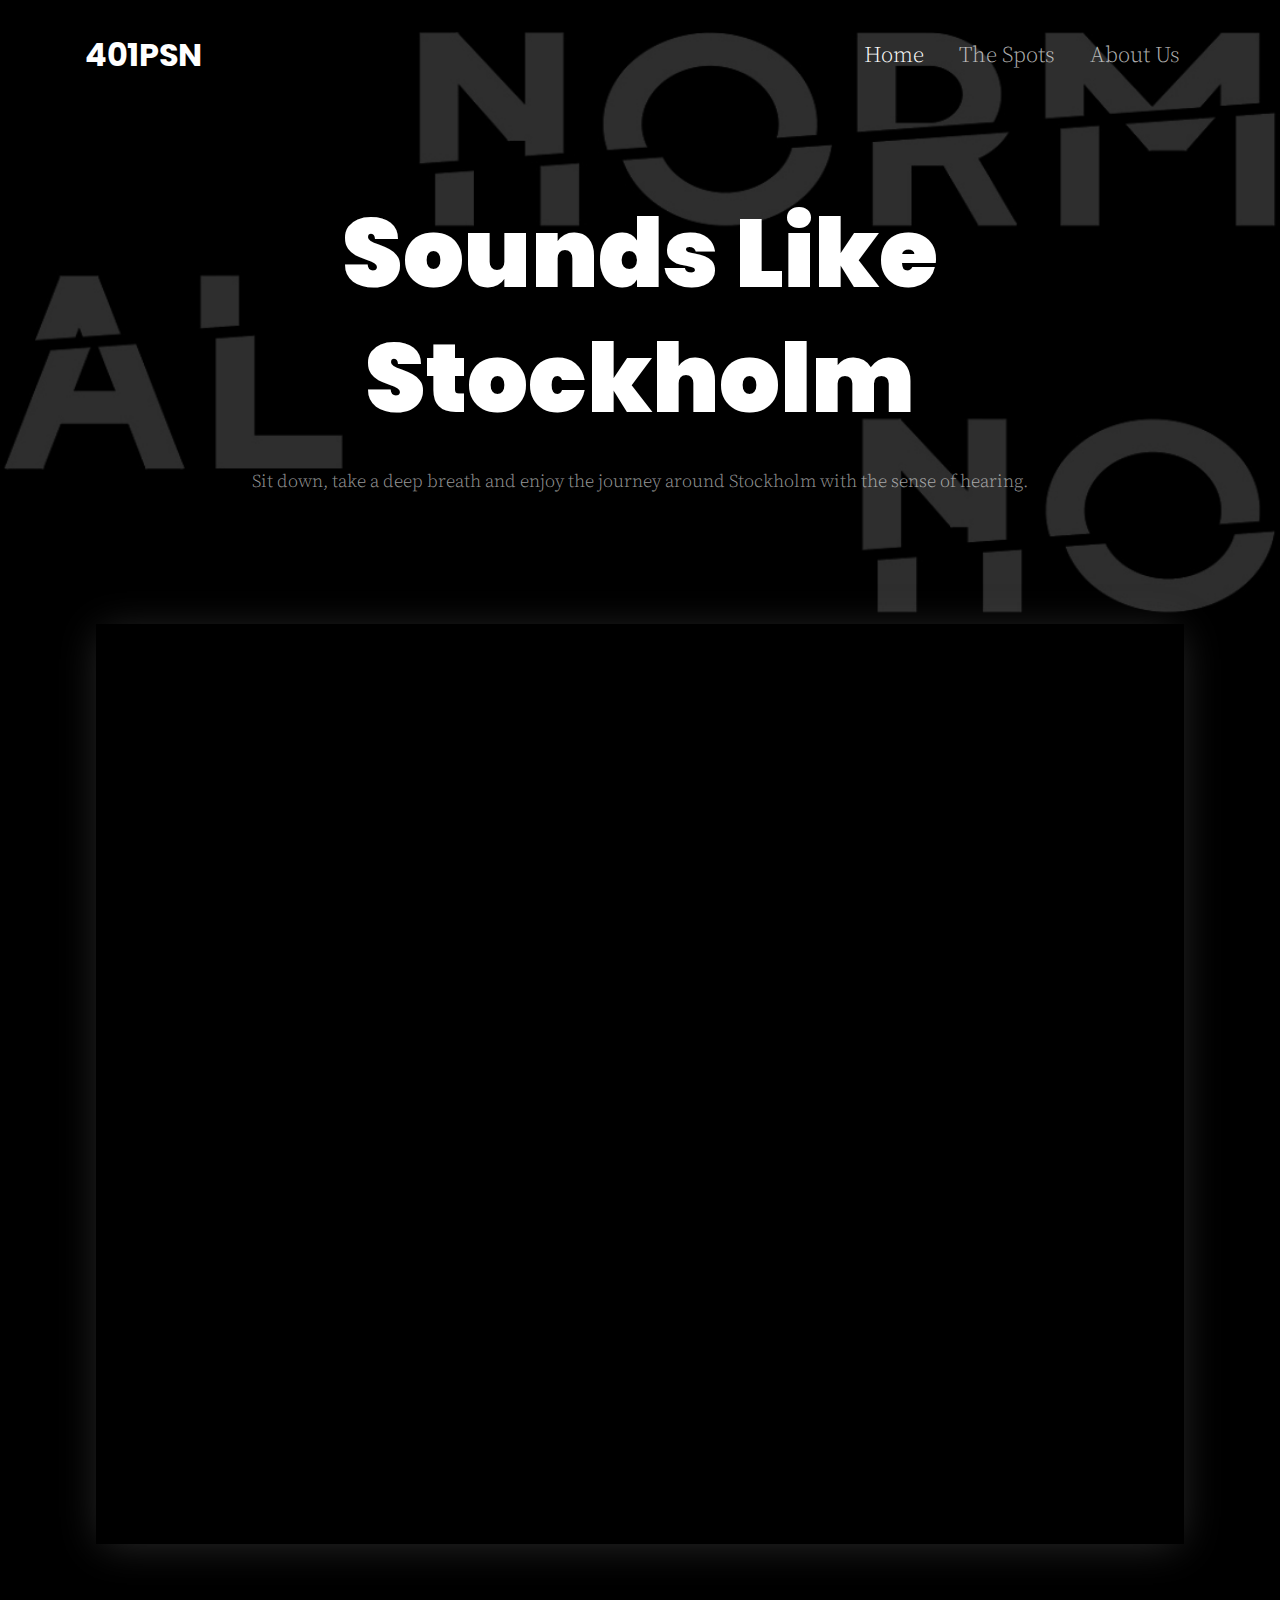
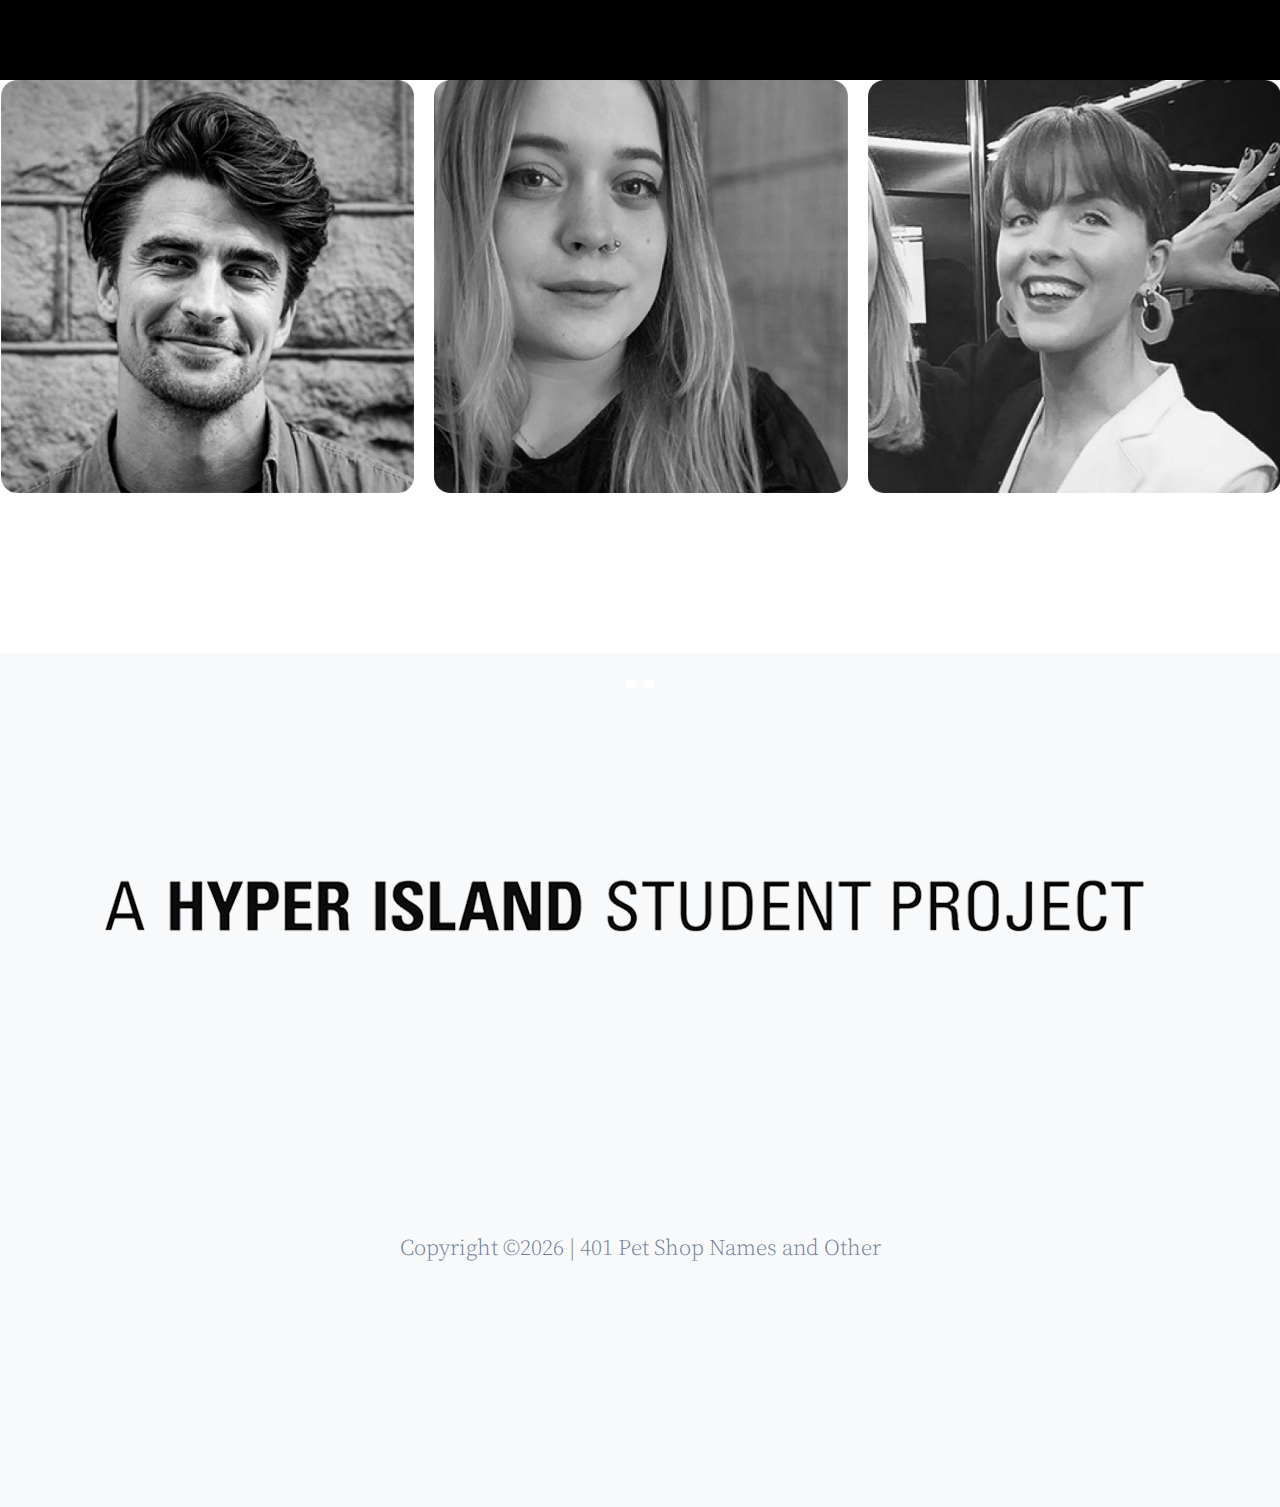
==== commit 5cfe4bc3: "Update index.html" ====
--- a/index.html
+++ b/index.html
@@ -107,23 +107,11 @@
 
   
 
-    <div class="site-section bg-primary">
-      <div class="container mb-5">
-        <div class="row">
-          <div class="col-md-7">
-            <h2 class="text-white font-weight-bold">The Team</h2>
-            <p class="text-white lead">We're a group of six dynamic and artistic Hyper Island students with one mission - to take you on a wonderful journey of sounds through the city of Stockholm.</p>
-          </div>
-        </div>
-      </div>
-      <div class="container-fluid">
-        
-        
-
-
         <div class="owl-carousel nonloop-block-13">
           <div class="media-29191">
+            <a target="_blank" rel="noopener noreferrer" href="https://www.linkedin.com/in/nils-andersson-82556071">
             <img src="images/NISSE.png" alt="Image" class="d-block mb-4">
+            </a>
             <span class="date d-block">Digital Media Creative</span>
             <h3 class="mb-4"><a href="#">Nils Andersson</a></h3>
             <div class="d-flex vcard-91123 align-items-center">
@@ -132,7 +120,9 @@
 
 
           <div class="media-29191">
+            <a target="_blank" rel="noopener noreferrer" href="https://www.linkedin.com/in/clara-ohling/">
             <img src="images/OHLING.png" alt="Image" class="d-block mb-4">
+          </a>
             <span class="date d-block">Digital Media Creative</span>
             <h3 class="mb-4"><a href="#">Clara Öhling</a></h3>
             <div class="d-flex vcard-91123 align-items-center">
@@ -140,7 +130,9 @@
           </div>
 
           <div class="media-29191">
-<img src="images/LAILAS.png" alt="Image" class="d-block mb-4">
+            <a target="_blank" rel="noopener noreferrer" href="https://www.linkedin.com/in/sara-lailasdotter-a3948a198">
+            <img src="images/LAILAS.png" alt="Image" class="d-block mb-4">
+            </a> 
             <span class="date d-block">Design Lead</span>
             <h3 class="mb-4"><a href="#">Sara Lailasdotter</a></h3>
             <div class="d-flex vcard-91123 align-items-center">
@@ -148,7 +140,9 @@
           </div>
 
           <div class="media-29191">
-<img src="images/BAADE.png" alt="Image" class="d-block mb-4"></a>
+            <a target="_blank" rel="noopener noreferrer" href="https://www.linkedin.com/in/clarabaade"></a>
+            <img src="/images/BAADE.png" alt="Image" class="d-block mb-4">
+            </a>
             <span class="date d-block"> Digital Media Creative</span>
             <h3 class="mb-4"><a href="#">Clara Baade</a></h3>
             <div class="d-flex vcard-91123 align-items-center">
@@ -157,7 +151,9 @@
 
 
           <div class="media-29191">
-<img src="images/JESS.png" alt="Image" class="d-block mb-4">
+            <a target="_blank" rel="noopener noreferrer" href="https://www.linkedin.com/in/jessicadmc22">
+            <img src="/images/JESS.png" alt="Image" class="d-block mb-4">
+            </a>
             <span class="date d-block">Digital Media Creative</span>
             <h3 class="mb-4"><a href="#">Jessica Stephens</a></h3>
             <div class="d-flex vcard-91123 align-items-center">
@@ -165,7 +161,9 @@
           </div>
 
           <div class="media-29191">
-<img src="images/STEFFE.png" alt="Image" class="d-block mb-4">
+            <a target="_blank" rel="noopener noreferrer" href="https://www.linkedin.com/in/stefan-malmquist-b7a75320">
+            <img src="/images/STEFFE.png" alt="Image" class="d-block mb-4">
+            </a>
             <span class="date d-block">Design Lead</span>
             <h3 class="mb-4"><a href="#">Stefan Malmquist</a></h3>
             <div class="d-flex vcard-91123 align-items-center">
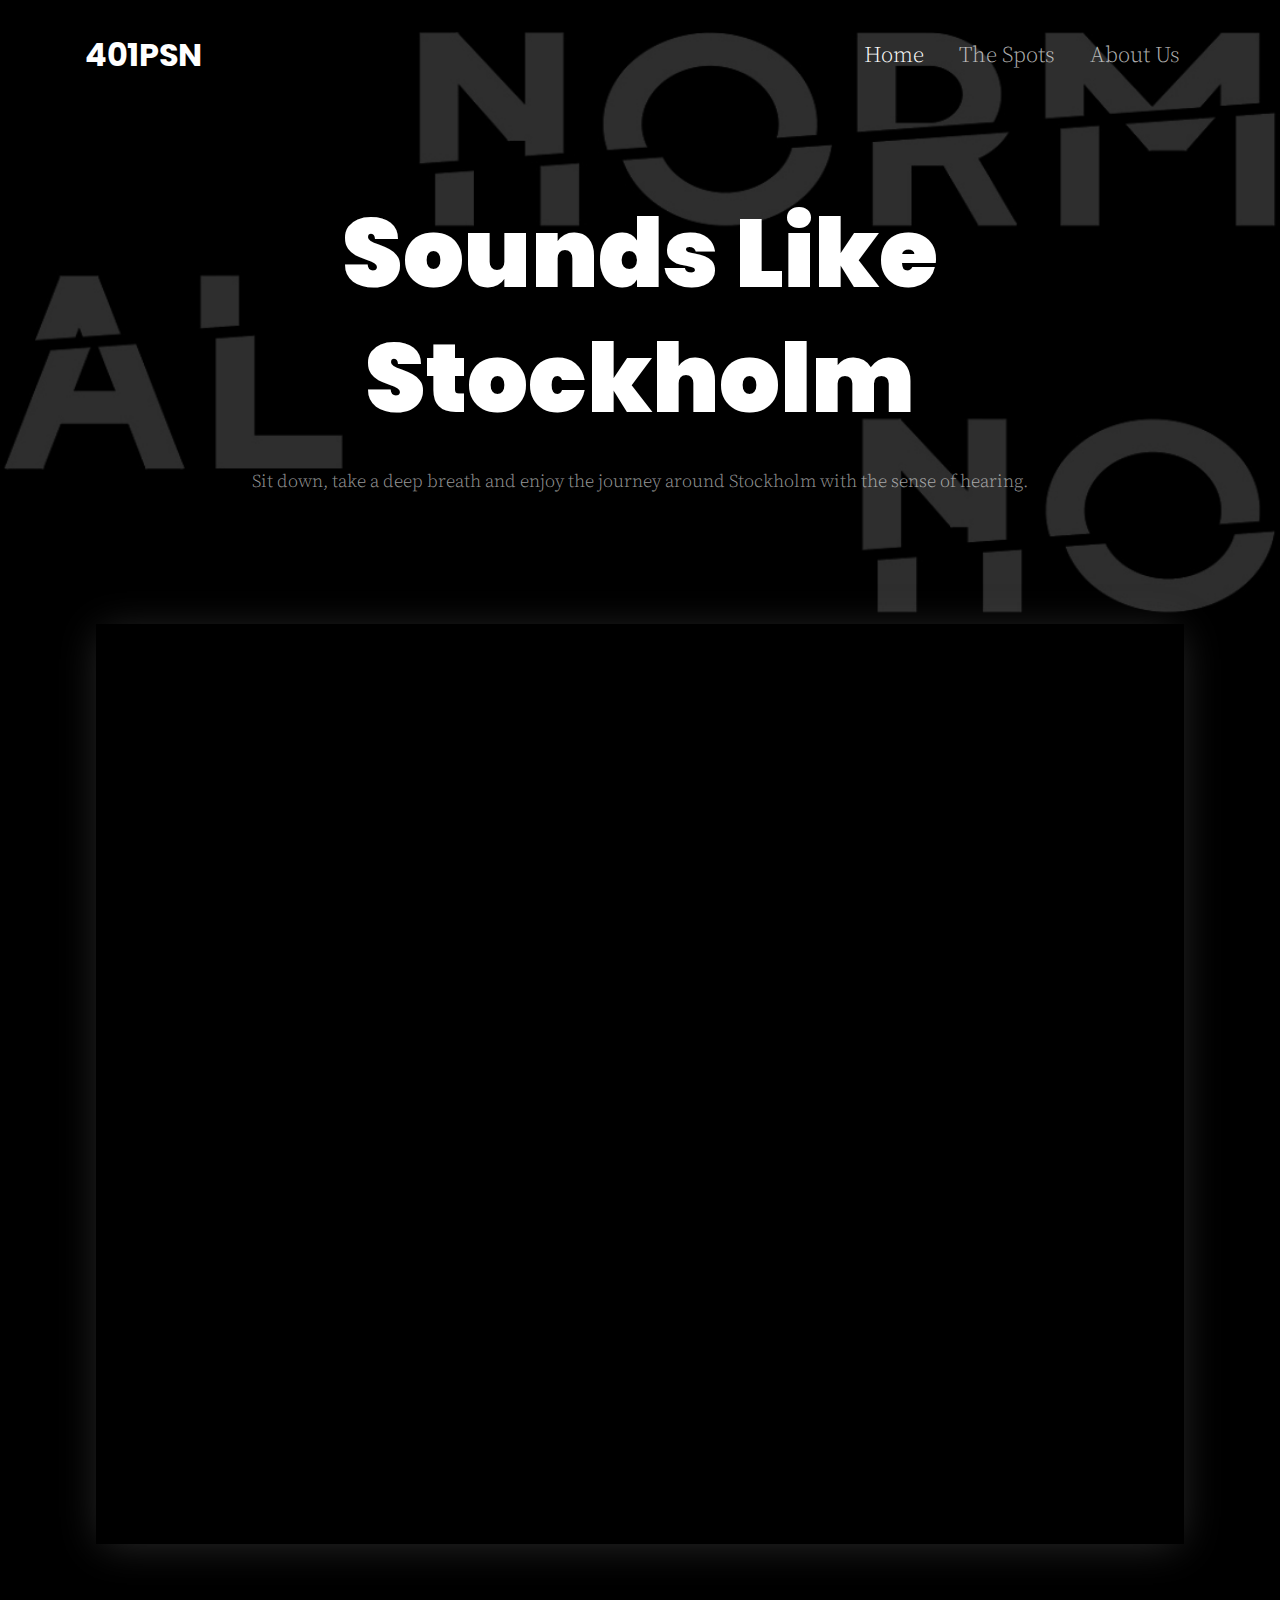
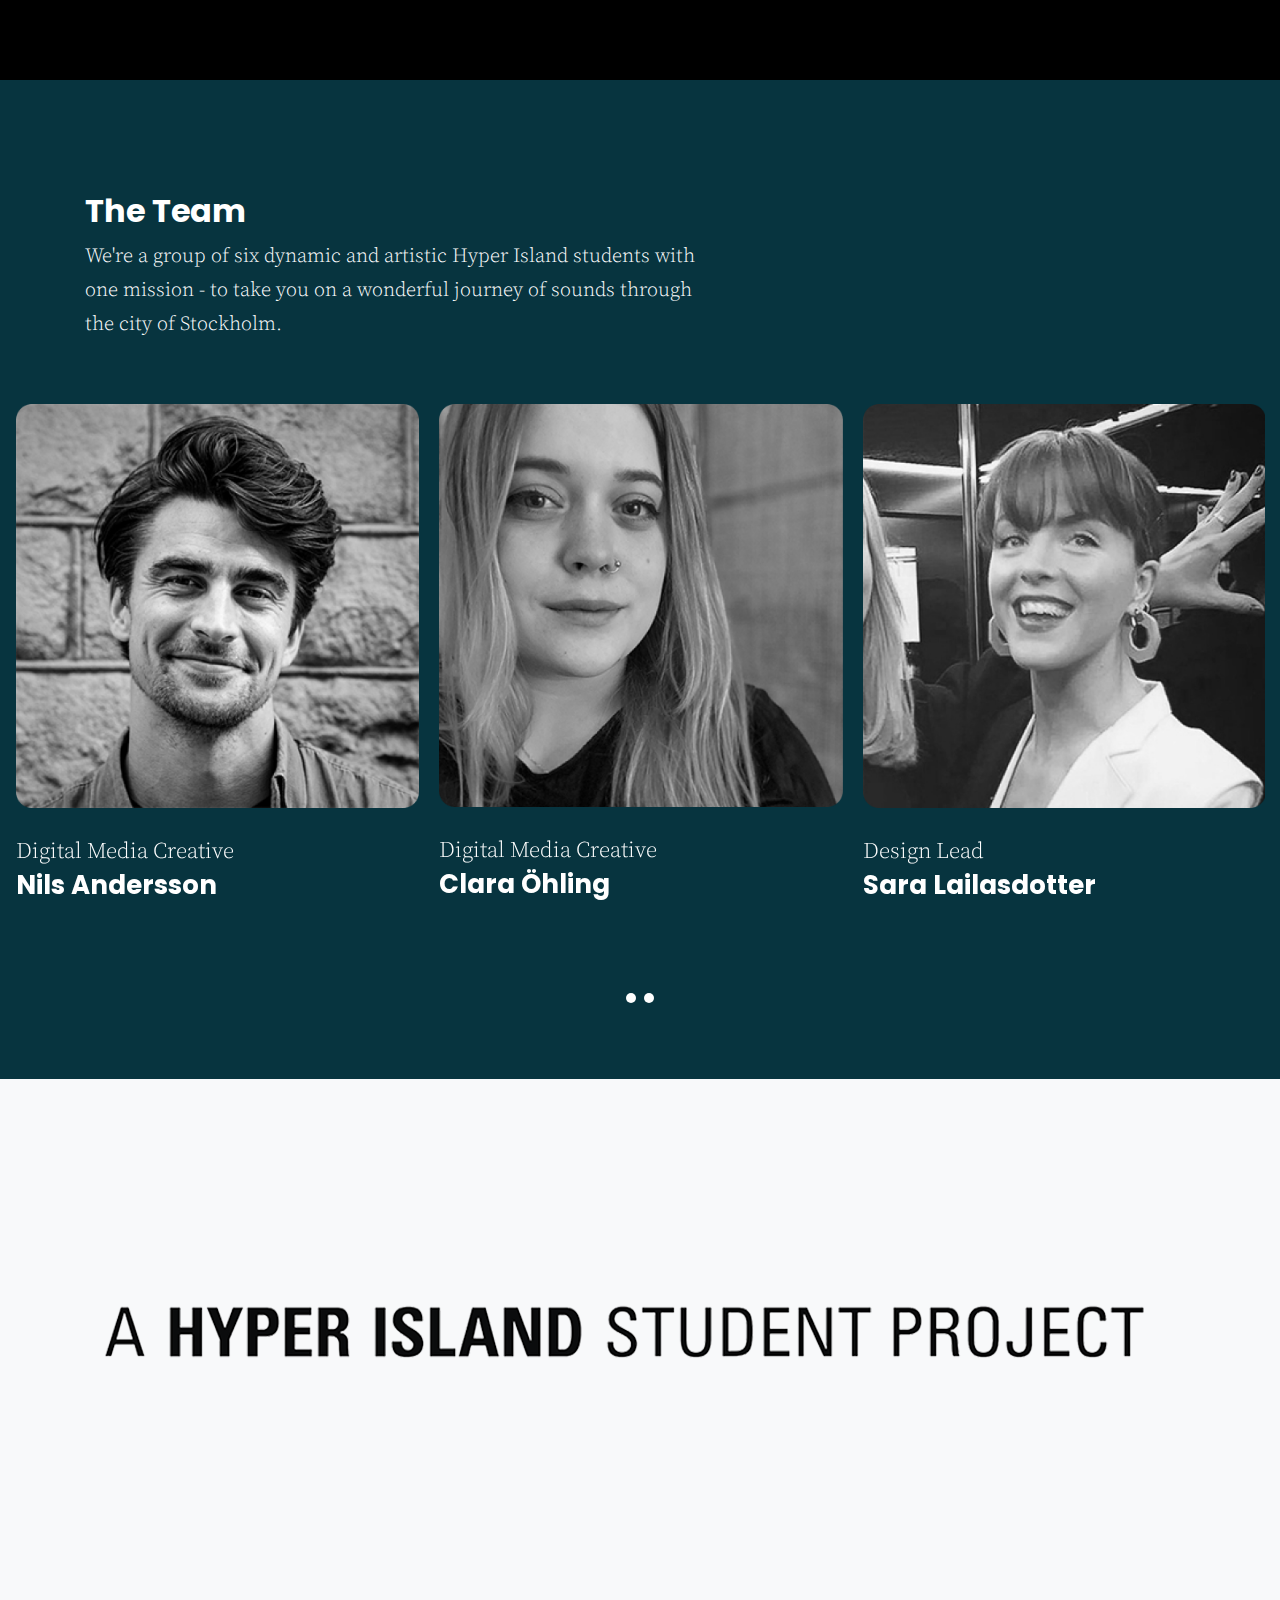
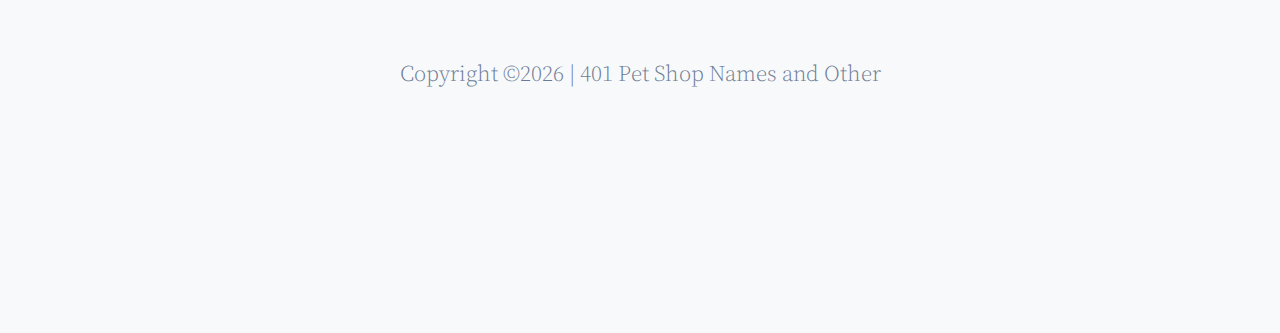
==== commit 6ffa10ca: "Update index.html" ====
--- a/index.html
+++ b/index.html
@@ -105,7 +105,16 @@
       </div>
     </div>
 
-  
+      <div class="site-section bg-primary">
+      <div class="container mb-5">
+        <div class="row">
+          <div class="col-md-7">
+            <h2 class="text-white font-weight-bold">The Team</h2>
+            <p class="text-white lead">We're a group of six dynamic and artistic Hyper Island students with one mission - to take you on a wonderful journey of sounds through the city of Stockholm.</p>
+          </div>
+        </div>
+      </div>
+      <div class="container-fluid">
 
         <div class="owl-carousel nonloop-block-13">
           <div class="media-29191">
@@ -120,7 +129,7 @@
 
 
           <div class="media-29191">
-            <a target="_blank" rel="noopener noreferrer" href="https://www.linkedin.com/in/clara-ohling/">
+            <a target="_blank" rel="noopener noreferrer" href="https://www.linkedin.com/in/clara-ohling">
             <img src="images/OHLING.png" alt="Image" class="d-block mb-4">
           </a>
             <span class="date d-block">Digital Media Creative</span>
@@ -141,7 +150,7 @@
 
           <div class="media-29191">
             <a target="_blank" rel="noopener noreferrer" href="https://www.linkedin.com/in/clarabaade"></a>
-            <img src="/images/BAADE.png" alt="Image" class="d-block mb-4">
+            <img src="images/BAADE.png" alt="Image" class="d-block mb-4">
             </a>
             <span class="date d-block"> Digital Media Creative</span>
             <h3 class="mb-4"><a href="#">Clara Baade</a></h3>
@@ -152,7 +161,7 @@
 
           <div class="media-29191">
             <a target="_blank" rel="noopener noreferrer" href="https://www.linkedin.com/in/jessicadmc22">
-            <img src="/images/JESS.png" alt="Image" class="d-block mb-4">
+            <img src="images/JESS.png" alt="Image" class="d-block mb-4">
             </a>
             <span class="date d-block">Digital Media Creative</span>
             <h3 class="mb-4"><a href="#">Jessica Stephens</a></h3>
@@ -162,7 +171,7 @@
 
           <div class="media-29191">
             <a target="_blank" rel="noopener noreferrer" href="https://www.linkedin.com/in/stefan-malmquist-b7a75320">
-            <img src="/images/STEFFE.png" alt="Image" class="d-block mb-4">
+            <img src="images/STEFFE.png" alt="Image" class="d-block mb-4">
             </a>
             <span class="date d-block">Design Lead</span>
             <h3 class="mb-4"><a href="#">Stefan Malmquist</a></h3>
